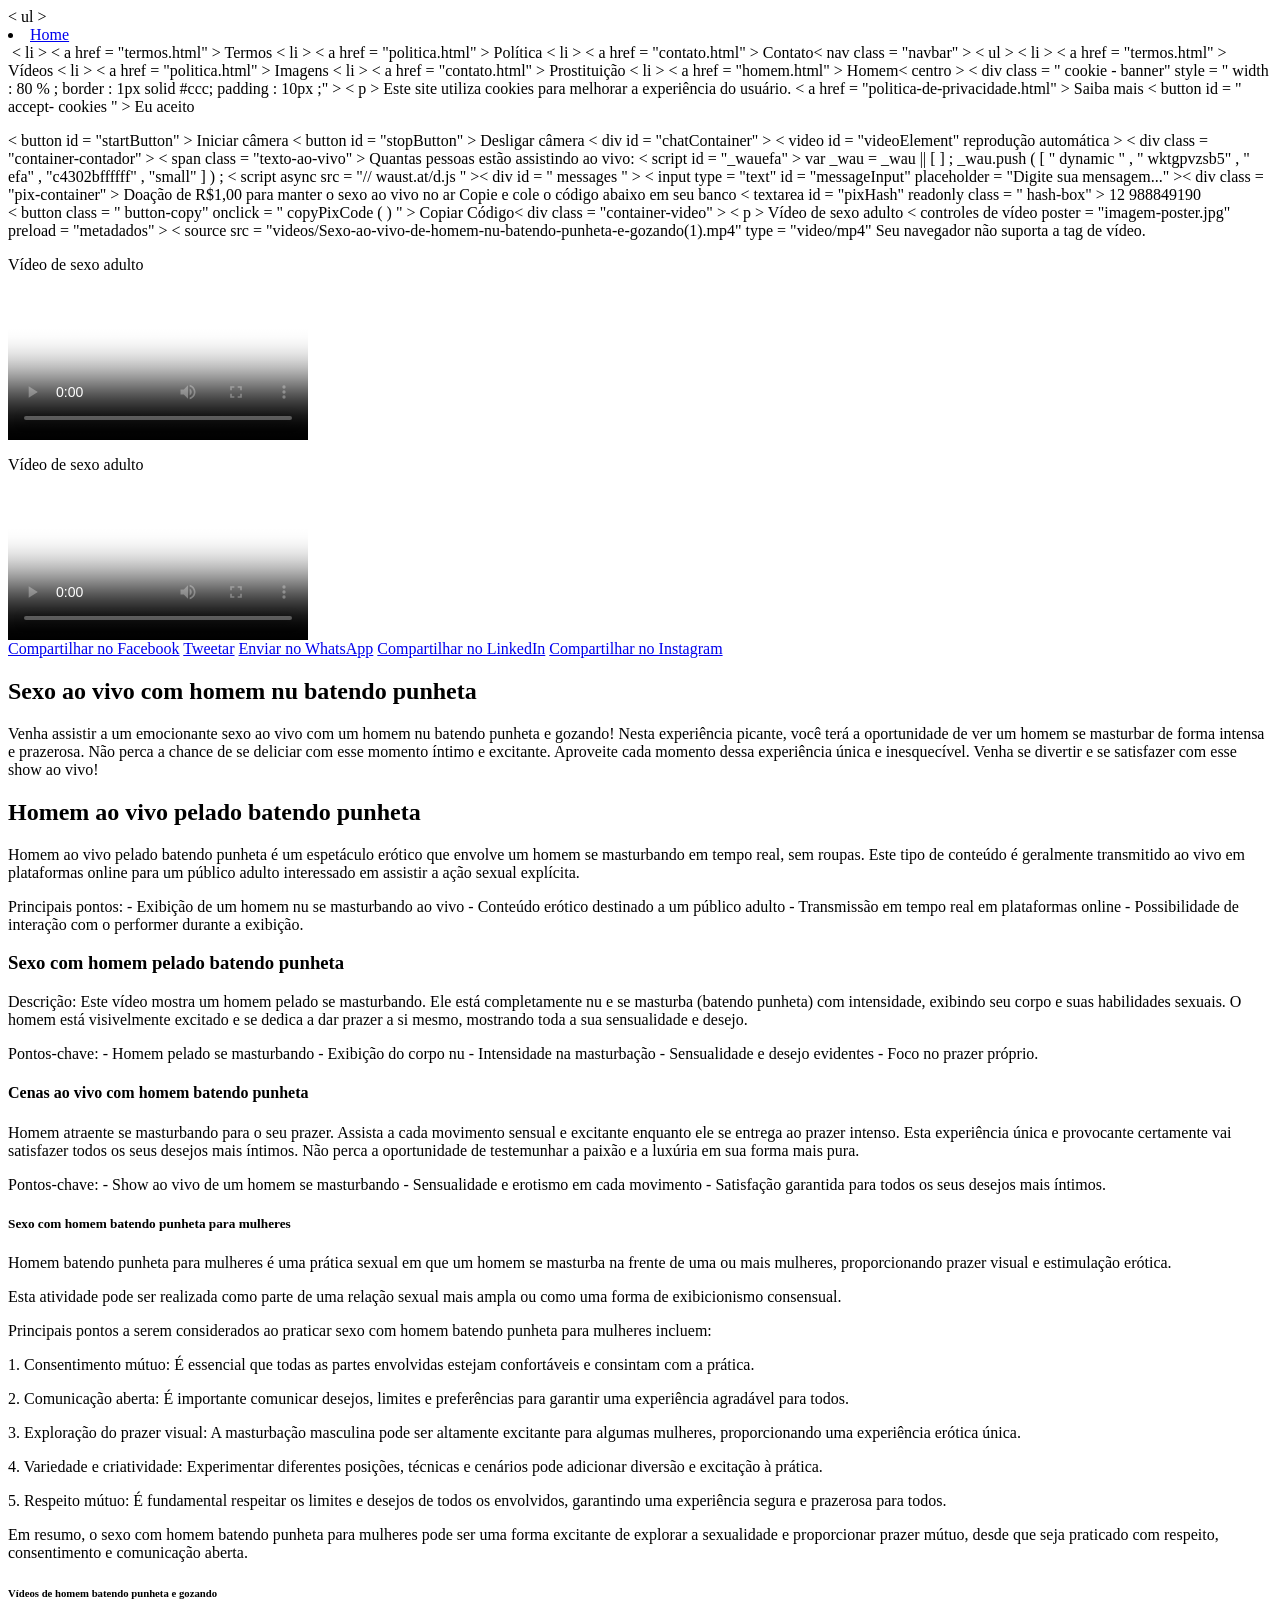
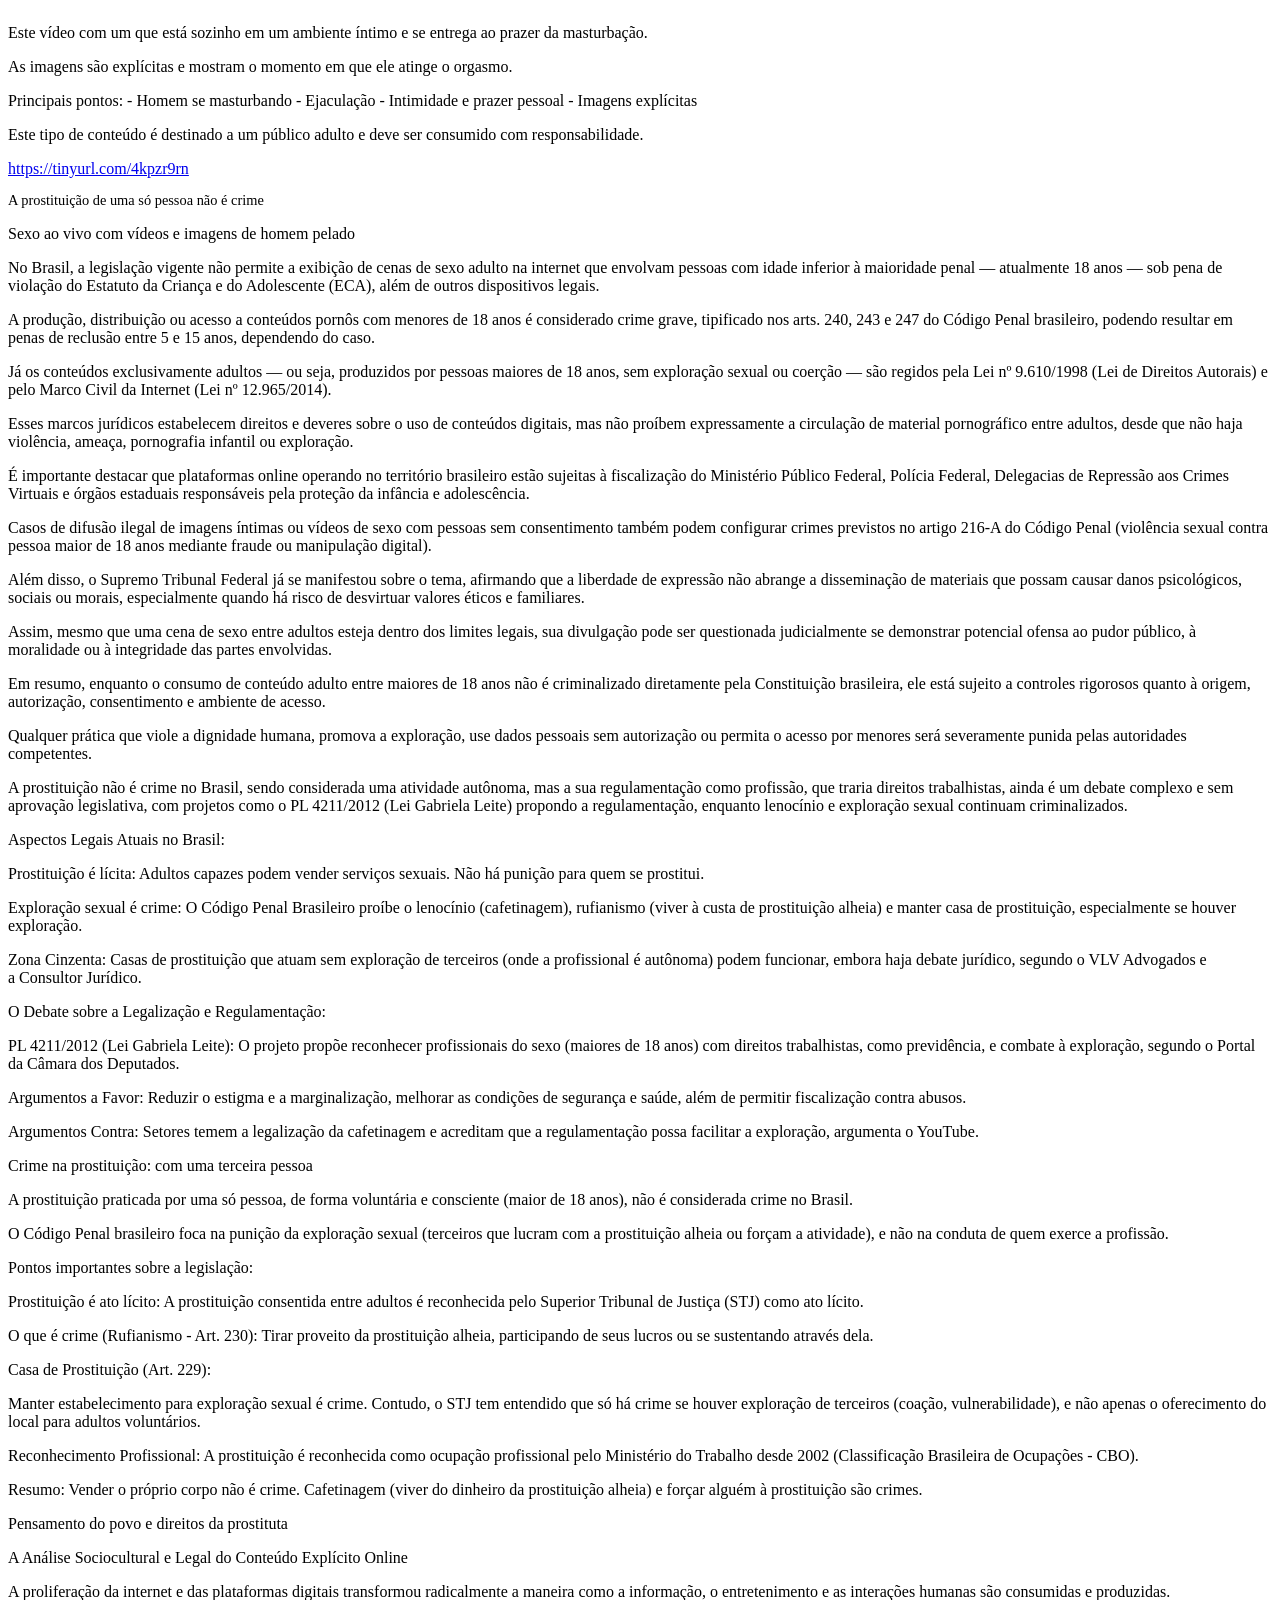
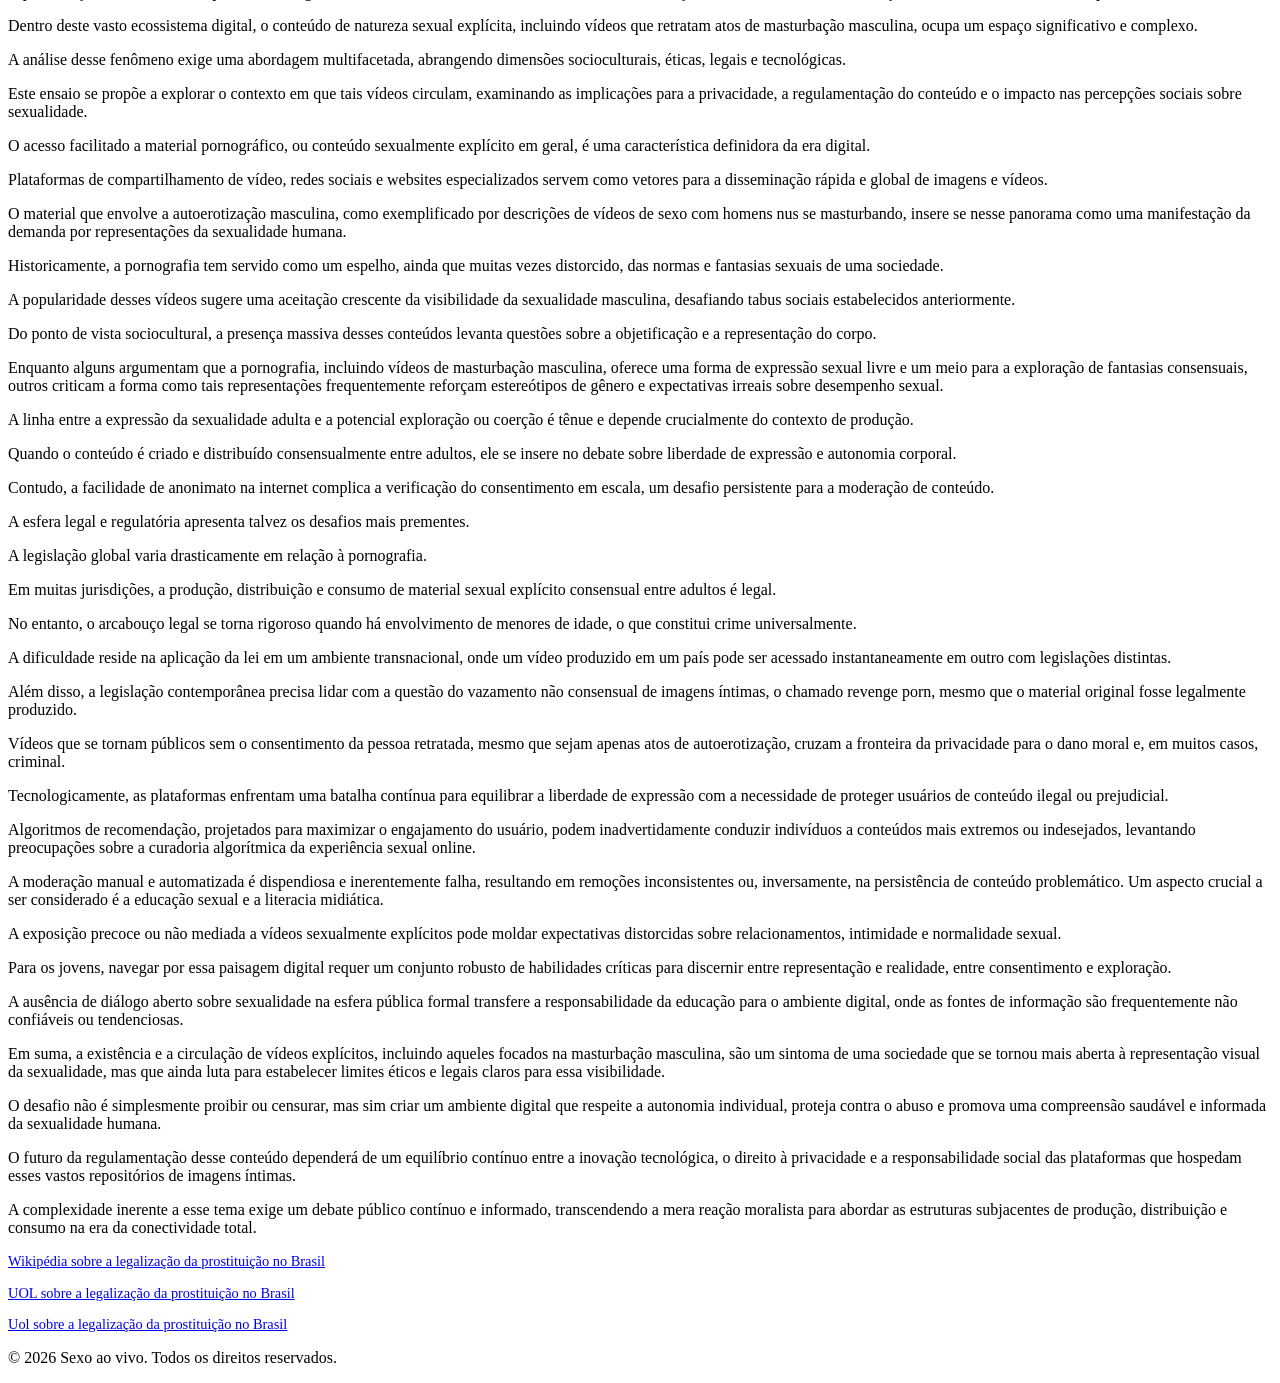
==== aovivo.html @ 9d8fc93e "Update aovivo.html Configuração do menu nav" ====
<DOCTYPE html>
<html lang="pt-BR">
<head>
    <meta charset="UTF-8">
    <meta name="viewport" content="width=device-width, initial-scale=1.0">
    <title>Vídeos ao vivo de homem peludo pelado na cama</title>
    <link rel="stylesheet" href="style.css">
     <script src="script.js" defer></script>

     <link rel="manifest" href="/manifest.json">
<meta name="theme-color" content="#000000"> <!-- Cor da barra de tarefas -->

      <!-- Meta tags para iOS (Safari) -->
    <meta name="apple-mobile-web-app-capable" content="yes">
    <meta name="apple-mobile-web-app-status-bar-style" content="black">
    <meta name="apple-mobile-web-app-title" content="MeuApp">
    <link rel="apple-touch-icon" href="img/Sexo-ao-vivo.jpg">

    <!-- Meta tag para Smart App Banner no iOS (opcional, para apps nativos) -->
    <meta name="apple-itunes-app" content="app-id=myAppStoreID">
    
    

     <meta name="google-site-verification" content="m5PbWbGAQ8kJzJz-nOlaFuLjg4-eoYWNP7OLIvL5nuo"/>     


  <link rel="icon" href="/img/xgvvideos.png" type="image/png">

    <meta name="Vídeos ao vivo de homem peludo pelado na cama" contente="Assista a um emocionante show de sexo ao vivo de um homem nu se masturbando e gozando intensamente. Este homem velho vai te levar à loucura.">
    
    
    <style>
    </style>
    
    </head>
    
   
<body>
  
       
 

   
   <nav class "navbar" >
    < ul >
        <li> <a href="https://xgvvideos.github.io/sexoaovivo/"> Home </a> </li>​​​ ​​​​​​​
        < li > < a  href = "termos.html" > Termos </ a > </ li >
        < li > < a  href = "politica.html" > Política </ a > </ li >
        < li > < a  href = "contato.html" > Contato </ a > </ li >
  </ul>​​
</ nav >

    

    < nav  class = "navbar" >
    < ul >
        < li > < a  href = "termos.html" > Vídeos </ a > </ li >
        < li > < a  href = "politica.html" > Imagens </ a > </ li >
        < li > < a  href = "contato.html" > Prostituição </ a > </ li >
         < li > < a  href = "homem.html" > Homem </ a > </ li >
        </ul>​​
</ nav >


    



    
    
    < centro >
    < div  class = " cookie - banner"  style = " width : 80 % ; border : 1px solid #ccc; padding : 10px ;" > 
        < p > Este site utiliza cookies para melhorar a experiência do usuário.
           < a  href = "politica-de-privacidade.html" > Saiba mais </ a >
        < button  id = " accept- cookies " > Eu aceito </button> </p>
    </div>​​
</ centro >




   
       
    < button  id = "startButton" > Iniciar câmera </ button >
< button  id = "stopButton" > Desligar câmera </ button >

<!-- Janela de -->
< div  id = "chatContainer" >
    < video  id = "videoElement"  reprodução automática > </ video >  <!-- Adicione uma tag video -->
    
       
       
       < div  class = "container-contador" >
    < span  class = "texto-ao-vivo" > Quantas pessoas estão assistindo ao vivo: </ span >
    < script  id = "_wauefa" > var _wau =  _wau || [ ] ; _wau.push ( [ " dynamic " , " wktgpvzsb5" , " efa" , "c4302bffffff" , "small" ] ) ; </script>
    < script  async  src = "// waust.at/d.js " > </script>
</div>​​

       
       
       
    
    < div  id = " messages " > </div>
    < input  type = "text"  id = "messageInput"  placeholder = "Digite sua mensagem..." >
</div>​​

     
    < div  class = "pix-container" >
        Doação de R$1,00 para manter o sexo ao vivo no ar
          <!-- Substitua 'imagem_qr_code.png' pelo seu código QR gerado -->
     Copie e cole o código abaixo em seu banco
        
        < textarea  id = "pixHash"  readonly class  = " hash-box" > 12 988849190 </textarea>
        <br>​​
        < button  class = " button-copy"  onclick = " copyPixCode ( ) " > Copiar Código </button>
    </div>​​


          
     
     
     < div  class = "container-video" >
        < p > Vídeo de sexo adulto </ p >
        
        <!-- Tag <video> com controles e poster -->
        < controles de vídeo  poster = "imagem-poster.jpg" preload = "metadados" >  
            < source  src = "videos/Sexo-ao-vivo-de-homem-nu-batendo-punheta-e-gozando(1).mp4"  type = "video/mp4" 
            <source src="seu-video.webm" type="video/webm">
            Seu navegador não suporta a tag de vídeo.
        </video>
    </div>



         <div class="container-video">
        <p>Vídeo de sexo adulto</p>
        
        <!-- Tag <video> com controles e poster -->
        <video controls poster="imagem-poster.jpg" preload="metadata">
            <source src="videos/Sexo-ao-vivo-de-homem-nu-batendo-punheta-e-gozando(2).mp4" type="video/mp4">
            <source src="seu-video.webm" type="video/webm">
            Seu navegador não suporta a tag de vídeo.
        </video>
    </div>
    
    
    
    <div class="container-video">
        <p>Vídeo de sexo adulto</p>
        
        <!-- Tag <video> com controles e poster -->
        <video controls poster="imagem-poster.jpg" preload="metadata">
            <source src="videos/Sexo-ao-vivo-de-homem-nu-batendo-punheta-e-gozando(3).mp4" type="video/mp4">
            <source src="seu-video.webm" type="video/webm">
            Seu navegador não suporta a tag de vídeo.
        </video>
    </div>
    
    
    


<!-- Facebook -->
<a href="https://www.facebook.com" target="_blank">Compartilhar no Facebook</a>

<!-- Twitter (X) -->
<a href="https://twitter.com" target="_blank">Tweetar</a>

<!-- WhatsApp -->
<a href="whatsapp://send?text=TEXTO_DO_POST SEU_LINK_AQUI" target="_blank">Enviar no WhatsApp</a>

<!-- LinkedIn -->
<a href="https://www.linkedin.com" target="_blank">Compartilhar no LinkedIn</a>


<a href="https://www.instagram.com" target="_blank">Compartilhar no Instagram</a>
    

 


    <div>
 <h1>Sexo ao vivo com homem nu batendo punheta</h1>
 <p>Venha assistir a um emocionante sexo ao vivo com um homem nu batendo punheta e gozando! Nesta experiência picante, você terá a oportunidade de ver um homem se masturbar de forma intensa e prazerosa. Não perca a chance de se deliciar com esse momento íntimo e excitante. Aproveite cada momento dessa experiência única e inesquecível. Venha se divertir e se satisfazer com esse show ao vivo!</p>

        
<h2>Homem ao vivo pelado batendo punheta</h2>
 <p>Homem ao vivo pelado batendo punheta é um espetáculo erótico que envolve um homem se masturbando em tempo real, sem roupas. Este tipo de conteúdo é geralmente transmitido ao vivo em plataformas online para um público adulto interessado em assistir a ação sexual explícita.</p>

<p>Principais pontos:
- Exibição de um homem nu se masturbando ao vivo
- Conteúdo erótico destinado a um público adulto
- Transmissão em tempo real em plataformas online
- Possibilidade de interação com o performer durante a exibição.</p>


<h3>Sexo com homem pelado batendo punheta</h3>
<p>Descrição: Este vídeo mostra um homem pelado se masturbando. Ele está completamente nu e se masturba (batendo punheta) com intensidade, exibindo seu corpo e suas habilidades sexuais. O homem está visivelmente excitado e se dedica a dar prazer a si mesmo, mostrando toda a sua sensualidade e desejo.</p>

<p>Pontos-chave:
- Homem pelado se masturbando
- Exibição do corpo nu
- Intensidade na masturbação
- Sensualidade e desejo evidentes
- Foco no prazer próprio.</p>
   

<h4>Cenas ao vivo com homem batendo punheta</h4>
<p>Homem atraente se masturbando para o seu prazer. Assista a cada movimento sensual e excitante enquanto ele se entrega ao prazer intenso. Esta experiência única e provocante certamente vai satisfazer todos os seus desejos mais íntimos. Não perca a oportunidade de testemunhar a paixão e a luxúria em sua forma mais pura.</p>

<p>Pontos-chave:
- Show ao vivo de um homem se masturbando
- Sensualidade e erotismo em cada movimento
- Satisfação garantida para todos os seus desejos mais íntimos.</p>

    
<h5>Sexo com homem batendo punheta para mulheres</h5>

<p>Homem batendo punheta para mulheres é uma prática sexual em que um homem se masturba na frente de uma ou mais mulheres, proporcionando prazer visual e estimulação erótica.</p>
 Esta atividade pode ser realizada como parte de uma relação sexual mais ampla ou como uma forma de exibicionismo consensual.

<p>Principais pontos a serem considerados ao praticar sexo com homem batendo punheta para mulheres incluem:</p>

<p>1. Consentimento mútuo: É essencial que todas as partes envolvidas estejam confortáveis e consintam com a prática.</p>

<p>2. Comunicação aberta: É importante comunicar desejos, limites e preferências para garantir uma experiência agradável para todos.</p>

<p>3. Exploração do prazer visual: A masturbação masculina pode ser altamente excitante para algumas mulheres, proporcionando uma experiência erótica única.</p>

<p>4. Variedade e criatividade: Experimentar diferentes posições, técnicas e cenários pode adicionar diversão e excitação à prática.</p>

<p>5. Respeito mútuo: É fundamental respeitar os limites e desejos de todos os envolvidos, garantindo uma experiência segura e prazerosa para todos.</p>

<p>Em resumo, o sexo com homem batendo punheta para mulheres pode ser uma forma excitante de explorar a sexualidade e proporcionar prazer mútuo, desde que seja praticado com respeito, consentimento e comunicação aberta.</p>



<h6>Vídeos de homem batendo punheta e gozando</h6>
<p>Este vídeo com um que está sozinho em um ambiente íntimo e se entrega ao prazer da masturbação.</p>
As imagens são explícitas e mostram o momento em que ele atinge o orgasmo.

<p>Principais pontos:
- Homem se masturbando
- Ejaculação
- Intimidade e prazer pessoal
- Imagens explícitas</p>

Este tipo de conteúdo é destinado a um público adulto e deve ser consumido com responsabilidade.</p>


      
    
   <a href="https://tinyurl.com/4kpzr9rn">https://tinyurl.com/4kpzr9rn</a>
        <p style="font-size: 0.9rem;>Sexo ao vivo é um site (aplicativo) de conteúdo adulto dentro da lei da prostituição, não existindo o crime de rufianismo, não havendo uma terceira pessoa participando ou recebendo valor algum em dinheiro, tudo está em nome do criador e profissional do sexo deste site.</p>
    
      
     
 

<p>Como é a lei que trata a prostituição no Brasil</p>
     <p>O sexo entre adultos consensuais, realizados exclusivamente entre duas pessoas do mesmo gênero — neste caso, dois homens — não constitui crime no Brasil, desde que ocorra em ambiente privado, sem violência, ameaça ou exploração.</p>
 A prática é legalmente permitida sob os princípios da liberdade individual, respeito à intimidade e autonomia corporal, garantidos pela Constituição Federal de 1988.</p>

     <p>É fundamental distinguir entre relações sexuais consentidas entre adultos e situações envolvendo tráfico humano, exploração sexual ou prostituição organizada.</p>
 <p>Ressaltando que o simples fato de um homem ter relações sexuais apenas com outro homem, em contexto particular e com pleno acordo mútuo, não caracteriza nem crime de rufianismo, nem qualquer outra infração penal.</p>
     <p>O rufianismo, previsto no artigo 230 do Código Penal brasileiro.</p>
     <p>refere-se especificamente ao ato de explorar alguém por meio de coerção, ameaças ou manipulação para fins de atividade sexual comercial — algo que não se aplica quando há livre consentimento e ausência de exploração econômica.</p>

     <p>Além disso, a Lei Maria da Penha, embora mais conhecida por abordar violência doméstica contra mulheres, reforça o princípio de que todo tipo de relacionamento íntimo baseado no consentimento é protegido pelo Estado.</p>      
     <p>Assim, tanto casais heterossexuais quanto homoafetivos têm direitos iguais perante a lei, especialmente no que diz respeito à esfera privada e aos direitos fundamentais à vida familiar, dignidade e integridade física e psicológica.</p>

     <p>É importante ainda destacar que a criminalização do comportamento sexual entre adultos consensuais foi amplamente superada na jurisprudência brasileira.</p> 
     <p>Em decisões recentes, o Supremo Tribunal Federal tem reafirmado que a orientação sexual e as práticas afetivas são privadas, desde que não interfiram nos direitos alheios.</p>
<p>Isso significa que uma relação entre dois homens, mantida com total liberdade e sem pressão externa, está dentro dos limites legais e morais aceitáveis em uma sociedade democrática.</p>

    <p>Portanto, enquanto houver consentimento livre, informado e recíproco, e nenhuma forma de exploração ou violência esteja presente, o contato íntimo entre adultos — independentemente do gênero — é plenamente compatível com a legislação vigente, não gerando responsabilidade penal, muito menos configurando delito de rufianismo ou qualquer outro tipo de ofensa.</p>
     
     <p>Este vídeo mostra um homem nu se masturbando e ejaculando ao vivo.<br>
 Ele está completamente nu e se masturba até atingir o orgasmo, mostrando todo o processo de excitação e prazer.</p>
<p>Este conteúdo é destinado a maiores de 18 anos e é uma representação explícita da sexualidade masculina.</p>
<p>Assista a este homem se masturbar e gozar intensamente neste emocionante vídeo de sexo ao vivo.</p>
<p>Assista a um emocionante sexo ao vivo de um homem nu se masturbando e gozando intensamente.</p>
     <p>Este homem está pronto para te levar ao êxtase enquanto se entrega ao prazer solitário. Não perca a oportunidade de testemunhar toda a sensualidade e erotismo deste momento íntimo.</p><p>Prepare-se para uma experiência única e excitante!</p>
<p>Desfrute de um emocionante sexo ao vivo com um homem nu, batendo punheta e gozando intensamente.</p> 
<p>Assista a cada movimento e expressão de prazer enquanto ele se entrega ao prazer solitário.</p>
<p>Não perca a oportunidade de testemunhar a intensidade e a sensualidade desse momento íntimo.</p> 

     <p>Esteja preparado para uma experiência excitante e inesquecível. Venha se deliciar com esse espetáculo erótico ao vivo.</p>
    <p>Venha assistir a um sexo ao vivo de um homem coroa peludo e pelado, com o pau duro, se masturbando até gozar.
Este homem maduro está pronto para te levar ao êxtase com sua performance sensual e excitante.
Não perca a oportunidade de ver um homem experiente se entregando ao prazer e se satisfazendo diante das câmeras.
Venha se deliciar com essa experiência única e intensa!</p>
     
     <p>Desfrute de cenas de sexo adulto ao vivo, com um homem na cama se masturbando com seu pênis ereto.
Nossos vídeos e imagens provocantes vão te levar a um novo nível de prazer.
Explore todas as suas fantasias mais íntimas com nossas cenas de sexo adulto explícitas.
Venha se deliciar com momentos intensos e excitantes.Aproveite a experiência única de assistir a um homem se satisfazendo de forma intensa e prazerosa. Venha se juntar a nós e descubra um mundo de prazer sem limites.</p>

    

<p>Sexo ao vivo de cenas de sexo lícito para mulheres</p>
<p style font-size: 0.5rem;><a href="https://tinyurl.com/36vaypzs">A prostituição de uma só pessoa não é crime</a></p>



<p>Sexo ao vivo com vídeos e imagens de homem pelado</p>
    
    <p>No Brasil, a legislação vigente não permite a exibição de cenas de sexo adulto na internet que envolvam pessoas com idade inferior à maioridade penal — atualmente 18 anos — sob pena de violação do Estatuto da Criança e do Adolescente (ECA), além de outros dispositivos legais.</p>
        <p>A produção, distribuição ou acesso a conteúdos pornôs com menores de 18 anos é considerado crime grave, tipificado nos arts. 240, 243 e 247 do Código Penal brasileiro, podendo resultar em penas de reclusão entre 5 e 15 anos, dependendo do caso.</p>

<p>Já os conteúdos exclusivamente adultos — ou seja, produzidos por pessoas maiores de 18 anos, sem exploração sexual ou coerção — são regidos pela Lei nº 9.610/1998 (Lei de Direitos Autorais) e pelo Marco Civil da Internet (Lei nº 12.965/2014).</p>
<p>Esses marcos jurídicos estabelecem direitos e deveres sobre o uso de conteúdos digitais, mas não proíbem expressamente a circulação de material pornográfico entre adultos, desde que não haja violência, ameaça, pornografia infantil ou exploração.</p>

<p>É importante destacar que plataformas online operando no território brasileiro estão sujeitas à fiscalização do Ministério Público Federal, Polícia Federal, Delegacias de Repressão aos Crimes Virtuais e órgãos estaduais responsáveis pela proteção da infância e adolescência.</p>
   <p>Casos de difusão ilegal de imagens íntimas ou vídeos de sexo com pessoas sem consentimento também podem configurar crimes previstos no artigo 216-A do Código Penal (violência sexual contra pessoa maior de 18 anos mediante fraude ou manipulação digital).</p>

<p>Além disso, o Supremo Tribunal Federal já se manifestou sobre o tema, afirmando que a liberdade de expressão não abrange a disseminação de materiais que possam causar danos psicológicos, sociais ou morais, especialmente quando há risco de desvirtuar valores éticos e familiares.</p>
       <p>Assim, mesmo que uma cena de sexo entre adultos esteja dentro dos limites legais, sua divulgação pode ser questionada judicialmente se demonstrar potencial ofensa ao pudor público, à moralidade ou à integridade das partes envolvidas.</p>

<p>Em resumo, enquanto o consumo de conteúdo adulto entre maiores de 18 anos não é criminalizado diretamente pela Constituição brasileira, ele está sujeito a controles rigorosos quanto à origem, autorização, consentimento e ambiente de acesso.</p>
    <p>Qualquer prática que viole a dignidade humana, promova a exploração, use dados pessoais sem autorização ou permita o acesso por menores será severamente punida pelas autoridades competentes.  </p>
    
    
    <p>A prostituição não é crime no Brasil, sendo considerada uma atividade autônoma, mas a sua regulamentação como profissão, que traria direitos trabalhistas, ainda é um debate complexo e sem aprovação legislativa, com projetos como o PL 4211/2012 (Lei Gabriela Leite) propondo a regulamentação, enquanto lenocínio e exploração sexual continuam criminalizados.</p>

     <p>Aspectos Legais Atuais no Brasil:</p>

     <p>Prostituição é lícita: Adultos capazes podem vender serviços sexuais. Não há punição para quem se prostitui.</p>

     Exploração sexual é crime: O Código Penal Brasileiro proíbe o lenocínio (cafetinagem), rufianismo (viver à custa de prostituição alheia) e manter casa de prostituição, especialmente se houver exploração.

     <p>Zona Cinzenta: Casas de prostituição que atuam sem exploração de terceiros (onde a profissional é autônoma) podem funcionar, embora haja debate jurídico, segundo o VLV Advogados e a Consultor Jurídico.</p>

<p>O Debate sobre a Legalização e Regulamentação:</p>

PL 4211/2012 (Lei Gabriela Leite): O projeto propõe reconhecer profissionais do sexo (maiores de 18 anos) com direitos trabalhistas, como previdência, e combate à exploração, segundo o Portal da Câmara dos Deputados.

     <p>Argumentos a Favor: Reduzir o estigma e a marginalização, melhorar as condições de segurança e saúde, além de permitir fiscalização contra abusos.</p>

     Argumentos Contra: Setores temem a legalização da cafetinagem e acreditam que a regulamentação possa facilitar a exploração, argumenta o YouTube.


<p>Crime na prostituição: com uma terceira 
pessoa</p>

     A prostituição praticada por uma só pessoa, de forma voluntária e consciente (maior de 18 anos), não é considerada crime no Brasil.

     <p>O Código Penal brasileiro foca na punição da exploração sexual (terceiros que lucram com a prostituição alheia ou forçam a atividade), e não na conduta de quem exerce a profissão.</p>

     <p>Pontos importantes sobre a legislação:</p>

     <p>Prostituição é ato lícito: A prostituição consentida entre adultos é reconhecida pelo Superior Tribunal de Justiça (STJ) como ato lícito.</p>

     O que é crime (Rufianismo - Art. 230): Tirar proveito da prostituição alheia, participando de seus lucros ou se sustentando através dela.

     <p>Casa de Prostituição (Art. 229):</p>
     <p>Manter estabelecimento para exploração sexual é crime. Contudo, o STJ tem entendido que só há crime se houver exploração de terceiros (coação, vulnerabilidade), e não apenas o oferecimento do local para adultos voluntários.</p>

     <p>Reconhecimento Profissional: A prostituição é reconhecida como ocupação profissional pelo Ministério do Trabalho desde 2002 (Classificação Brasileira de Ocupações - CBO).</p>

     Resumo: Vender o próprio corpo não é crime. Cafetinagem (viver do dinheiro da prostituição alheia) e forçar alguém à prostituição são crimes.

<p>Pensamento do povo e direitos da prostituta</p> 

     <p>A Análise Sociocultural e Legal do Conteúdo Explícito Online</p>
     <p>A proliferação da internet e das plataformas digitais transformou radicalmente a maneira como a informação, o entretenimento e as interações humanas são consumidas e produzidas.</p>
     <p>Dentro deste vasto ecossistema digital, o conteúdo de natureza sexual explícita, incluindo vídeos que retratam atos de masturbação masculina, ocupa um espaço significativo e complexo.</p>
     <p>A análise desse fenômeno exige uma abordagem multifacetada, abrangendo dimensões socioculturais, éticas, legais e tecnológicas.</p>
         <p>Este ensaio se propõe a explorar o contexto em que tais vídeos circulam, examinando as implicações para a privacidade, a regulamentação do conteúdo e o impacto nas percepções sociais sobre sexualidade.</p>
     <p>O acesso facilitado a material pornográfico, ou conteúdo sexualmente explícito em geral, é uma característica definidora da era digital.</p>
     <p>Plataformas de compartilhamento de vídeo, redes sociais e websites especializados servem como vetores para a disseminação rápida e global de imagens e vídeos.</p>
     <p>O material que envolve a autoerotização masculina, como exemplificado por descrições de vídeos de sexo com homens nus se masturbando, insere se nesse panorama como uma manifestação da demanda por representações da sexualidade humana.</p>
     <p>Historicamente, a pornografia tem servido como um espelho, ainda que muitas vezes distorcido, das normas e fantasias sexuais de uma sociedade.</p>
     <p>A popularidade desses vídeos sugere uma aceitação crescente da visibilidade da sexualidade masculina, desafiando tabus sociais estabelecidos anteriormente.</p>
        <p>Do ponto de vista sociocultural, a presença massiva desses conteúdos levanta questões sobre a objetificação e a representação do corpo.</p>
     <p>Enquanto alguns argumentam que a pornografia, incluindo vídeos de masturbação masculina, oferece uma forma de expressão sexual livre e um meio para a exploração de fantasias consensuais, outros criticam a forma como tais representações frequentemente reforçam estereótipos de gênero e expectativas irreais sobre desempenho sexual.</p>
     <p>A linha entre a expressão da sexualidade adulta e a potencial exploração ou coerção é tênue e depende crucialmente do contexto de produção.</p>
     <p>Quando o conteúdo é criado e distribuído consensualmente entre adultos, ele se insere no debate sobre liberdade de expressão e autonomia corporal.</p>
     <p>Contudo, a facilidade de anonimato na internet complica a verificação do consentimento em escala, um desafio persistente para a moderação de conteúdo.</p>
     A esfera legal e regulatória apresenta talvez os desafios mais prementes.
     <p>A legislação global varia drasticamente em relação à pornografia.</p>
     Em muitas jurisdições, a produção, distribuição e consumo de material sexual explícito consensual entre adultos é legal.
     <p>No entanto, o arcabouço legal se torna rigoroso quando há envolvimento de menores de idade, o que constitui crime universalmente.</p>
     A dificuldade reside na aplicação da lei em um ambiente transnacional, onde um vídeo produzido em um país pode ser acessado instantaneamente em outro com legislações distintas.
     <p>Além disso, a legislação contemporânea precisa lidar com a questão do vazamento não consensual de imagens íntimas, o chamado revenge porn, mesmo que o material original fosse legalmente produzido.</p>
     Vídeos que se tornam públicos sem o consentimento da pessoa retratada, mesmo que sejam apenas atos de autoerotização, cruzam a fronteira da privacidade para o dano moral e, em muitos casos, criminal.
     <p>Tecnologicamente, as plataformas enfrentam uma batalha contínua para equilibrar a liberdade de expressão com a necessidade de proteger usuários de conteúdo ilegal ou prejudicial.</p>
     <p>Algoritmos de recomendação, projetados para maximizar o engajamento do usuário, podem inadvertidamente conduzir indivíduos a conteúdos mais extremos ou indesejados, levantando preocupações sobre a curadoria algorítmica da experiência sexual online.</p>
     A moderação manual e automatizada é dispendiosa e inerentemente falha, resultando em remoções inconsistentes ou, inversamente, na persistência de conteúdo problemático.
Um aspecto crucial a ser considerado é a educação sexual e a literacia midiática.
     <p>A exposição precoce ou não mediada a vídeos sexualmente explícitos pode moldar expectativas distorcidas sobre relacionamentos, intimidade e normalidade sexual.</p>
     Para os jovens, navegar por essa paisagem digital requer um conjunto robusto de habilidades críticas para discernir entre representação e realidade, entre consentimento e exploração.
     <p>A ausência de diálogo aberto sobre sexualidade na esfera pública formal transfere a responsabilidade da educação para o ambiente digital, onde as fontes de informação são frequentemente não confiáveis ou 
tendenciosas.</p>
     Em suma, a existência e a circulação de vídeos explícitos, incluindo aqueles focados na masturbação masculina, são um sintoma de uma sociedade que se tornou mais aberta à representação visual da sexualidade, mas que ainda luta para estabelecer limites éticos e legais claros para essa visibilidade.
        <p>O desafio não é simplesmente proibir ou censurar, mas sim criar um ambiente digital que respeite a autonomia individual, proteja contra o abuso e promova uma compreensão saudável e informada da sexualidade humana.</p>
     O futuro da regulamentação desse conteúdo dependerá de um equilíbrio contínuo entre a inovação tecnológica, o direito à privacidade e a responsabilidade social das plataformas que hospedam esses vastos repositórios de imagens íntimas.
     <p>A complexidade inerente a esse tema exige um debate público contínuo e informado, transcendendo a mera reação moralista para abordar as estruturas subjacentes de produção, distribuição e consumo na era da conectividade total.</p>


   <p style="font-size: 0.9rem;"><a href="https://www.google.com">Wikipédia sobre a legalização da prostituição no Brasil</a></p>

  <p style="font-size: 0.9rem;"><a href="https://www.google.com/search?q=Uol+sobre+a+legaliza%C3%A7%C3%A3o+da+prostitui%C3%A7%C3%A3o+no+Brasil">UOL sobre a legalização da prostituição no Brasil</a></p>
   
  
  <p style="font-size: 0.9rem;"><a href="https://tinyurl.com/4z6n74wy">Uol sobre a legalização da prostituição no Brasil</a></p>

    
       <footer>
    <p>&copy; 2026 Sexo ao vivo. Todos os direitos reservados.</p>
       </footer>

   
   <script>
  if ('serviceWorker' in navigator) {
    navigator.serviceWorker.register('/sw.js')
      .then(() => console.log('Service Worker registrado!'));  }
   </script>

   
   <script src="script.js"></script>
   

</body>

</html>
---- style.css ----
body {
  /* Substitua 'imagem.jpg' pelo caminho da sua imagem */
  background-image: url('imagem/Sexo-ao-vivo-de-homem-nu-batendo-punheta-e-gozando(2).jpg');
  
  /* Faz a imagem cobrir toda a tela */
  background-size: cover;
  
  /* Centraliza a imagem */
  background-position: center;
  
  /* Impede que a imagem se repita */
  background-repeat: no-repeat;
  
  /* Mantém a imagem fixa ao rolar (opcional) */
  background-attachment: fixed; }




    .container-pai {
    display: flex;
    justify-content: center; /* Centraliza a caixa horizontalmente */ }

.sua-classe {
    border: 1px solid black;
    border-radius: 10px;
    margin: 10px;
    text-align: center;
    color: black;
    width: fit-content; /* Opcional: faz a borda abraçar o texto */ }



         
         
    
   
       
    .banner {
    width: 100%;
    position: relative;
    text-align: center; 
    border: 1px solid black;  }

    .banner img {
    width: 980px; 
    max-width: 100%;
    height: auto;
    display: block;  }

    .banner-text {
    position: absolute;
    top: 50%;
    left: 50%;
    transform: translate(-50%, -50%);  }
    
    
    
    // Navegação//
       


/* Reset básico para remover margens padrão */
body {
    margin: 0;
    font-family: Arial, sans-serif; }

/* Container da Navbar */
.navbar {
    background-color: #333; /* Cor de fundo escura */
    width: 100%;
    position: sticky; /* Fica no topo ao rolar */
    top: 0;
    z-index: 1000; }

/* Lista */
.navbar ul {
    list-style-type: none; /* Remove bolinhas */
    margin: 0;
    padding: 0;
    display: flex; /* Alinha horizontalmente */
    justify-content: center; /* Centraliza o menu (use 'flex-end' para direita) */
    flex-wrap: wrap; /* Permite quebra de linha em telas pequenas */ }

/* Itens da lista */
.navbar li {
    padding: 0; }

/* Links */
.navbar a {
    display: block;
    color: white;
    text-align: center;
    padding: 15px 20px;
    text-decoration: none; /* Remove sublinhado */
    font-weight: bold;
    transition: background-color 0.3s, color 0.3s; /* Animação suave */ }

/* Efeito Hover (passar o mouse) */
.navbar a:hover {
    background-color: #f4f4f4;
    color: #333; }

/* Responsividade: Telas menores que 600px */
@media screen and (max-width: 600px) {
    .navbar ul {
        flex-direction: column; /* Empilha os itens verticalmente *  }
    .navbar a {
        padding: 12px;
        border-bottom: 1px solid #555; } }







    
      
     
  /* Estilo para todos os títulos */
 

            .container-contador {
    background-color: #f4f4f4; /* Cor de fundo suave */
    padding: 15px; /* Espaçamento interno */
    border-radius: 8px; /* Bordas arredondadas */
    font-family: Arial, sans-serif; /* Fonte */
    text-align: center; /* Centraliza o texto */
    border: 1px solid #ddd; /* Borda fina */
    display: inline-block; margin: 10px 5px 10px 5px;/* Ajusta o tamanho ao conteúdo */ }

.texto-ao-vivo {
    font-weight: bold;
    color: #333; /* Cor do texto */
    margin-right: 30px; /* Espaço entre o texto e o contador */
    display: block; /* Quebra linha antes do contador */
    margin-bottom: 5px; }

/* Estilizando o número gerado pelo script (geralmente ele fica dentro de um link ou span gerado) */
.container-contador a {
    color: #c4302b; /* Cor baseada no código (c4302bffffff) */
    font-size: 1.2em; /* Tamanho da fonte */
    font-weight: bold;
    text-decoration: none; }

        
        
        

 
 
h1 { font-size: 2.0em; 
     color: #e67e22;  }

h2 { font-size: 1.8em;
     color: #e67e22; }
         
h3 { font-size: 1.6em;
     color: #27ae60; }
     
h4 { font-size: 1.4em;
     color: #000; }
     
h5 { font-size: 1.2em;
     color: #00FF7F; }
  
h6 { font-size: 1.0em;
     color: #DAA520; }

    
     
     
     // Formulário//


        
.form-group {
    margin-bottom: 15px; }
label {
    display: block;
    margin-bottom: 5px;  }
    
    /* ... seu código anterior ... */

input[type="text"],
input[type="email"] {
    padding: 8px;
    width: 300px; /* Isso faz todos ficarem grandes */
    border: 1px solid #777;
    border-radius: 4px;
    box-sizing: border-box; }

/* ... resto do seu código ... */
  
input[type="checkbox"] {
    margin-right: 10px; }
    
button {
    padding: 10px 15px;
    background-color: #007BFF;
    color: white;
    border: none;
    cursor: pointer; }
    
button:hover {
    background-color: #0056b3; }

     
                   
       
  // Mídias sociais//

        

        .social-buttons a {
  text-decoration: none;
  padding: 10px;
  color: white;
  margin: 5px;
  display: inline-block;
  border-radius: 5px; }
.fb { background-color: #3b5998; }
.tw { background-color: #00aced; }

   
    
    
    // Este site utiliza cookies//
    
    
     .form-group { margin-bottom: 100px; }
        label { display: block; margin-bottom: 5px; }
        input[type="text"], input[type="number"] { padding: 8px; width: 300px; }
        input[type="checkbox"] { margin-right: 10px;  }
        button { padding: 10px 15px; background-color: #007BFF; color: #000; border: none; cursor: pointer; margin: 10px 10px 10px 10px; }
        button:hover { background-color: red; }
    
    
    
 

   
    
        .pix-container { width: 300px; margin: 0 auto; border: 1px solid #000; padding: 20px; border-radius: 10px; }
        .qr-code { width: 200px; height: 200px; margin: 10px 0; }
        .hash-box { width: 90%; padding: 10px; margin-top: 10px; font-size: 12px; }
        .button-copy { background-color: #32BFB5; color: white; border: none; padding: 10px 20px; cursor: pointer; border-radius: 5px; margin-top: 10px; }
        .button-copy:hover { background-color: #299b92; }
        
        
        

  /* Container principal para centralização */
  .contador-wrapper {
    display: flex;
    justify-content: center; 
    margin: 20px 0;  }

  /* Estilização da borda e do contador */
  .contador {
    border: 2px solid #333; 
    border-radius: 8px; 
    padding: 10px; 
    background-color: #f9f9f9; 
    display: inline-flex;
    flex-direction: column; 
    align-items: center; 
    box-shadow: 2px 2px 5px   rgba(0,0,0,0.2);  }

  /* Ajustar imagem (opcional) */
  .contador img {
    max-width: 100%;
    height: auto;
    margin-bottom: 5px;  }

  /* Estilizar o link inferior */
  .contador a:last-child {
    font-family: sans-serif;
    font-size: 10px;
    color: #555;
    text-decoration: none;   }
    
    
    
    
    
    
    // Vídeo //
    
    
    
    /* CSS para tornar o vídeo responsivo */
        .container-video {
            max-width: 800px;
            margin: 0 auto;
            padding: 20px;   }

        video {
            width: 100%;
            height: auto;
            border: 2px solid #333;
            border-radius: 8px;
            box-shadow: 0 4px 8px rgba(0,0,0,0.2);   }
    
    
        
    
          
    // img homem//
    
    
    
    
    body { font-family: Arial, sans-serif; } 
    
    .banner { width: 100%; height: 100%; display: flex; justify-content: center; align-items: center; background-size: cover; background-position: center;  }
    
    .banner { width: 100%; height: 100%; display: flex; justify-content: center; align-items: center; background-size: cover; background-position: center; }
    
    .banner { width: 100%; height: 100%; display: flex; justify-content: center; align-items: center; background-size: cover; background-position: center; }

     .banner { width: 100%; height: 100%; display: flex; justify-content: center; align-items: center; background-size: cover; background-position: center; }
     
     .banner { width: 100%; height: 100%; display: flex; justify-content: center; align-items: center; background-size: cover; background-position: center; }
     
     .banner { width: 100%; height: 100%; display: flex; justify-content: center; align-items: center; background-size: cover; background-position: center; }
     
     .banner { width: 100%; height: 100%; display: flex; justify-content: center; align-items: center; background-size: cover; background-position: center; }
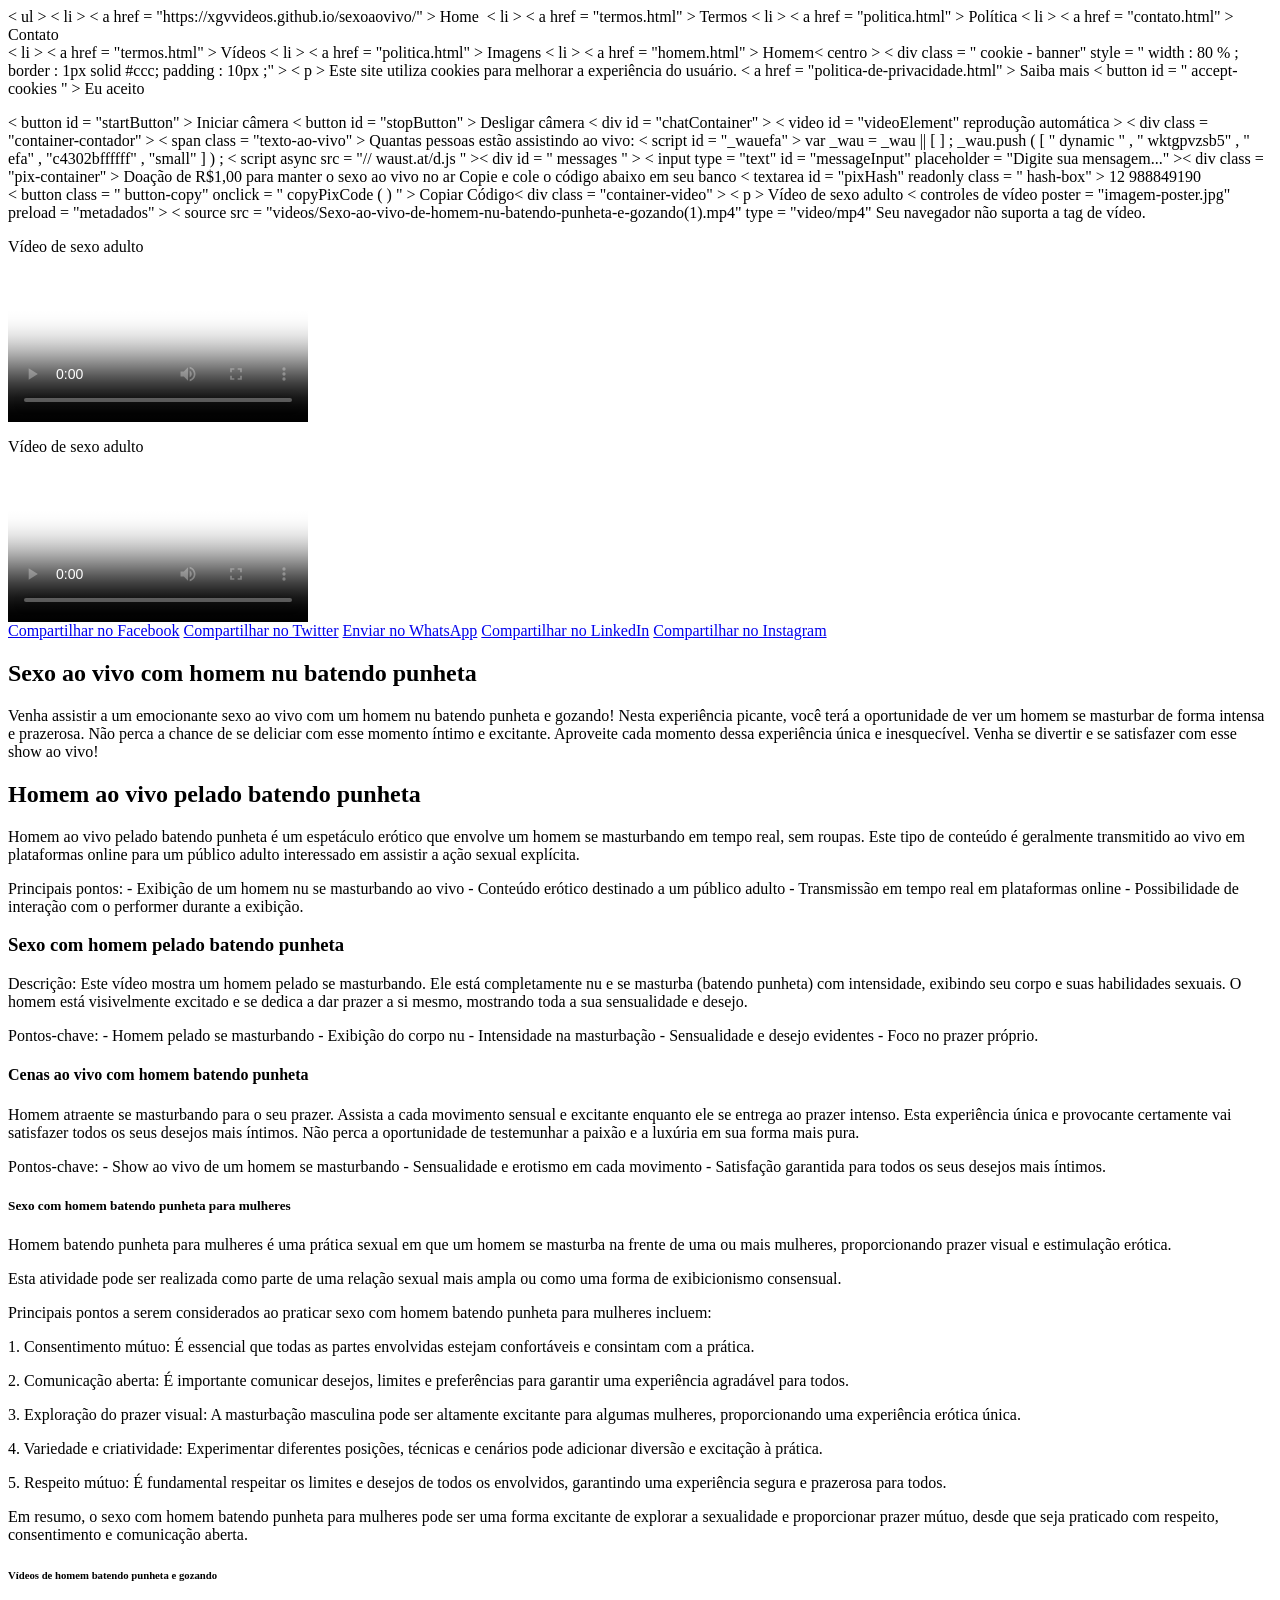
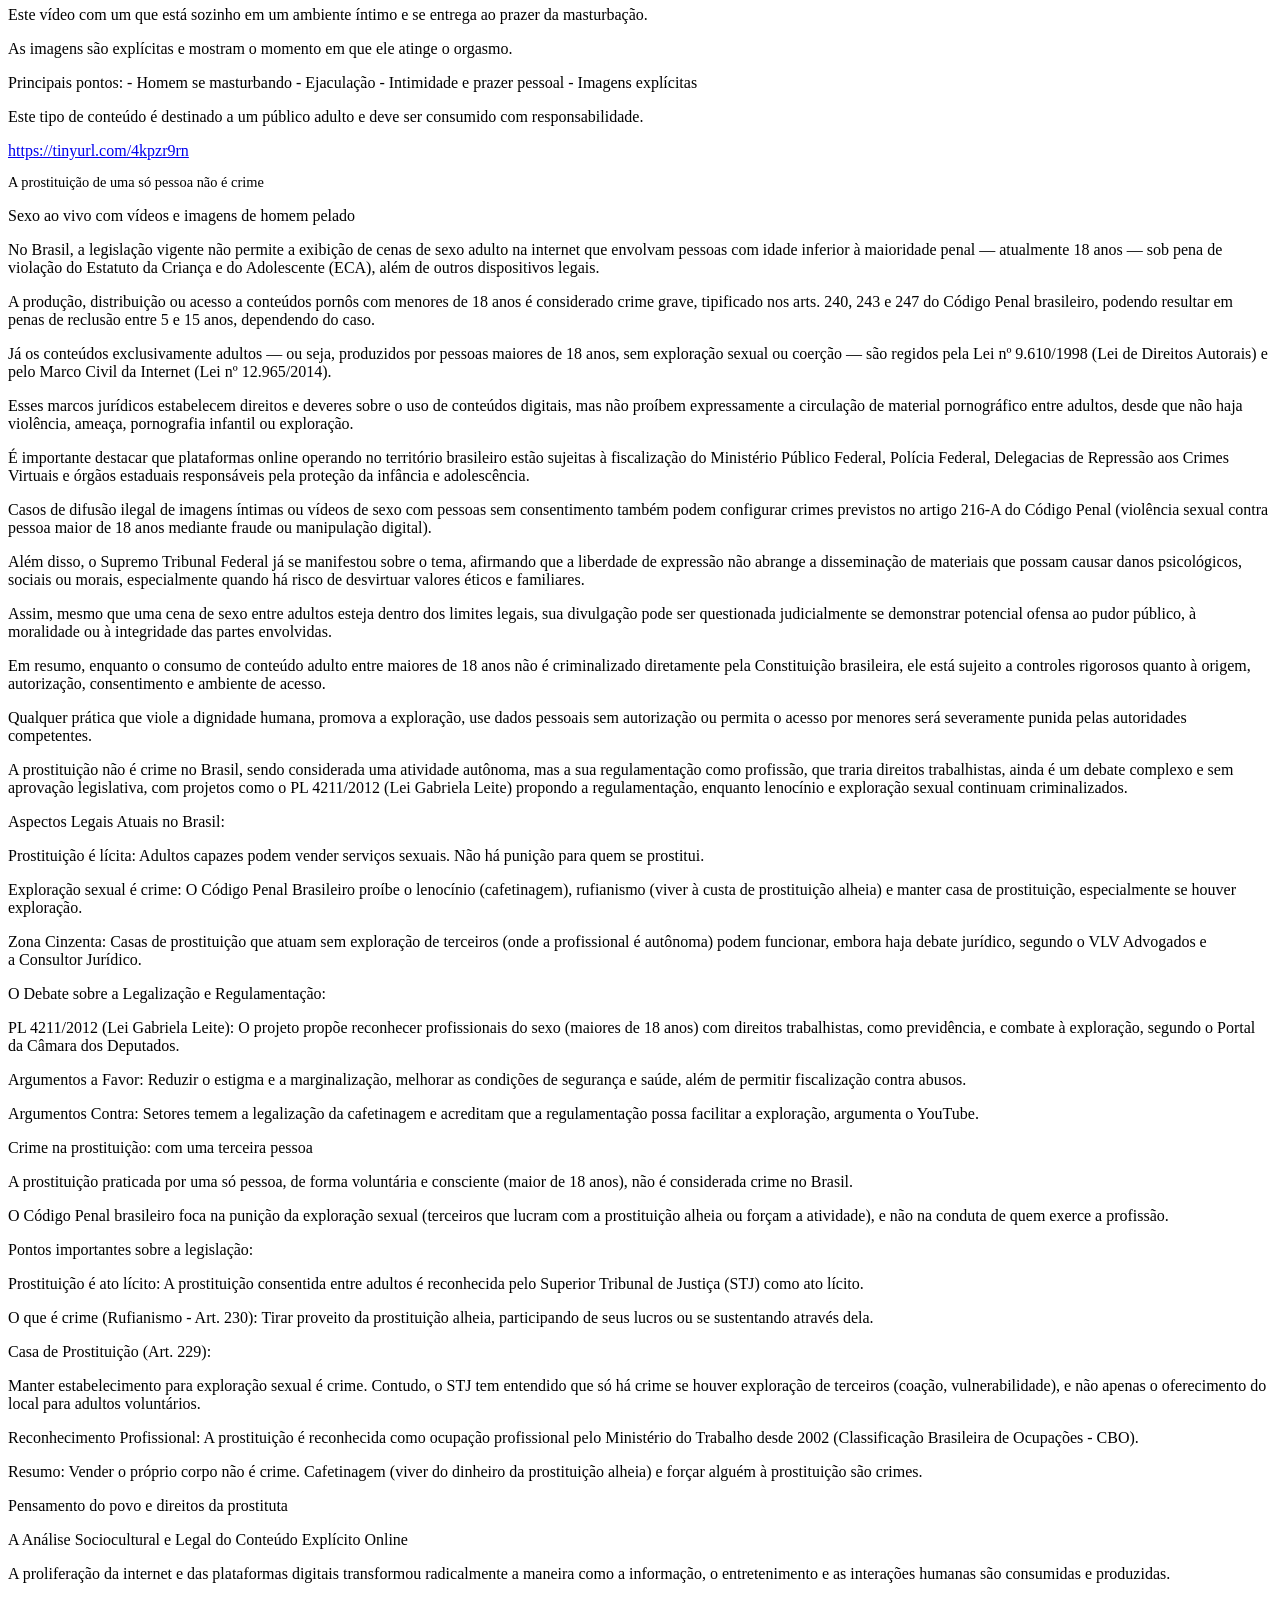
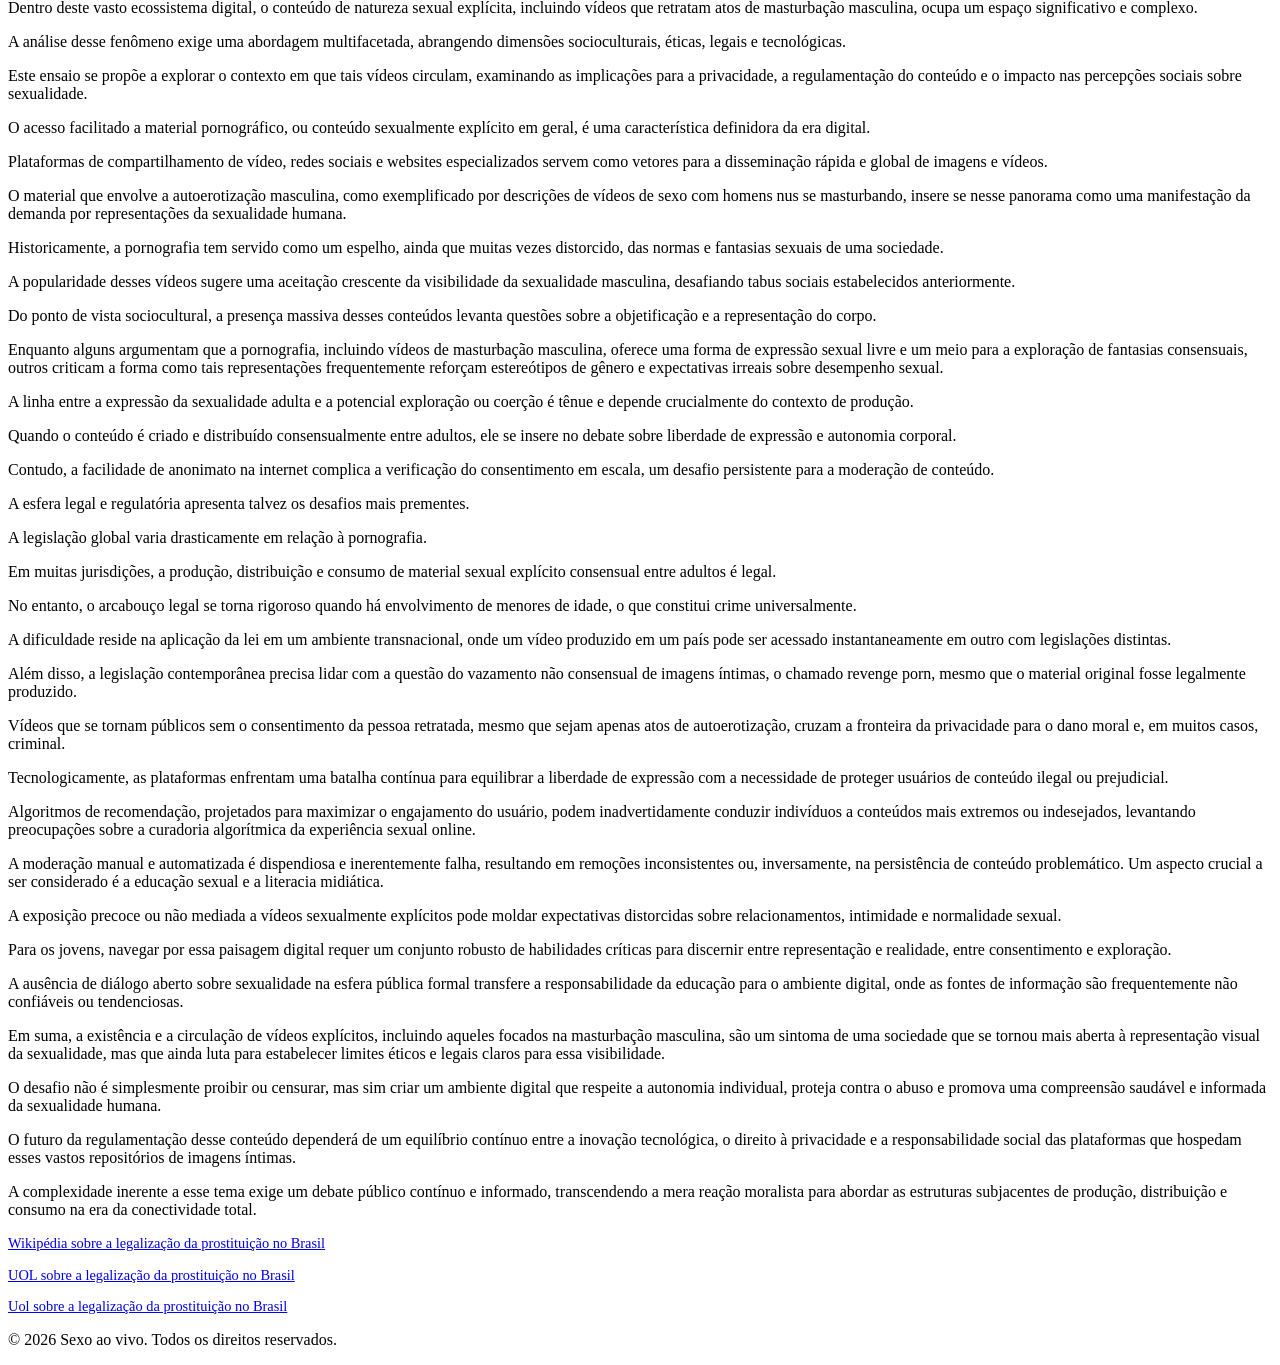
==== commit 9dfcd73a: "Update aovivo.html Corrigindo erro na primeira tag do nav" ====
--- a/aovivo.html
+++ b/aovivo.html
@@ -42,24 +42,16 @@
 
    
    <nav class "navbar" >
-    < ul >
-        <li> <a href="https://xgvvideos.github.io/sexoaovivo/"> Home </a> </li>​​​ ​​​​​​​
+        < ul >
+        < li > < a  href = "https://xgvvideos.github.io/sexoaovivo/" > Home </a> </ li >​​​ ​​​​​​​
         < li > < a  href = "termos.html" > Termos </ a > </ li >
         < li > < a  href = "politica.html" > Política </ a > </ li >
-        < li > < a  href = "contato.html" > Contato </ a > </ li >
-  </ul>​​
-</ nav >
-
-    
-
-    < nav  class = "navbar" >
-    < ul >
+        < li > < a  href = "contato.html" > Contato </ a > </ li ><br>
         < li > < a  href = "termos.html" > Vídeos </ a > </ li >
         < li > < a  href = "politica.html" > Imagens </ a > </ li >
-        < li > < a  href = "contato.html" > Prostituição </ a > </ li >
-         < li > < a  href = "homem.html" > Homem </ a > </ li >
+        < li > < a  href = "homem.html" > Homem </ a > </ li >
         </ul>​​
-</ nav >
+   </ nav >
 
 
     
@@ -164,7 +156,7 @@
 <a href="https://www.facebook.com" target="_blank">Compartilhar no Facebook</a>
 
 <!-- Twitter (X) -->
-<a href="https://twitter.com" target="_blank">Tweetar</a>
+<a href="https://twitter.com" target="_blank">Compartilhar no Twitter</a>
 
 <!-- WhatsApp -->
 <a href="whatsapp://send?text=TEXTO_DO_POST SEU_LINK_AQUI" target="_blank">Enviar no WhatsApp</a>
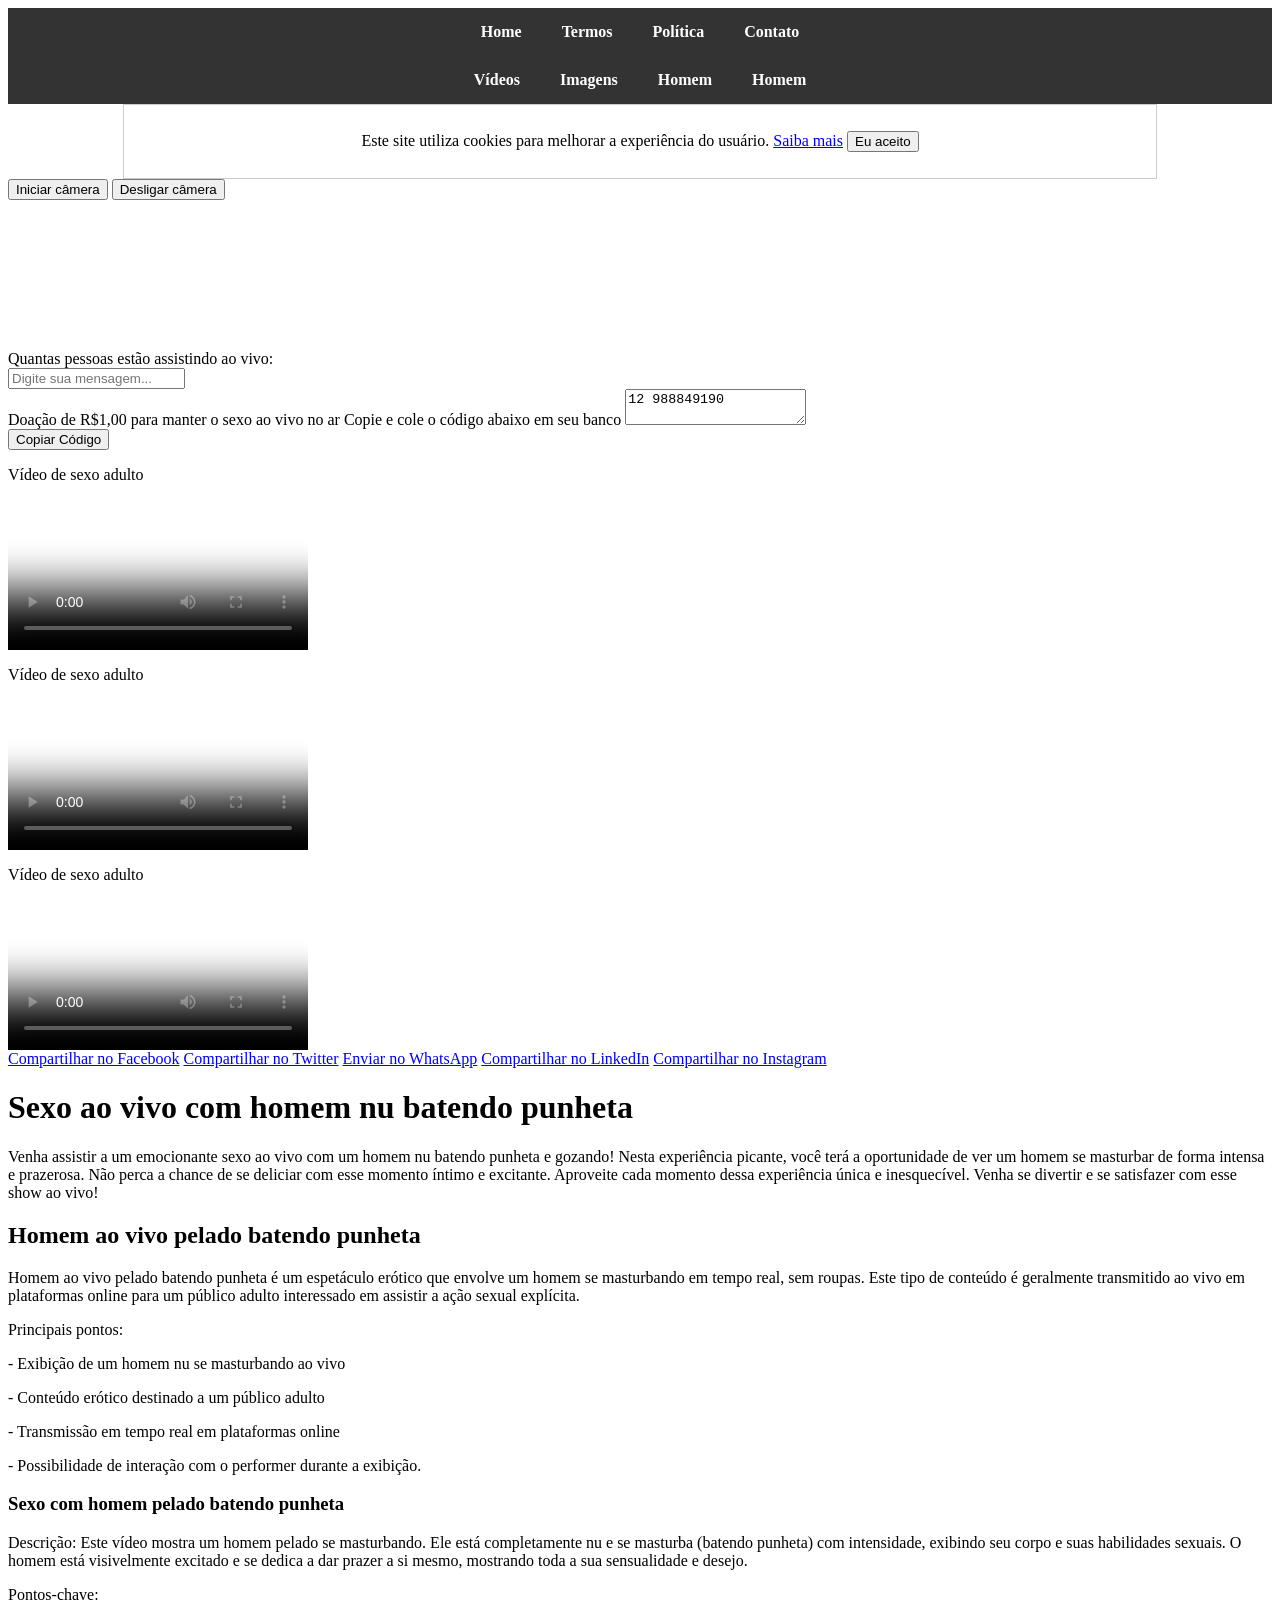
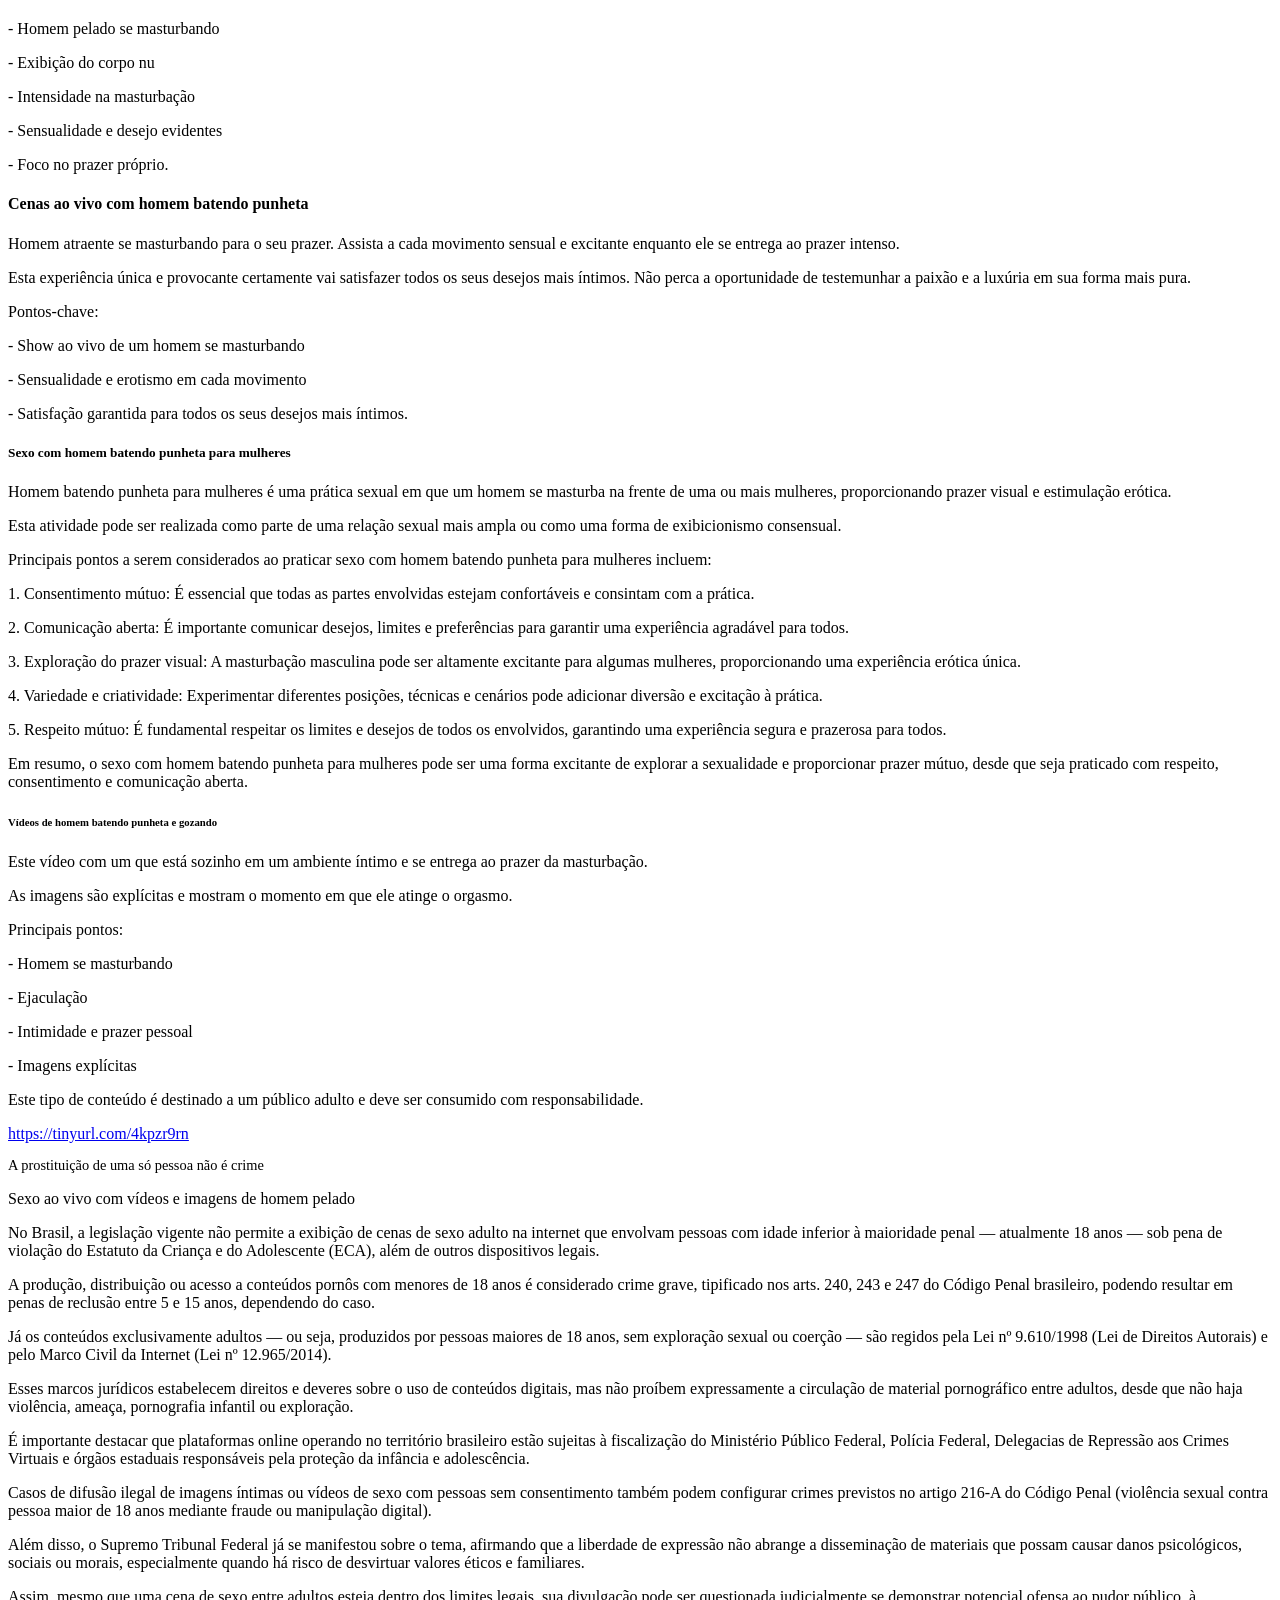
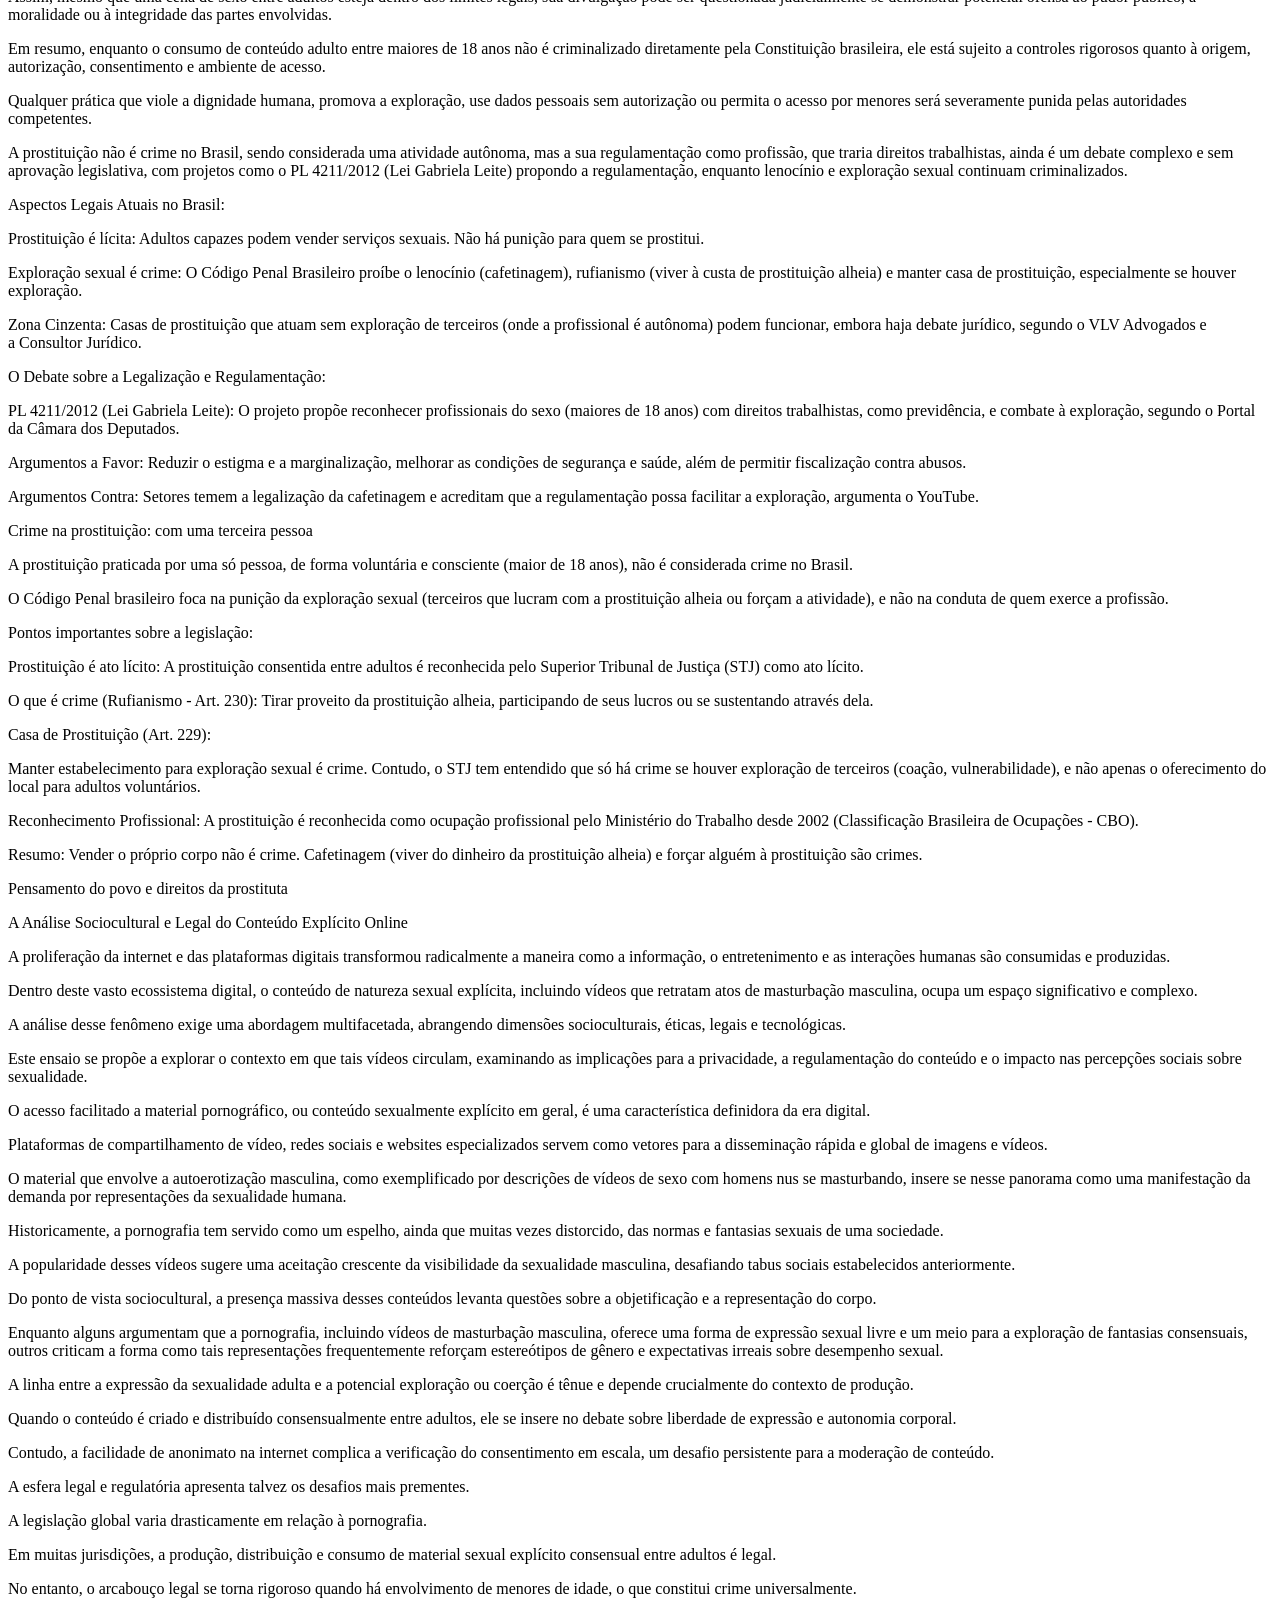
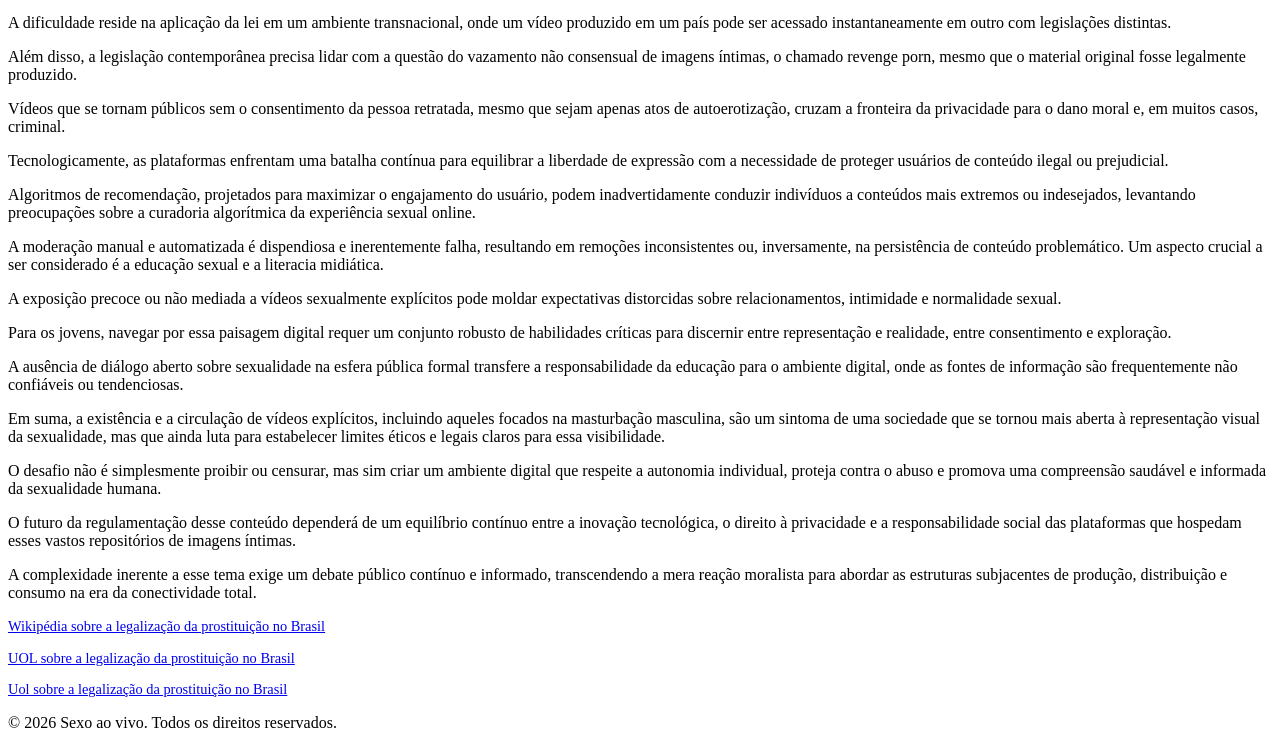
==== commit 86761035: "Update aovivo.html Nav" ====
--- a/aovivo.html
+++ b/aovivo.html
@@ -41,82 +41,89 @@
  
 
    
-   <nav class "navbar" >
-        < ul >
-        < li > < a  href = "https://xgvvideos.github.io/sexoaovivo/" > Home </a> </ li >​​​ ​​​​​​​
-        < li > < a  href = "termos.html" > Termos </ a > </ li >
-        < li > < a  href = "politica.html" > Política </ a > </ li >
-        < li > < a  href = "contato.html" > Contato </ a > </ li ><br>
-        < li > < a  href = "termos.html" > Vídeos </ a > </ li >
-        < li > < a  href = "politica.html" > Imagens </ a > </ li >
-        < li > < a  href = "homem.html" > Homem </ a > </ li >
-        </ul>​​
-   </ nav >
-
-
-    
-
-
-
-    
-    
-    < centro >
-    < div  class = " cookie - banner"  style = " width : 80 % ; border : 1px solid #ccc; padding : 10px ;" > 
-        < p > Este site utiliza cookies para melhorar a experiência do usuário.
-           < a  href = "politica-de-privacidade.html" > Saiba mais </ a >
-        < button  id = " accept- cookies " > Eu aceito </button> </p>
-    </div>​​
-</ centro >
-
-
-
-
-   
-       
-    < button  id = "startButton" > Iniciar câmera </ button >
-< button  id = "stopButton" > Desligar câmera </ button >
-
-<!-- Janela de -->
-< div  id = "chatContainer" >
-    < video  id = "videoElement"  reprodução automática > </ video >  <!-- Adicione uma tag video -->
-    
-       
-       
-       < div  class = "container-contador" >
-    < span  class = "texto-ao-vivo" > Quantas pessoas estão assistindo ao vivo: </ span >
-    < script  id = "_wauefa" > var _wau =  _wau || [ ] ; _wau.push ( [ " dynamic " , " wktgpvzsb5" , " efa" , "c4302bffffff" , "small" ] ) ; </script>
-    < script  async  src = "// waust.at/d.js " > </script>
-</div>​​
-
-       
-       
-       
-    
-    < div  id = " messages " > </div>
-    < input  type = "text"  id = "messageInput"  placeholder = "Digite sua mensagem..." >
-</div>​​
-
-     
-    < div  class = "pix-container" >
+
+         <nav class="navbar">
+    <ul>
+        <li><a href="https://sexoaovivo.website"/aovivo.html/">Home</a></li>
+        <li><a href="termos.html">Termos</a></li>
+        <li><a href="politica.html">Política</a></li>
+        <li><a href="contato.html">Contato</a></li>
+  </ul>
+</nav>
+
+    
+
+    <nav class="navbar">
+    <ul>
+        <li><a href="videos.html">Vídeos</a></li>
+        <li><a href="imagens.html">Imagens</a></li>
+        <li><a href="homem.html">Homem</a></li>
+        
+         <li><a href="homem.html">Homem</a></li>
+        </ul>
+</nav>
+
+
+
+    
+    
+    <center>
+    <div class="cookie-banner" style="width: 80%; border: 1px solid #ccc; padding: 10px;">
+        <p>Este site utiliza cookies para melhorar a experiência do usuário.
+           <a href="politica-de-privacidade.html">Saiba mais</a>
+        <button id="accept-cookies">Eu aceito</button></p>
+    </div>
+</center>
+
+
+
+
+   
+       
+    <button id="startButton">Iniciar câmera</button>
+<button id="stopButton">Desligar câmera</button>
+
+<!-- Janela de Mensagens -->
+<div id="chatContainer">
+    <video id="videoElement" autoplay></video> <!-- Adicione a tag video -->
+    
+       
+       
+       <div class="container-contador">
+    <span class="texto-ao-vivo">Quantas pessoas estão assistindo ao vivo:</span>
+    <script id="_wauefa">var _wau = _wau || []; _wau.push(["dynamic", "wktgpvzsb5", "efa", "c4302bffffff", "small"]);</script>
+    <script async src="//waust.at/d.js"></script>
+</div>
+
+       
+       
+       
+    
+    <div id="messages"></div>
+    <input type="text" id="messageInput" placeholder="Digite sua mensagem...">
+</div>
+
+     
+    <div class="pix-container">
         Doação de R$1,00 para manter o sexo ao vivo no ar
           <!-- Substitua 'imagem_qr_code.png' pelo seu código QR gerado -->
      Copie e cole o código abaixo em seu banco
         
-        < textarea  id = "pixHash"  readonly class  = " hash-box" > 12 988849190 </textarea>
-        <br>​​
-        < button  class = " button-copy"  onclick = " copyPixCode ( ) " > Copiar Código </button>
-    </div>​​
+        <textarea id="pixHash" readonly class="hash-box">12 988849190</textarea>
+        <br>
+        <button class="button-copy" onclick="copyPixCode()">Copiar Código</button>
+    </div>
 
 
           
      
      
-     < div  class = "container-video" >
-        < p > Vídeo de sexo adulto </ p >
+     <div class="container-video">
+        <p>Vídeo de sexo adulto</p>
         
         <!-- Tag <video> com controles e poster -->
-        < controles de vídeo  poster = "imagem-poster.jpg" preload = "metadados" >  
-            < source  src = "videos/Sexo-ao-vivo-de-homem-nu-batendo-punheta-e-gozando(1).mp4"  type = "video/mp4" 
+        <video controls poster="imagem-poster.jpg" preload="metadata">
+            <source src="videos/Sexo-ao-vivo-de-homem-nu-batendo-punheta-e-gozando(1).mp4" type="video/mp4">
             <source src="seu-video.webm" type="video/webm">
             Seu navegador não suporta a tag de vídeo.
         </video>
@@ -179,37 +186,38 @@
 <h2>Homem ao vivo pelado batendo punheta</h2>
  <p>Homem ao vivo pelado batendo punheta é um espetáculo erótico que envolve um homem se masturbando em tempo real, sem roupas. Este tipo de conteúdo é geralmente transmitido ao vivo em plataformas online para um público adulto interessado em assistir a ação sexual explícita.</p>
 
-<p>Principais pontos:
-- Exibição de um homem nu se masturbando ao vivo
-- Conteúdo erótico destinado a um público adulto
-- Transmissão em tempo real em plataformas online
-- Possibilidade de interação com o performer durante a exibição.</p>
+<p>Principais pontos:</p>
+<p> - Exibição de um homem nu se masturbando ao vivo</p>
+<p> - Conteúdo erótico destinado a um público adulto</p>
+<p> - Transmissão em tempo real em plataformas online</p>
+<p> - Possibilidade de interação com o performer durante a exibição.</p>
 
 
 <h3>Sexo com homem pelado batendo punheta</h3>
 <p>Descrição: Este vídeo mostra um homem pelado se masturbando. Ele está completamente nu e se masturba (batendo punheta) com intensidade, exibindo seu corpo e suas habilidades sexuais. O homem está visivelmente excitado e se dedica a dar prazer a si mesmo, mostrando toda a sua sensualidade e desejo.</p>
 
-<p>Pontos-chave:
-- Homem pelado se masturbando
-- Exibição do corpo nu
-- Intensidade na masturbação
-- Sensualidade e desejo evidentes
-- Foco no prazer próprio.</p>
+<p>Pontos-chave:</p>
+<p> - Homem pelado se masturbando</p>
+<p> - Exibição do corpo nu</p>
+<p> - Intensidade na masturbação</p>
+<p> - Sensualidade e desejo evidentes</p>
+<p> - Foco no prazer próprio.</p>
    
 
 <h4>Cenas ao vivo com homem batendo punheta</h4>
-<p>Homem atraente se masturbando para o seu prazer. Assista a cada movimento sensual e excitante enquanto ele se entrega ao prazer intenso. Esta experiência única e provocante certamente vai satisfazer todos os seus desejos mais íntimos. Não perca a oportunidade de testemunhar a paixão e a luxúria em sua forma mais pura.</p>
-
-<p>Pontos-chave:
-- Show ao vivo de um homem se masturbando
-- Sensualidade e erotismo em cada movimento
-- Satisfação garantida para todos os seus desejos mais íntimos.</p>
+<p>Homem atraente se masturbando para o seu prazer. Assista a cada movimento sensual e excitante enquanto ele se entrega ao prazer intenso.</p> 
+<p>Esta experiência única e provocante certamente vai satisfazer todos os seus desejos mais íntimos. Não perca a oportunidade de testemunhar a paixão e a luxúria em sua forma mais pura.</p>
+
+<p>Pontos-chave:</p>
+<p> - Show ao vivo de um homem se masturbando</p>
+<p> - Sensualidade e erotismo em cada movimento</p>
+<p> - Satisfação garantida para todos os seus desejos mais íntimos.</p>
 
     
 <h5>Sexo com homem batendo punheta para mulheres</h5>
 
 <p>Homem batendo punheta para mulheres é uma prática sexual em que um homem se masturba na frente de uma ou mais mulheres, proporcionando prazer visual e estimulação erótica.</p>
- Esta atividade pode ser realizada como parte de uma relação sexual mais ampla ou como uma forma de exibicionismo consensual.
+ <p>Esta atividade pode ser realizada como parte de uma relação sexual mais ampla ou como uma forma de exibicionismo consensual.</p>
 
 <p>Principais pontos a serem considerados ao praticar sexo com homem batendo punheta para mulheres incluem:</p>
 
@@ -229,15 +237,15 @@
 
 <h6>Vídeos de homem batendo punheta e gozando</h6>
 <p>Este vídeo com um que está sozinho em um ambiente íntimo e se entrega ao prazer da masturbação.</p>
-As imagens são explícitas e mostram o momento em que ele atinge o orgasmo.
-
-<p>Principais pontos:
-- Homem se masturbando
-- Ejaculação
-- Intimidade e prazer pessoal
-- Imagens explícitas</p>
-
-Este tipo de conteúdo é destinado a um público adulto e deve ser consumido com responsabilidade.</p>
+<p>As imagens são explícitas e mostram o momento em que ele atinge o orgasmo.</p>
+
+<p>Principais pontos:</p>
+<p>- Homem se masturbando</p>
+<p>- Ejaculação</p>
+<p>- Intimidade e prazer pessoal</p>
+<p>- Imagens explícitas</p>
+
+<p>Este tipo de conteúdo é destinado a um público adulto e deve ser consumido com responsabilidade.</p>
 
 
       
@@ -251,7 +259,7 @@
 
 <p>Como é a lei que trata a prostituição no Brasil</p>
      <p>O sexo entre adultos consensuais, realizados exclusivamente entre duas pessoas do mesmo gênero — neste caso, dois homens — não constitui crime no Brasil, desde que ocorra em ambiente privado, sem violência, ameaça ou exploração.</p>
- A prática é legalmente permitida sob os princípios da liberdade individual, respeito à intimidade e autonomia corporal, garantidos pela Constituição Federal de 1988.</p>
+ <p>A prática é legalmente permitida sob os princípios da liberdade individual, respeito à intimidade e autonomia corporal, garantidos pela Constituição Federal de 1988.</p>
 
      <p>É fundamental distinguir entre relações sexuais consentidas entre adultos e situações envolvendo tráfico humano, exploração sexual ou prostituição organizada.</p>
  <p>Ressaltando que o simples fato de um homem ter relações sexuais apenas com outro homem, em contexto particular e com pleno acordo mútuo, não caracteriza nem crime de rufianismo, nem qualquer outra infração penal.</p>
@@ -267,8 +275,8 @@
 
     <p>Portanto, enquanto houver consentimento livre, informado e recíproco, e nenhuma forma de exploração ou violência esteja presente, o contato íntimo entre adultos — independentemente do gênero — é plenamente compatível com a legislação vigente, não gerando responsabilidade penal, muito menos configurando delito de rufianismo ou qualquer outro tipo de ofensa.</p>
      
-     <p>Este vídeo mostra um homem nu se masturbando e ejaculando ao vivo.<br>
- Ele está completamente nu e se masturba até atingir o orgasmo, mostrando todo o processo de excitação e prazer.</p>
+     <p>Este vídeo mostra um homem nu se masturbando e ejaculando ao vivo.</p>
+ <p>Ele está completamente nu e se masturba até atingir o orgasmo, mostrando todo o processo de excitação e prazer.</p>
 <p>Este conteúdo é destinado a maiores de 18 anos e é uma representação explícita da sexualidade masculina.</p>
 <p>Assista a este homem se masturbar e gozar intensamente neste emocionante vídeo de sexo ao vivo.</p>
 <p>Assista a um emocionante sexo ao vivo de um homem nu se masturbando e gozando intensamente.</p>
@@ -278,10 +286,10 @@
 <p>Não perca a oportunidade de testemunhar a intensidade e a sensualidade desse momento íntimo.</p> 
 
      <p>Esteja preparado para uma experiência excitante e inesquecível. Venha se deliciar com esse espetáculo erótico ao vivo.</p>
-    <p>Venha assistir a um sexo ao vivo de um homem coroa peludo e pelado, com o pau duro, se masturbando até gozar.
-Este homem maduro está pronto para te levar ao êxtase com sua performance sensual e excitante.
-Não perca a oportunidade de ver um homem experiente se entregando ao prazer e se satisfazendo diante das câmeras.
-Venha se deliciar com essa experiência única e intensa!</p>
+    <p>Venha assistir a um sexo ao vivo de um homem coroa peludo e pelado, com o pau duro, se masturbando até gozar.</p>
+<p>Este homem maduro está pronto para te levar ao êxtase com sua performance sensual e excitante.</p>
+<p>Não perca a oportunidade de ver um homem experiente se entregando ao prazer e se satisfazendo diante das câmeras.</p>
+<p>Venha se deliciar com essa experiência única e intensa!</p>
      
      <p>Desfrute de cenas de sexo adulto ao vivo, com um homem na cama se masturbando com seu pênis ereto.
 Nossos vídeos e imagens provocantes vão te levar a um novo nível de prazer.
@@ -319,23 +327,23 @@
 
      <p>Prostituição é lícita: Adultos capazes podem vender serviços sexuais. Não há punição para quem se prostitui.</p>
 
-     Exploração sexual é crime: O Código Penal Brasileiro proíbe o lenocínio (cafetinagem), rufianismo (viver à custa de prostituição alheia) e manter casa de prostituição, especialmente se houver exploração.
+     <p>Exploração sexual é crime: O Código Penal Brasileiro proíbe o lenocínio (cafetinagem), rufianismo (viver à custa de prostituição alheia) e manter casa de prostituição, especialmente se houver exploração.</p>
 
      <p>Zona Cinzenta: Casas de prostituição que atuam sem exploração de terceiros (onde a profissional é autônoma) podem funcionar, embora haja debate jurídico, segundo o VLV Advogados e a Consultor Jurídico.</p>
 
 <p>O Debate sobre a Legalização e Regulamentação:</p>
 
-PL 4211/2012 (Lei Gabriela Leite): O projeto propõe reconhecer profissionais do sexo (maiores de 18 anos) com direitos trabalhistas, como previdência, e combate à exploração, segundo o Portal da Câmara dos Deputados.
+<p>PL 4211/2012 (Lei Gabriela Leite): O projeto propõe reconhecer profissionais do sexo (maiores de 18 anos) com direitos trabalhistas, como previdência, e combate à exploração, segundo o Portal da Câmara dos Deputados.</p>
 
      <p>Argumentos a Favor: Reduzir o estigma e a marginalização, melhorar as condições de segurança e saúde, além de permitir fiscalização contra abusos.</p>
 
-     Argumentos Contra: Setores temem a legalização da cafetinagem e acreditam que a regulamentação possa facilitar a exploração, argumenta o YouTube.
+     <p>Argumentos Contra: Setores temem a legalização da cafetinagem e acreditam que a regulamentação possa facilitar a exploração, argumenta o YouTube.</p>
 
 
 <p>Crime na prostituição: com uma terceira 
 pessoa</p>
 
-     A prostituição praticada por uma só pessoa, de forma voluntária e consciente (maior de 18 anos), não é considerada crime no Brasil.
+     <p>A prostituição praticada por uma só pessoa, de forma voluntária e consciente (maior de 18 anos), não é considerada crime no Brasil.</p>
 
      <p>O Código Penal brasileiro foca na punição da exploração sexual (terceiros que lucram com a prostituição alheia ou forçam a atividade), e não na conduta de quem exerce a profissão.</p>
 
@@ -343,14 +351,14 @@
 
      <p>Prostituição é ato lícito: A prostituição consentida entre adultos é reconhecida pelo Superior Tribunal de Justiça (STJ) como ato lícito.</p>
 
-     O que é crime (Rufianismo - Art. 230): Tirar proveito da prostituição alheia, participando de seus lucros ou se sustentando através dela.
+     <p>O que é crime (Rufianismo - Art. 230): Tirar proveito da prostituição alheia, participando de seus lucros ou se sustentando através dela.</p>
 
      <p>Casa de Prostituição (Art. 229):</p>
      <p>Manter estabelecimento para exploração sexual é crime. Contudo, o STJ tem entendido que só há crime se houver exploração de terceiros (coação, vulnerabilidade), e não apenas o oferecimento do local para adultos voluntários.</p>
 
      <p>Reconhecimento Profissional: A prostituição é reconhecida como ocupação profissional pelo Ministério do Trabalho desde 2002 (Classificação Brasileira de Ocupações - CBO).</p>
 
-     Resumo: Vender o próprio corpo não é crime. Cafetinagem (viver do dinheiro da prostituição alheia) e forçar alguém à prostituição são crimes.
+     <p>Resumo: Vender o próprio corpo não é crime. Cafetinagem (viver do dinheiro da prostituição alheia) e forçar alguém à prostituição são crimes.</p>
 
 <p>Pensamento do povo e direitos da prostituta</p> 
 
@@ -373,7 +381,7 @@
      <p>A legislação global varia drasticamente em relação à pornografia.</p>
      Em muitas jurisdições, a produção, distribuição e consumo de material sexual explícito consensual entre adultos é legal.
      <p>No entanto, o arcabouço legal se torna rigoroso quando há envolvimento de menores de idade, o que constitui crime universalmente.</p>
-     A dificuldade reside na aplicação da lei em um ambiente transnacional, onde um vídeo produzido em um país pode ser acessado instantaneamente em outro com legislações distintas.
+     <p>A dificuldade reside na aplicação da lei em um ambiente transnacional, onde um vídeo produzido em um país pode ser acessado instantaneamente em outro com legislações distintas.</p>
      <p>Além disso, a legislação contemporânea precisa lidar com a questão do vazamento não consensual de imagens íntimas, o chamado revenge porn, mesmo que o material original fosse legalmente produzido.</p>
      Vídeos que se tornam públicos sem o consentimento da pessoa retratada, mesmo que sejam apenas atos de autoerotização, cruzam a fronteira da privacidade para o dano moral e, em muitos casos, criminal.
      <p>Tecnologicamente, as plataformas enfrentam uma batalha contínua para equilibrar a liberdade de expressão com a necessidade de proteger usuários de conteúdo ilegal ou prejudicial.</p>
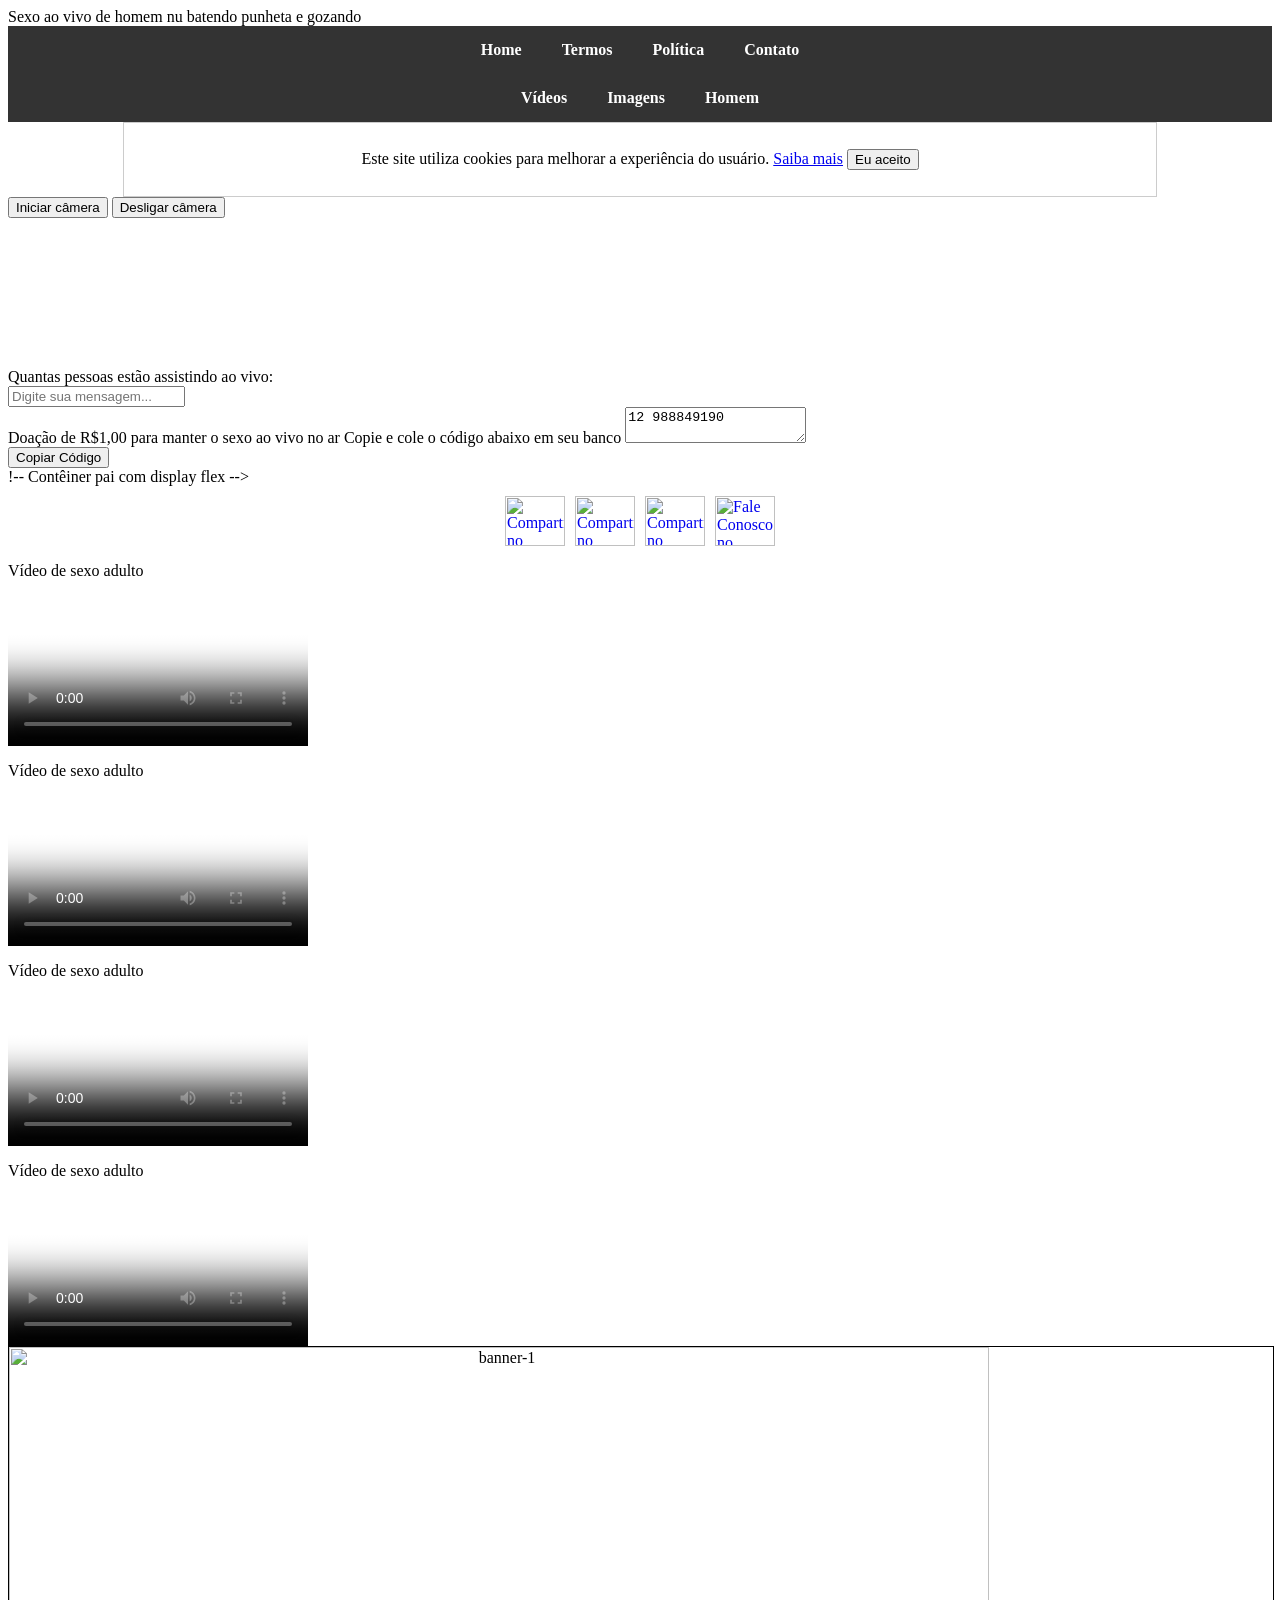
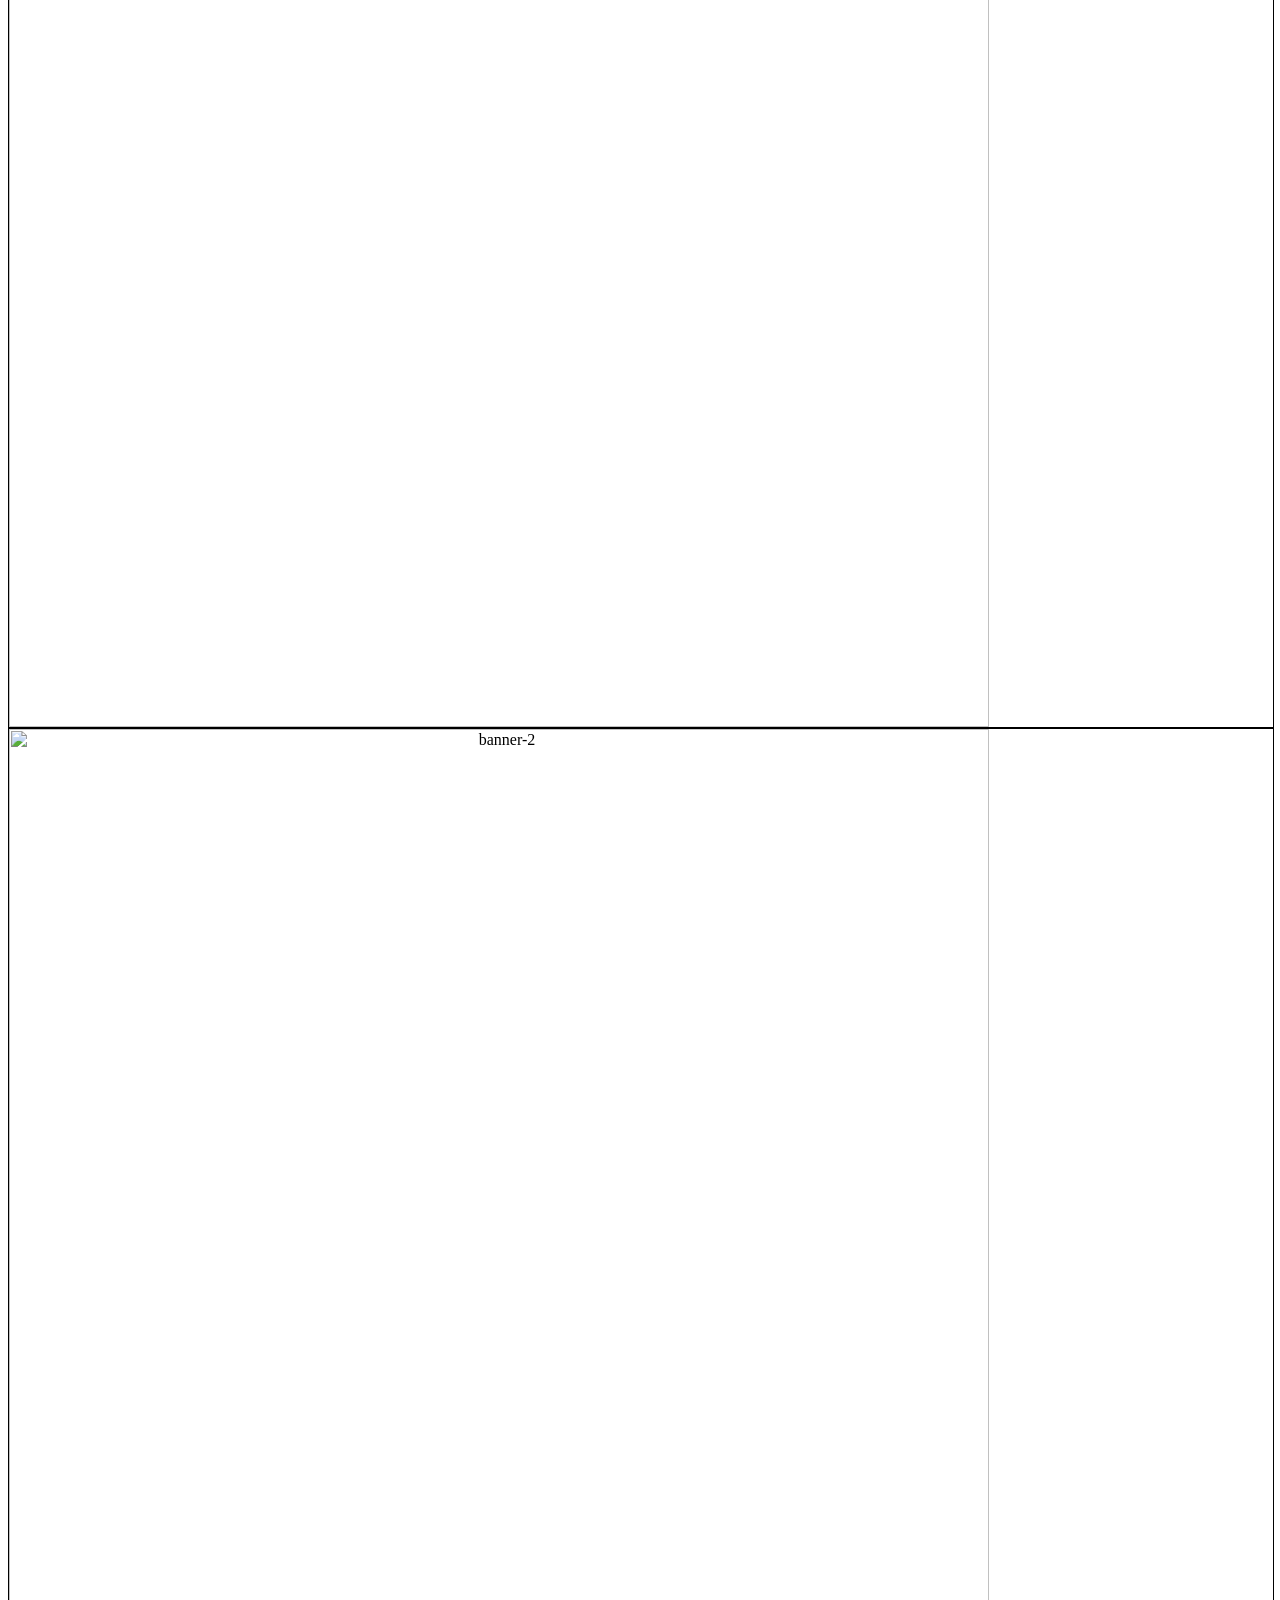
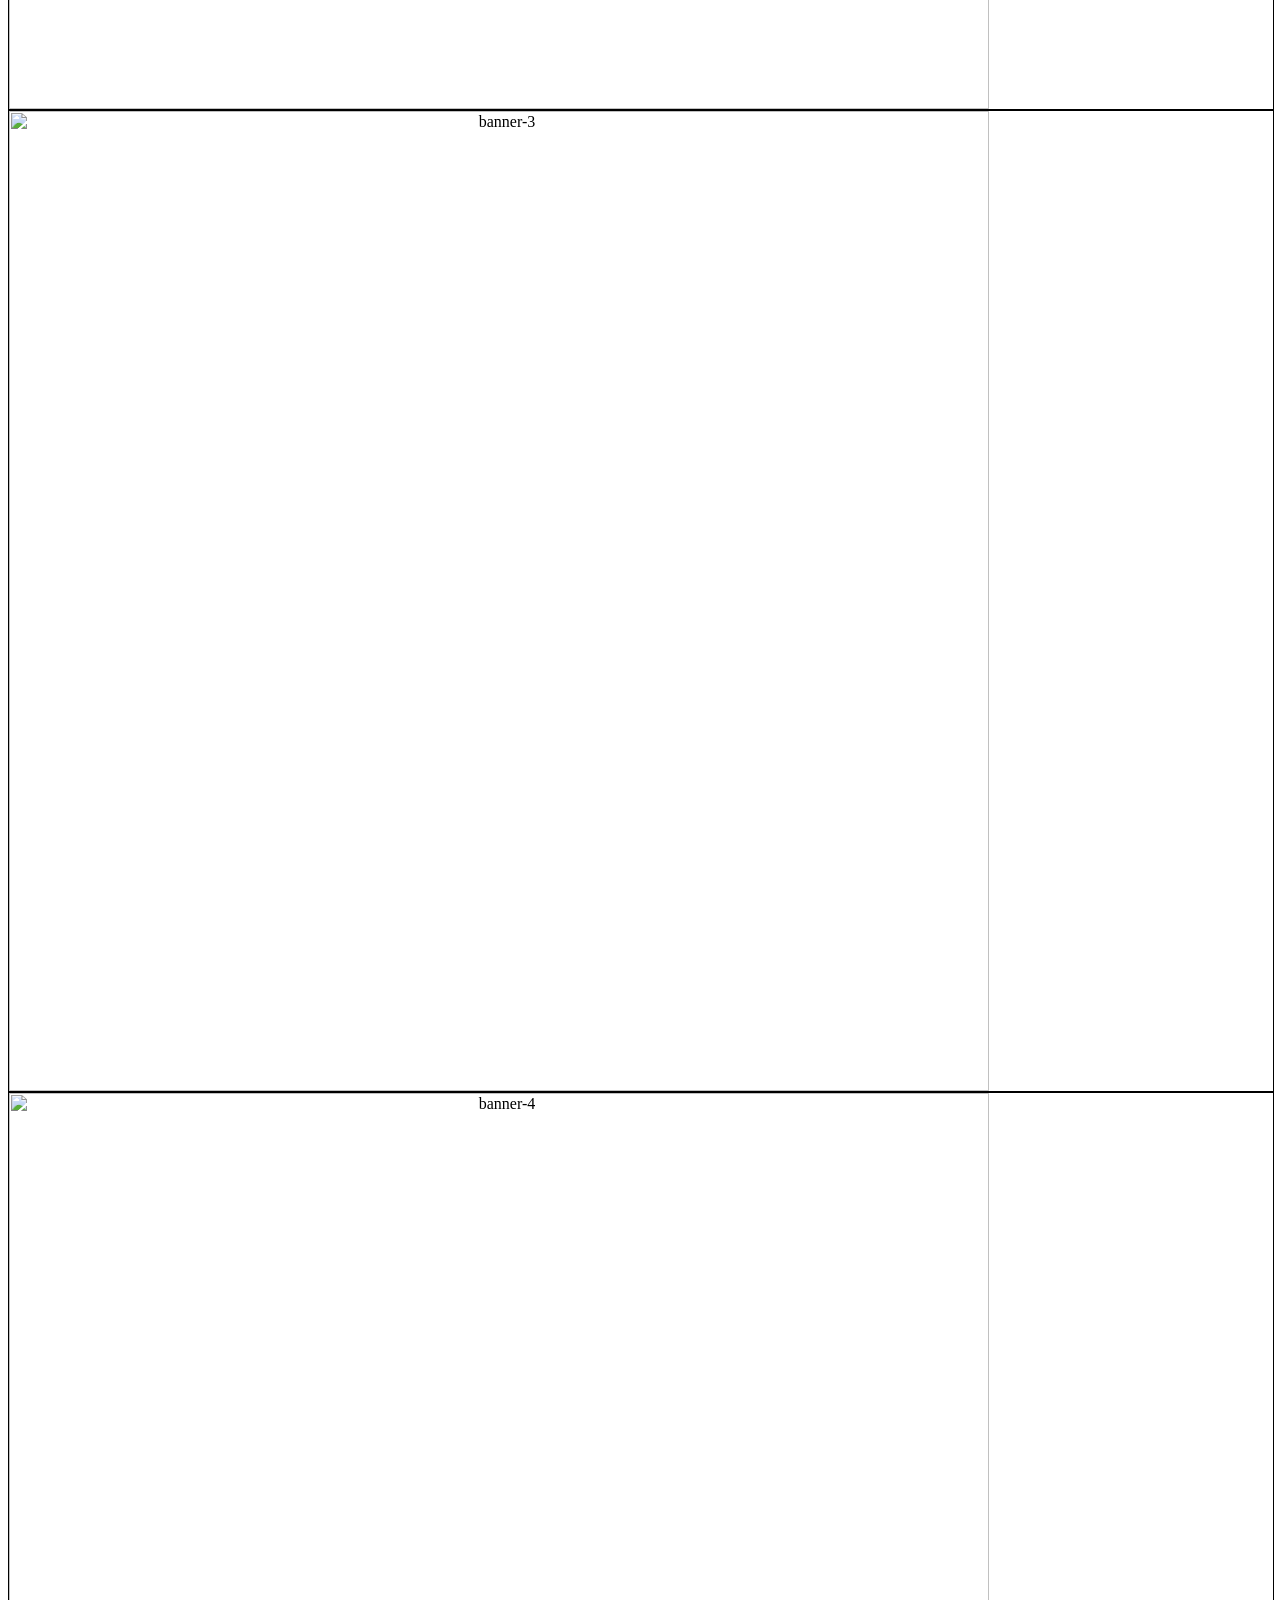
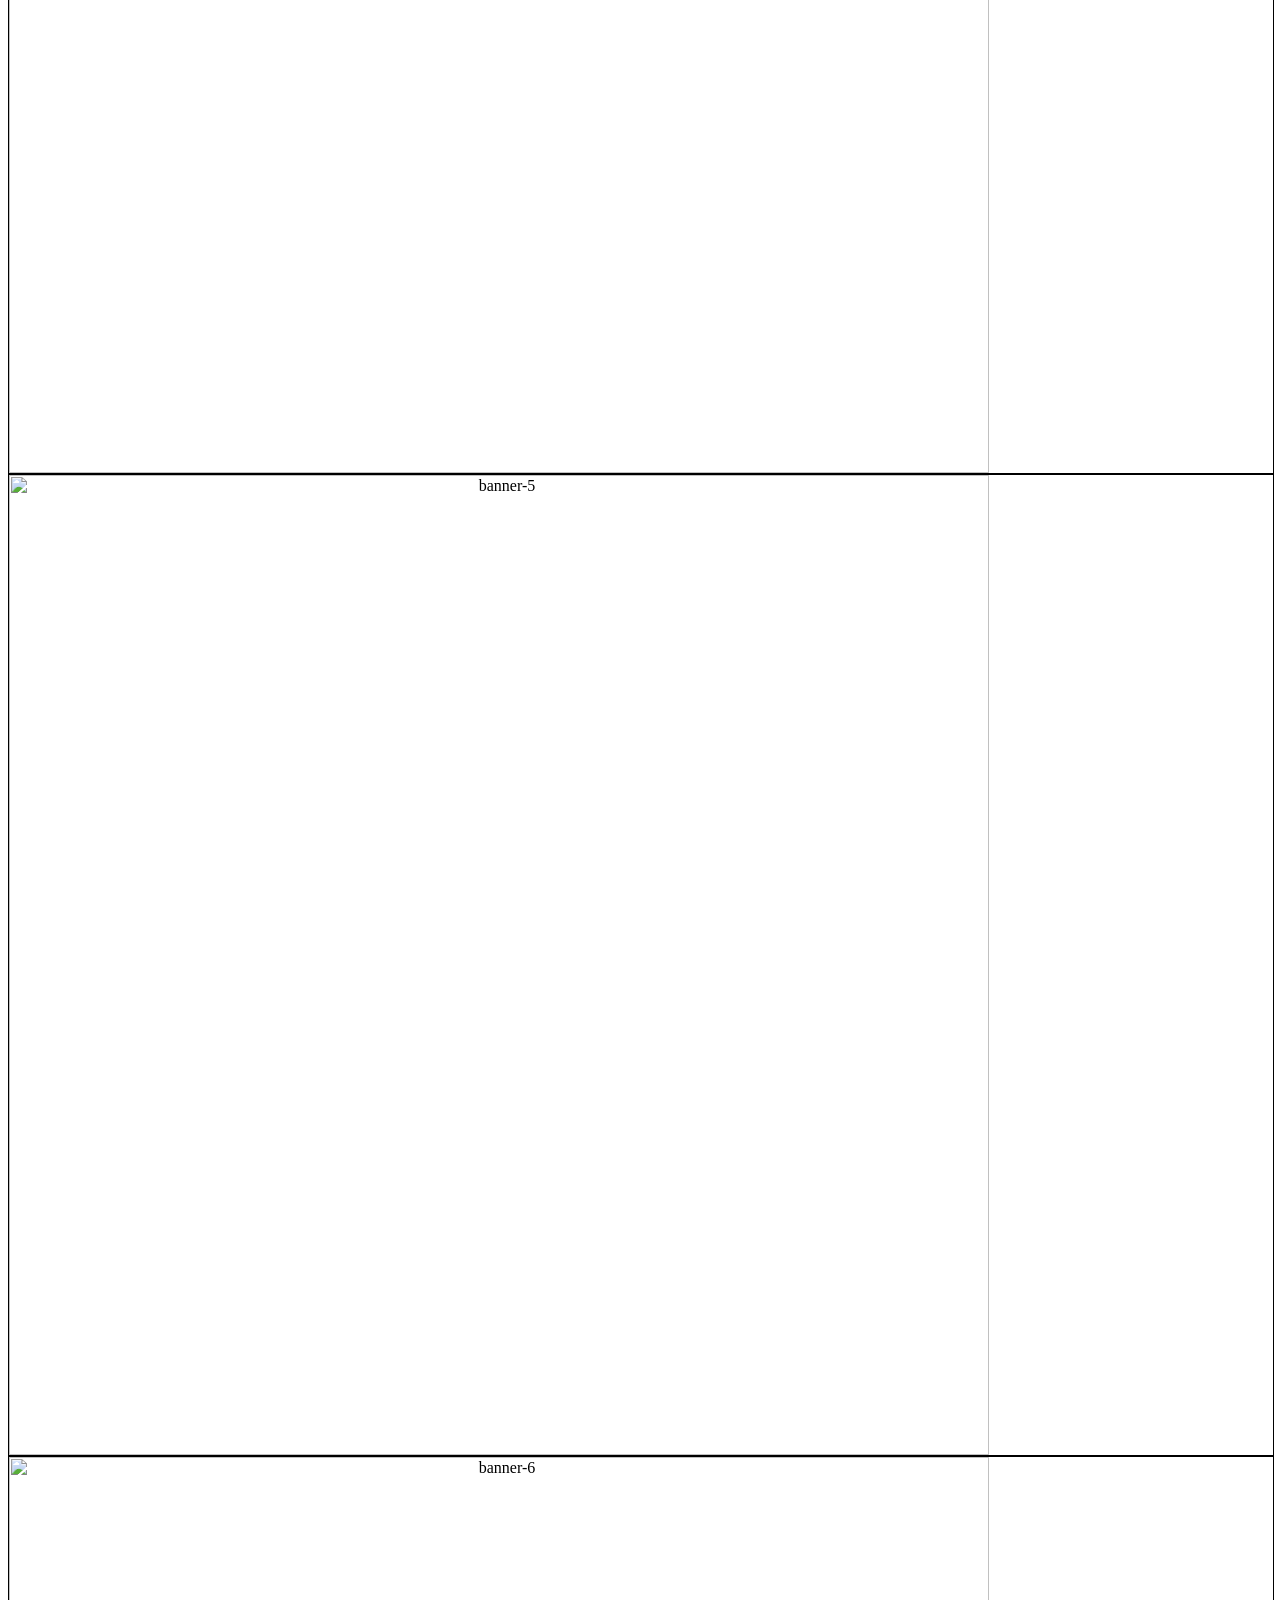
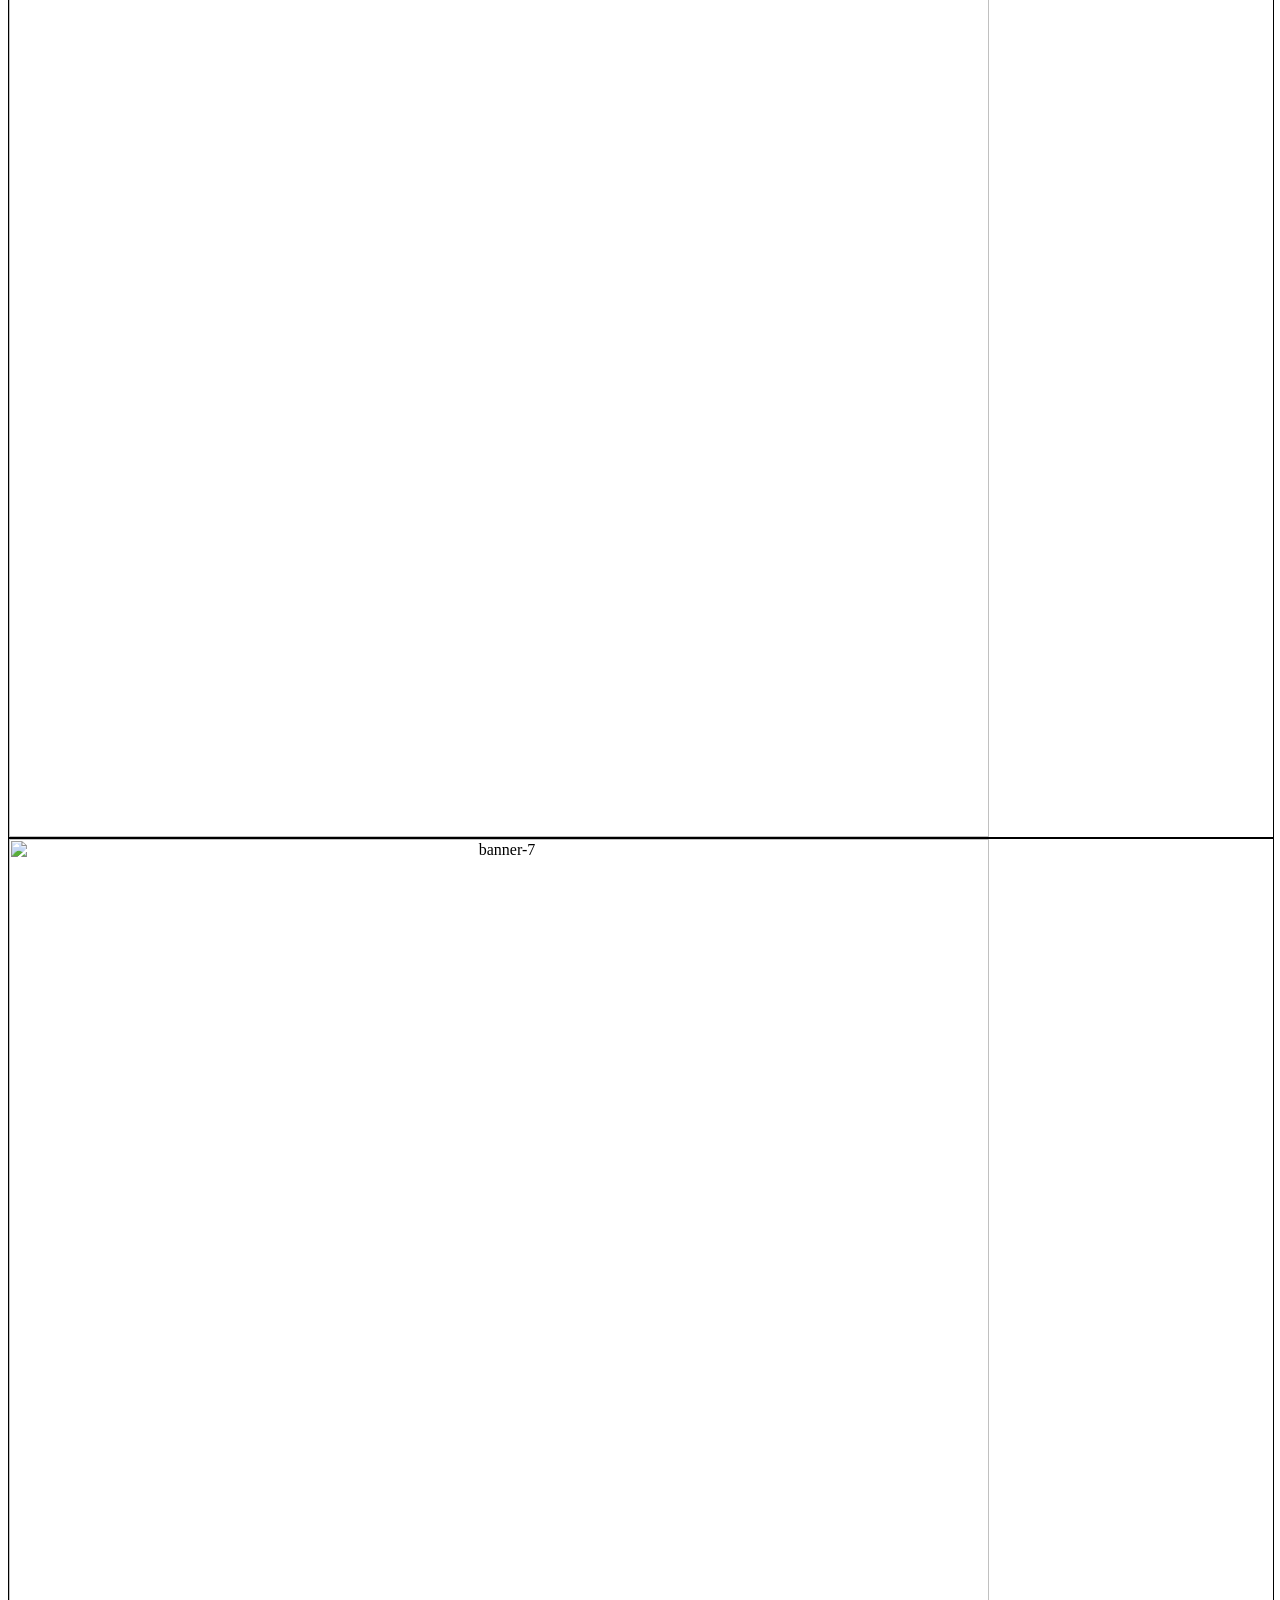
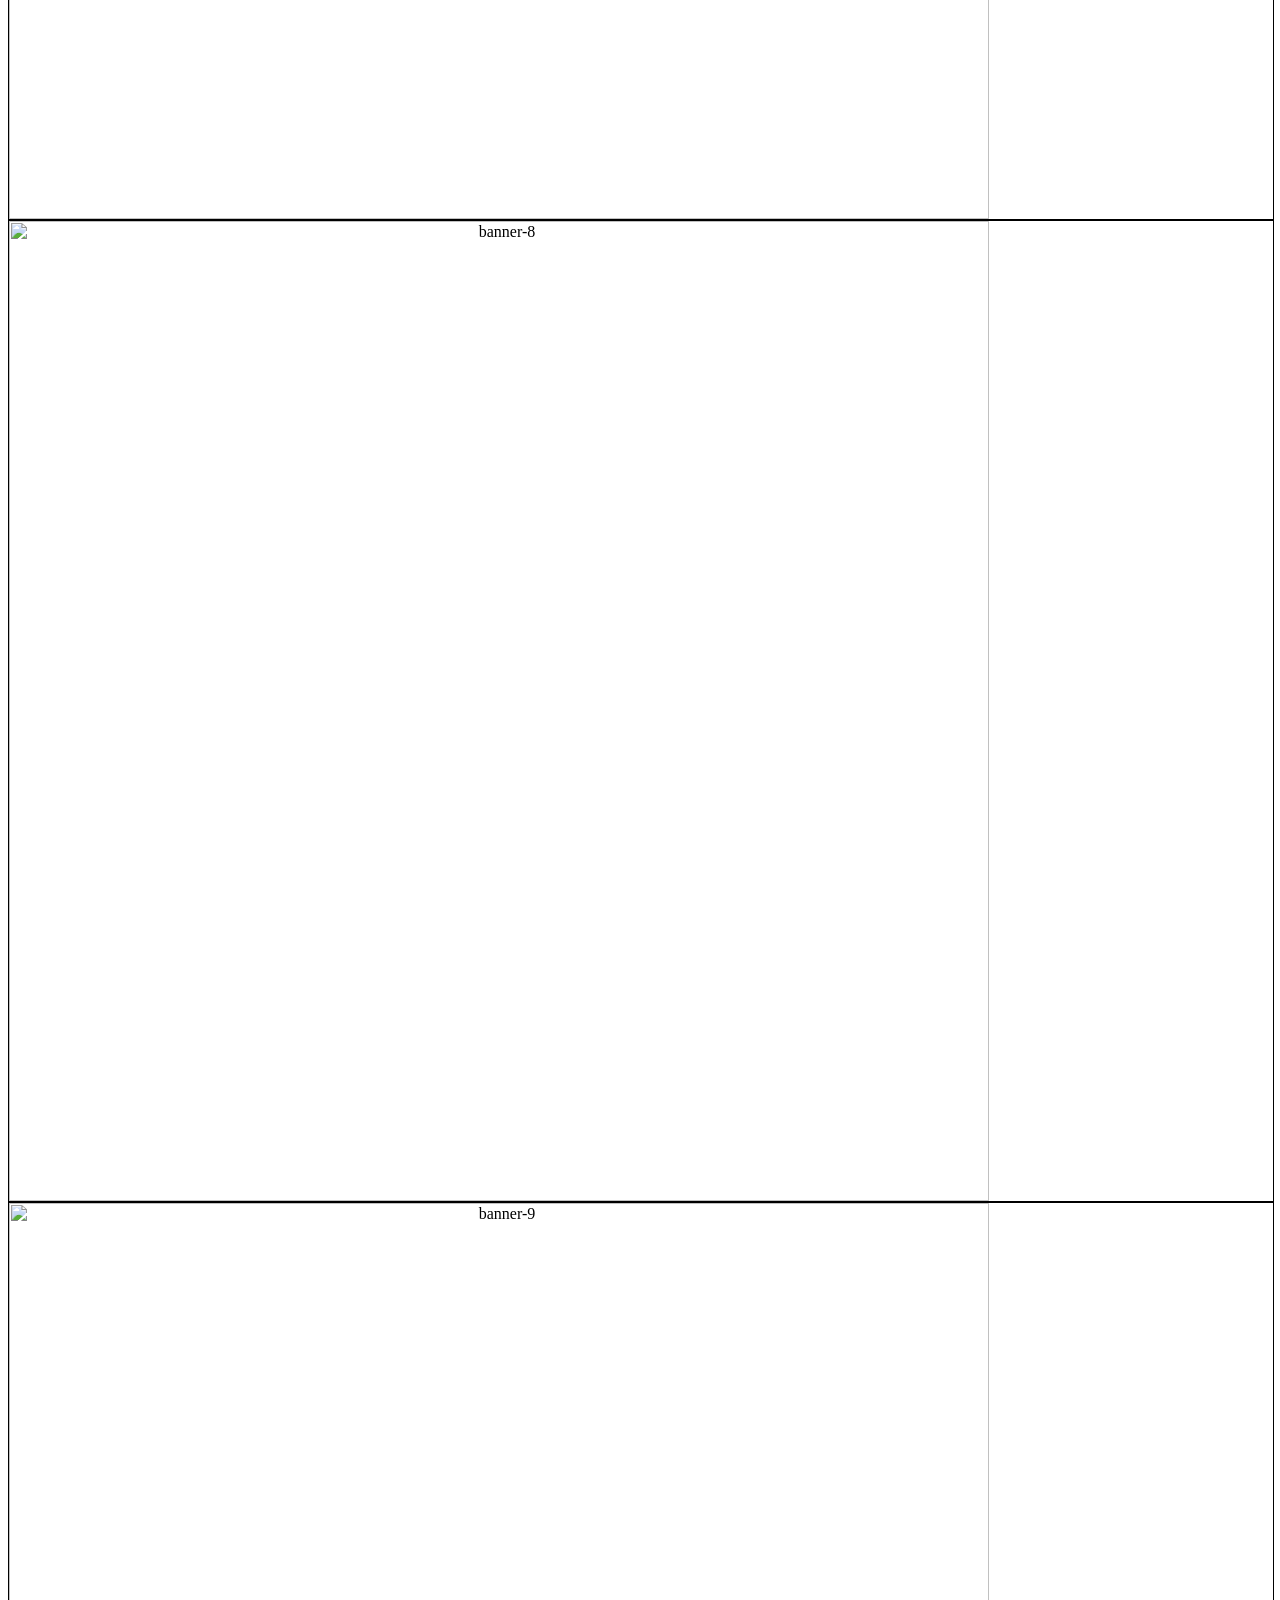
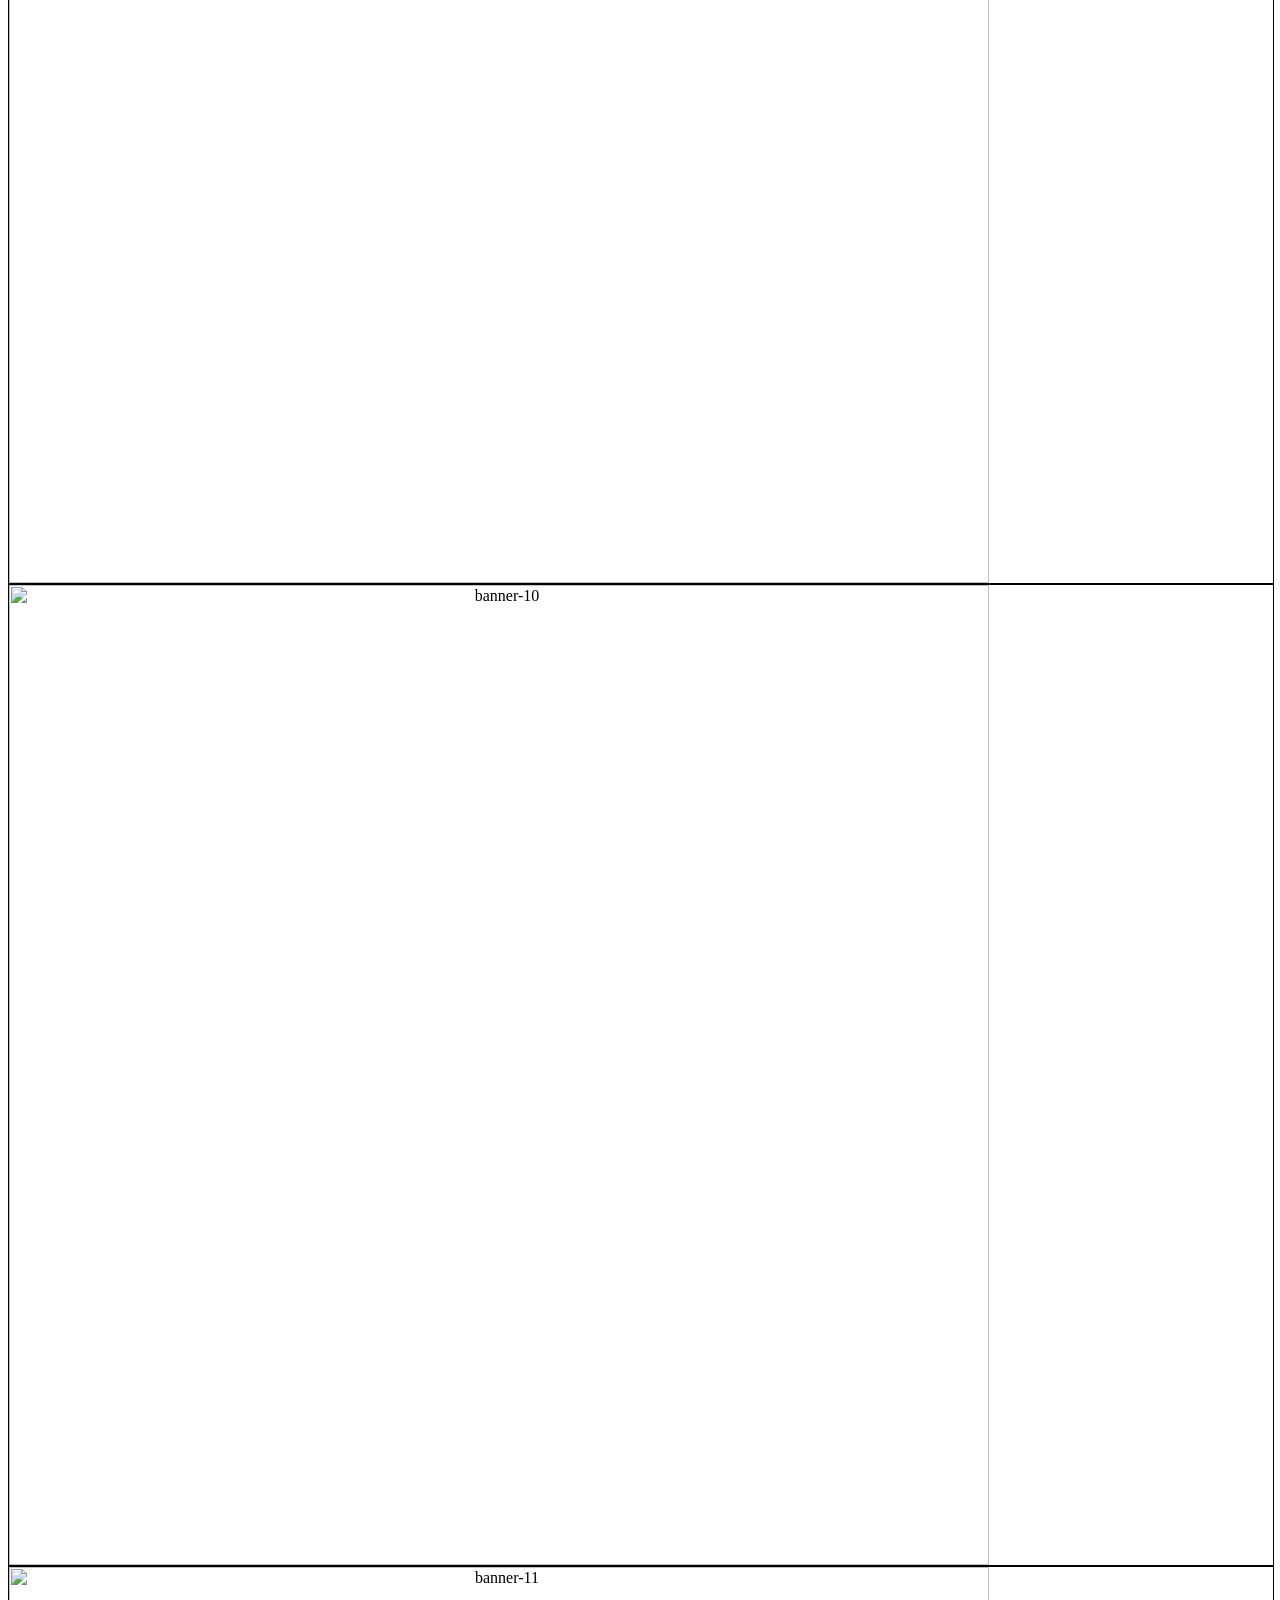
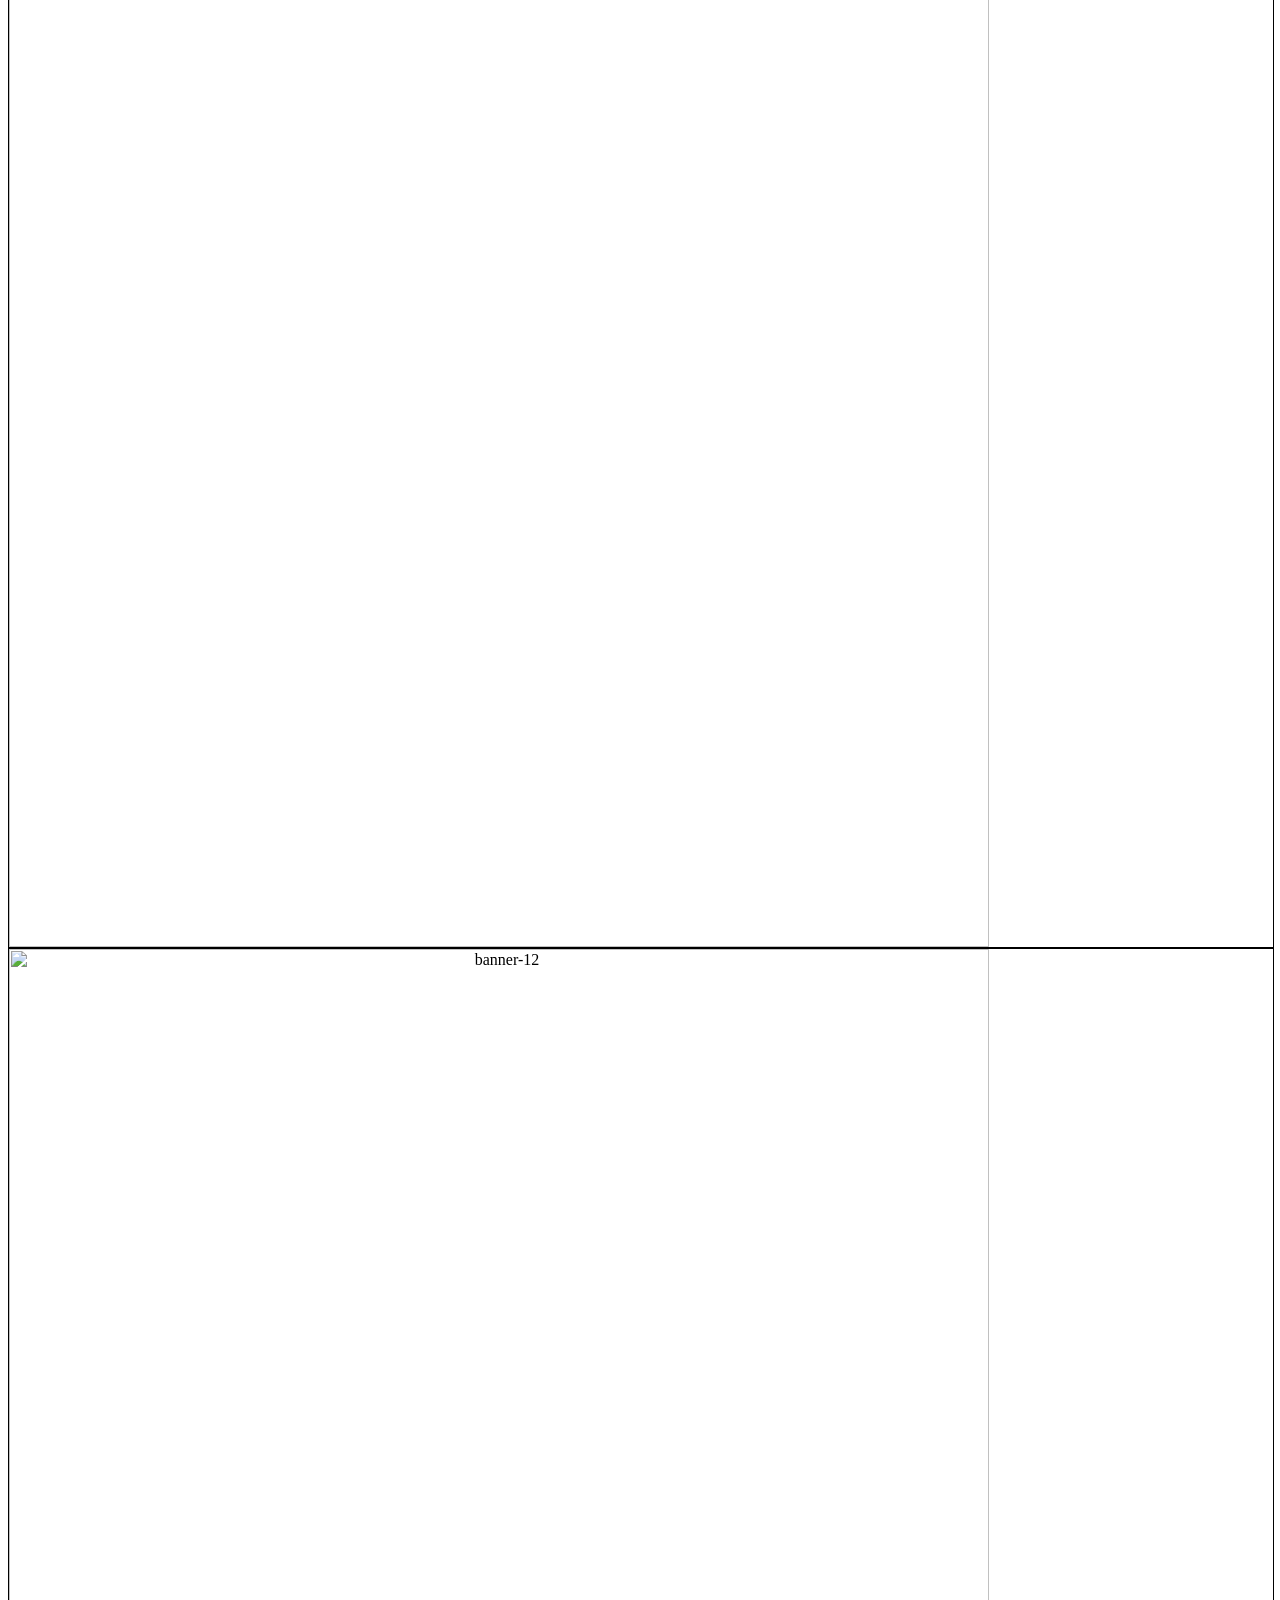
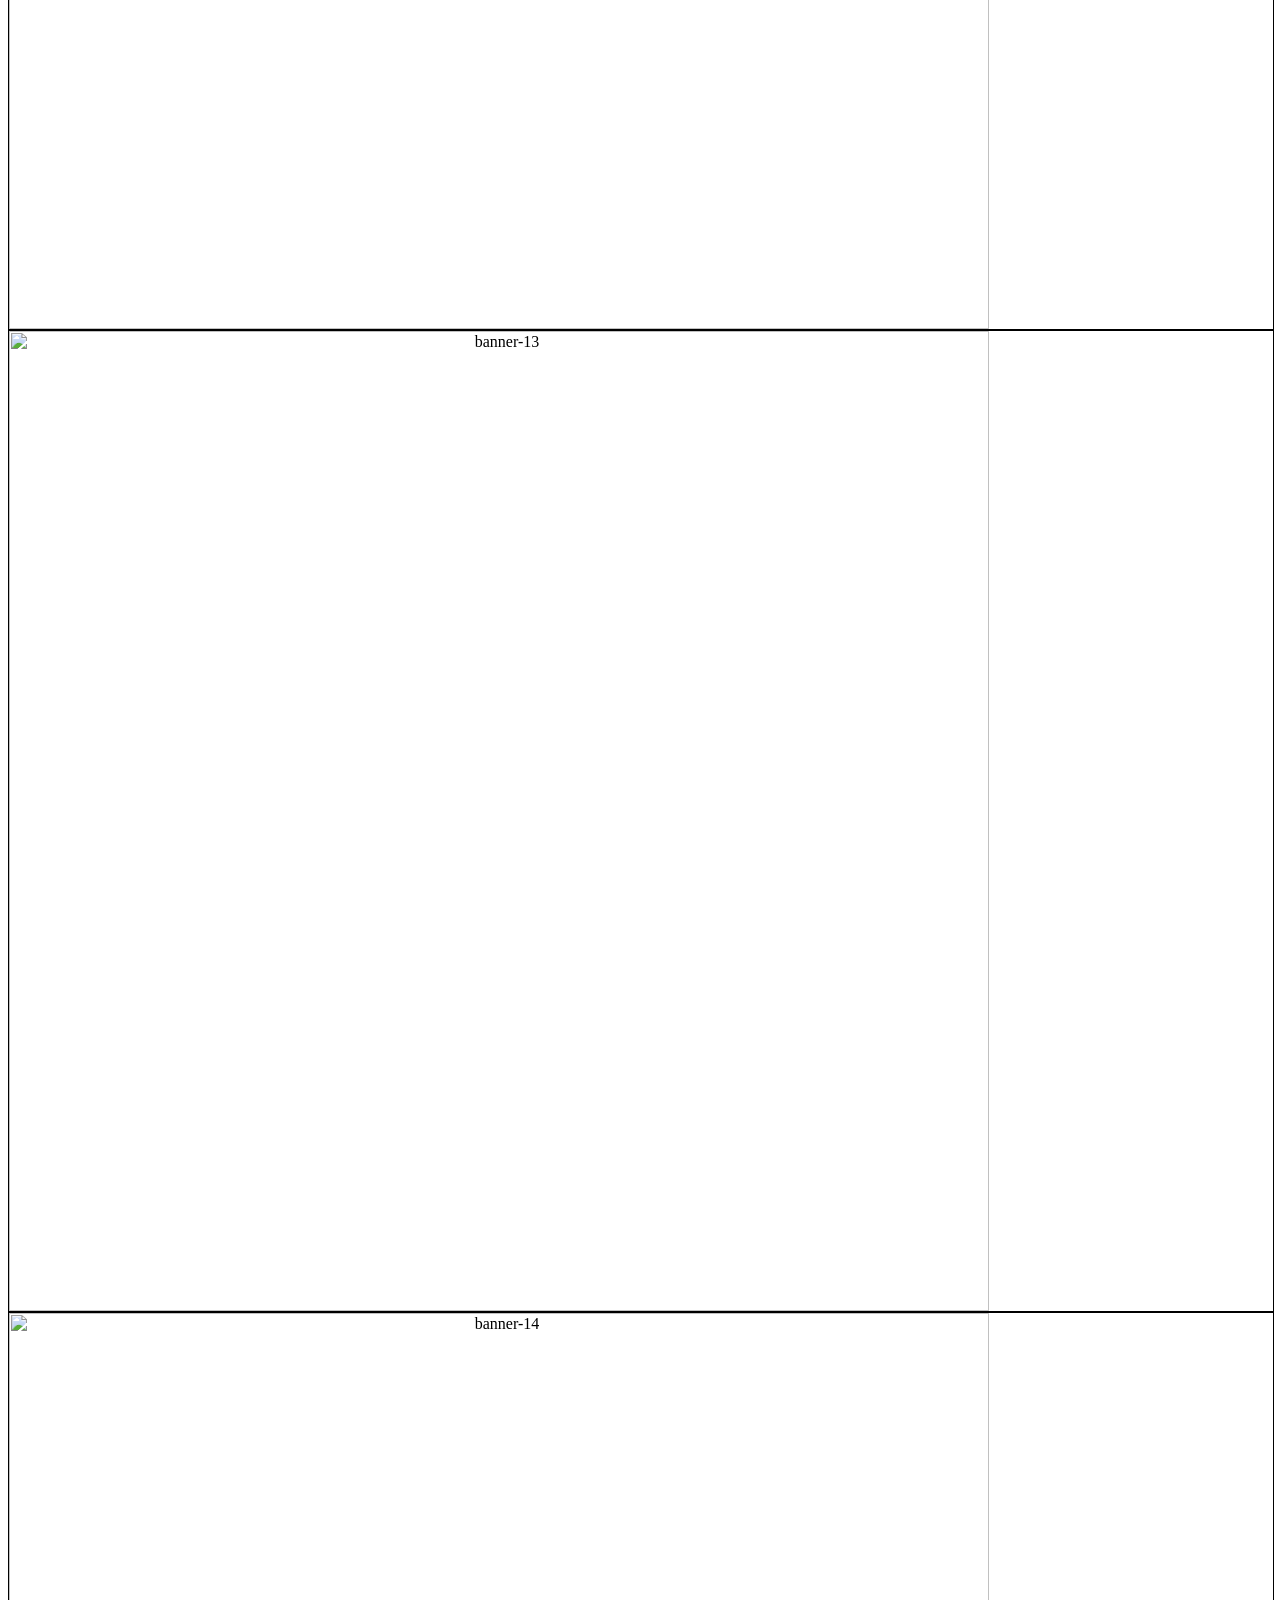
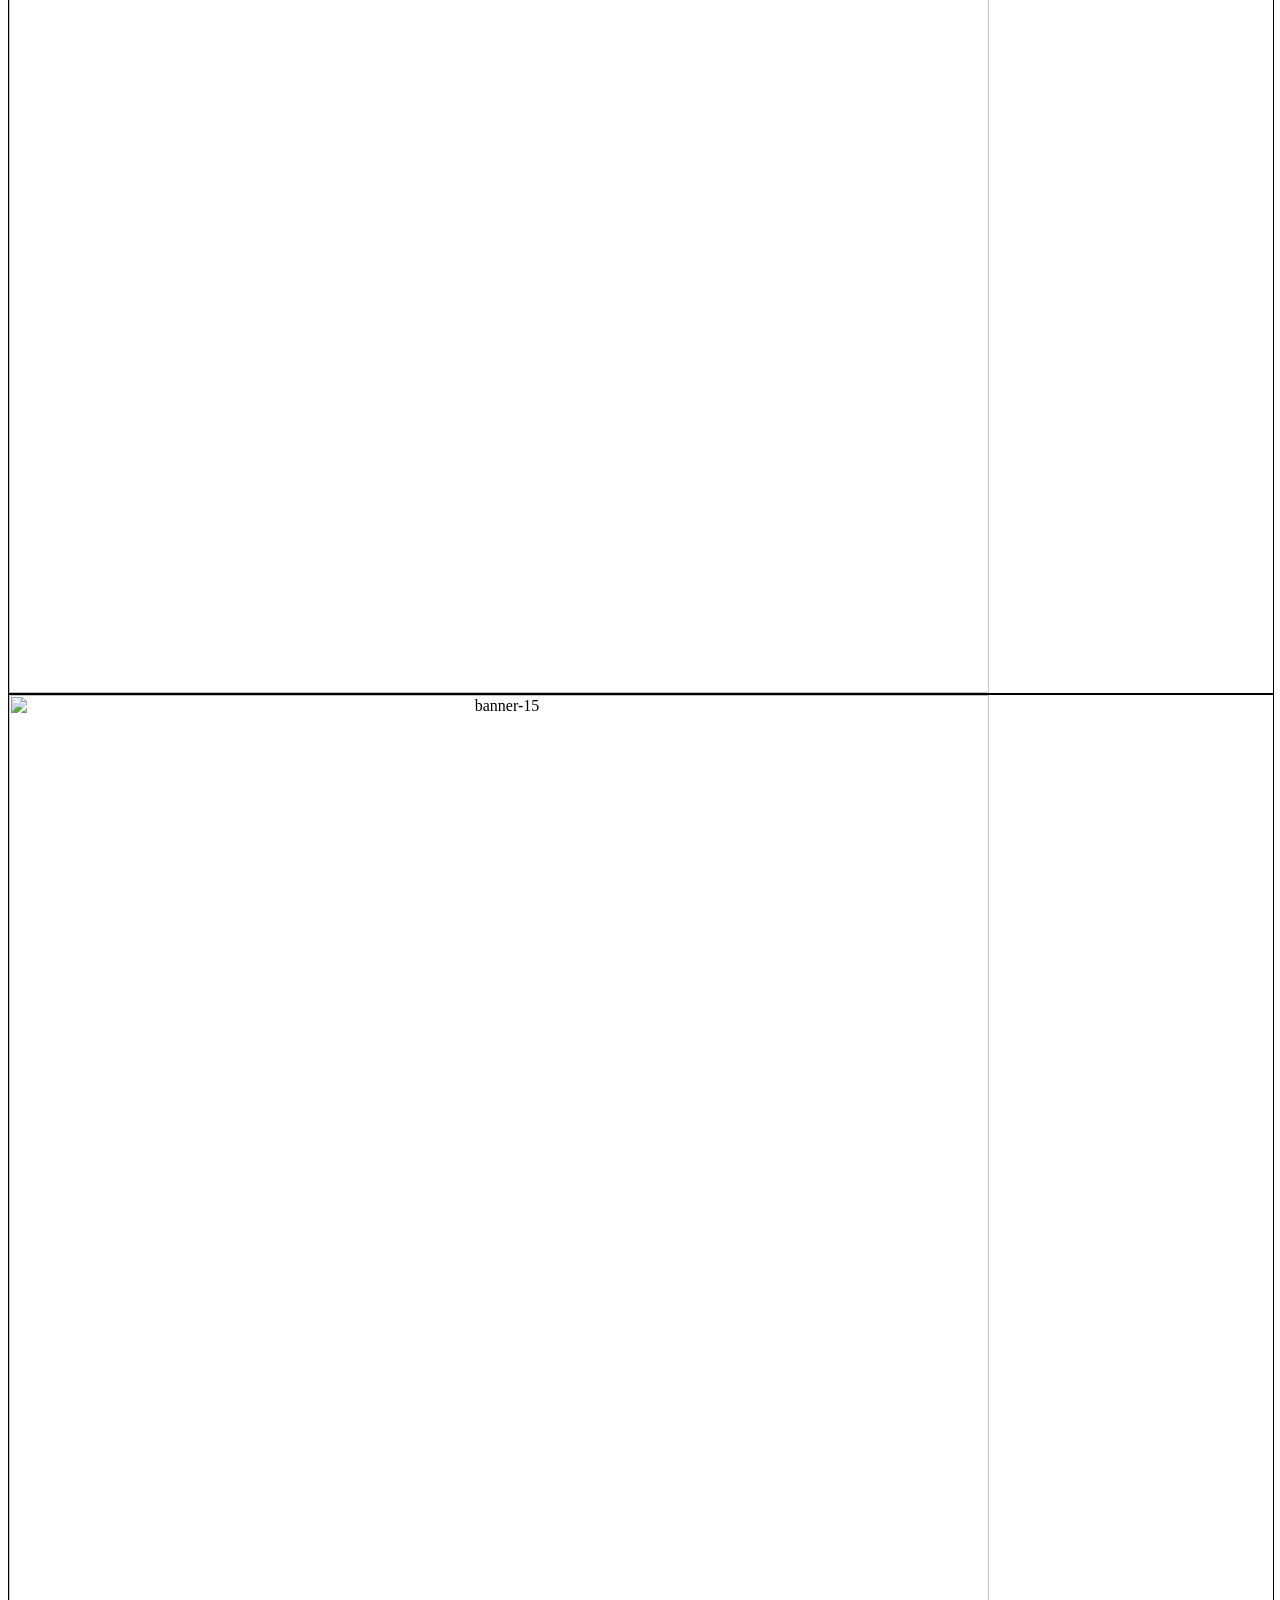
==== commit a6dcee8c: "Update aovivo.html Troca do código inteiro da página" ====
--- a/aovivo.html
+++ b/aovivo.html
@@ -14,7 +14,7 @@
     <meta name="apple-mobile-web-app-capable" content="yes">
     <meta name="apple-mobile-web-app-status-bar-style" content="black">
     <meta name="apple-mobile-web-app-title" content="MeuApp">
-    <link rel="apple-touch-icon" href="img/Sexo-ao-vivo.jpg">
+    <link rel="apple-touch-icon" href="img/banner-3.png">
 
     <!-- Meta tag para Smart App Banner no iOS (opcional, para apps nativos) -->
     <meta name="apple-itunes-app" content="app-id=myAppStoreID">
@@ -24,7 +24,7 @@
      <meta name="google-site-verification" content="m5PbWbGAQ8kJzJz-nOlaFuLjg4-eoYWNP7OLIvL5nuo"/>     
 
 
-  <link rel="icon" href="/img/xgvvideos.png" type="image/png">
+  <link rel="icon" href="/img/banner-3.png" type="image/png">
 
     <meta name="Vídeos ao vivo de homem peludo pelado na cama" contente="Assista a um emocionante show de sexo ao vivo de um homem nu se masturbando e gozando intensamente. Este homem velho vai te levar à loucura.">
     
@@ -36,15 +36,24 @@
     
    
 <body>
+
+
+    <header>
+      <div class="logo">Sexo ao vivo de homem nu batendo punheta e gozando</div>
+    </header>
+
+
+
   
-       
- 
+
+
+      
 
    
 
          <nav class="navbar">
     <ul>
-        <li><a href="https://sexoaovivo.website"/aovivo.html/">Home</a></li>
+        <li><a href="https://sexoaovivo.website">Home</a></li>
         <li><a href="termos.html">Termos</a></li>
         <li><a href="politica.html">Política</a></li>
         <li><a href="contato.html">Contato</a></li>
@@ -57,7 +66,6 @@
     <ul>
         <li><a href="videos.html">Vídeos</a></li>
         <li><a href="imagens.html">Imagens</a></li>
-        <li><a href="homem.html">Homem</a></li>
         
          <li><a href="homem.html">Homem</a></li>
         </ul>
@@ -117,64 +125,177 @@
 
           
      
-     
-     <div class="container-video">
+  
+  
+  !-- Contêiner pai com display flex -->
+<div style="display: flex; gap: 10px; justify-content: center; align-items: center; flex-wrap: wrap; margin: 10px;">
+
+    <!-- Facebook -->
+    <a href="https://www.facebook.com/share/1AKLpkTkf7/" target="_blank">
+        <img src="img/facebook.jpg" alt="Compartilhar no Facebook" style="width:60px;height:50px;border:0;">
+    </a>
+
+    <!-- Instagram -->
+    <a href="https://www.instagram.com/alvesgeraldovainernogueira" target="_blank">
+        <img src="img/instagram.jpg" alt="Compartilhar no Instagram" style="width:60px;height:50px;border:0;">
+    </a>
+
+    <!-- Twitter -->
+    <a href="https://x.com/@livesexogeraldo" target="_blank">
+        <img src="img/twitter.jpg" alt="Compartilhar no Twitter" style="width:60px;height:50px;border:0;">
+    </a>
+
+    <!-- WhatsApp -->
+    <a href="https://wa.me" target="_blank">
+        <img src="img/whatsapp.jpg" alt="Fale Conosco no WhatsApp" style="width:60px;height:50px;border:0;">
+    </a>
+
+</div>
+
+
+
+  
+     
+     
+     
+
+
+
+
+     
+     
+      
+    
+    <div class="container-video">
         <p>Vídeo de sexo adulto</p>
         
         <!-- Tag <video> com controles e poster -->
         <video controls poster="imagem-poster.jpg" preload="metadata">
-            <source src="videos/Sexo-ao-vivo-de-homem-nu-batendo-punheta-e-gozando(1).mp4" type="video/mp4">
+            <source src="videos/video-1.mp4" type="video/mp4">
             <source src="seu-video.webm" type="video/webm">
             Seu navegador não suporta a tag de vídeo.
         </video>
     </div>
-
-
-
-         <div class="container-video">
+    
+    
+     <div class="container-video">
         <p>Vídeo de sexo adulto</p>
         
         <!-- Tag <video> com controles e poster -->
         <video controls poster="imagem-poster.jpg" preload="metadata">
-            <source src="videos/Sexo-ao-vivo-de-homem-nu-batendo-punheta-e-gozando(2).mp4" type="video/mp4">
+            <source src="videos/video-2.mp4" type="video/mp4">
             <source src="seu-video.webm" type="video/webm">
             Seu navegador não suporta a tag de vídeo.
         </video>
     </div>
     
     
-    
-    <div class="container-video">
+     <div class="container-video">
         <p>Vídeo de sexo adulto</p>
         
         <!-- Tag <video> com controles e poster -->
         <video controls poster="imagem-poster.jpg" preload="metadata">
-            <source src="videos/Sexo-ao-vivo-de-homem-nu-batendo-punheta-e-gozando(3).mp4" type="video/mp4">
+            <source src="videos/video-3.mp4" type="video/mp4">
             <source src="seu-video.webm" type="video/webm">
             Seu navegador não suporta a tag de vídeo.
         </video>
     </div>
     
     
-    
-
-
-<!-- Facebook -->
-<a href="https://www.facebook.com" target="_blank">Compartilhar no Facebook</a>
-
-<!-- Twitter (X) -->
-<a href="https://twitter.com" target="_blank">Compartilhar no Twitter</a>
-
-<!-- WhatsApp -->
-<a href="whatsapp://send?text=TEXTO_DO_POST SEU_LINK_AQUI" target="_blank">Enviar no WhatsApp</a>
-
-<!-- LinkedIn -->
-<a href="https://www.linkedin.com" target="_blank">Compartilhar no LinkedIn</a>
-
-
-<a href="https://www.instagram.com" target="_blank">Compartilhar no Instagram</a>
-    
-
+     <div class="container-video">
+        <p>Vídeo de sexo adulto</p>
+        
+        <!-- Tag <video> com controles e poster -->
+        <video controls poster="imagem-poster.jpg" preload="metadata">
+            <source src="videos/video-4.mp4" type="video/mp4">
+            <source src="seu-video.webm" type="video/webm">
+            Seu navegador não suporta a tag de vídeo.
+        </video>
+    </div>
+    
+    
+   
+ 
+ 
+ 
+ 
+ <div class="banner">
+    <img src="img/homem-1.jpg" alt="banner-1" title="banner">
+   </div>
+   
+   
+   <div class="banner">
+    <img src="img/homem-2.jpg" alt="banner-2" title="banner">
+   </div>
+   
+   
+   <div class="banner">
+    <img src="img/homem-3.jpg" alt="banner-3" title="banner">
+   </div>
+   
+   
+   <div class="banner">
+    <img src="img/homem-4.jpg" alt="banner-4" title="banner">
+   </div>
+   
+   
+   <div class="banner">
+    <img src="img/homem-5.jpg" alt="banner-5" title="banner">
+   </div>
+   
+   
+   <div class="banner">
+    <img src="img/homem-6.jpg" alt="banner-6" title="banner">
+   </div>
+   
+   
+   <div class="banner">
+    <img src="img/homem-7.jpg" alt="banner-7" title="banner">
+   </div>
+   
+   
+   <div class="banner">
+    <img src="img/homem-8.jpg" alt="banner-8" title="banner">
+   </div>
+   
+   
+   <div class="banner">
+    <img src="img/homem-9.jpg" alt="banner-9" title="banner">
+   </div>
+   
+   
+   <div class="banner">
+    <img src="img/homem-10.jpg" alt="banner-10" title="banner">
+   </div>
+   
+   
+   <div class="banner">
+    <img src="img/homem-11.jpg" alt="banner-11" title="banner">
+   </div>
+   
+   
+   <div class="banner">
+    <img src="img/homem-12.jpg" alt="banner-12" title="banner">
+   </div>
+   
+   
+   <div class="banner">
+    <img src="img/homem-13.jpg" alt="banner-13" title="banner">
+   </div>
+   
+   
+   <div class="banner">
+    <img src="img/homem-14.jpg" alt="banner-14" title="banner">
+   </div>
+   
+   
+   <div class="banner">
+    <img src="img/homem-15.jpg" alt="banner-15" title="banner">
+   </div>
+   
+   
+   
+   
  
 
 
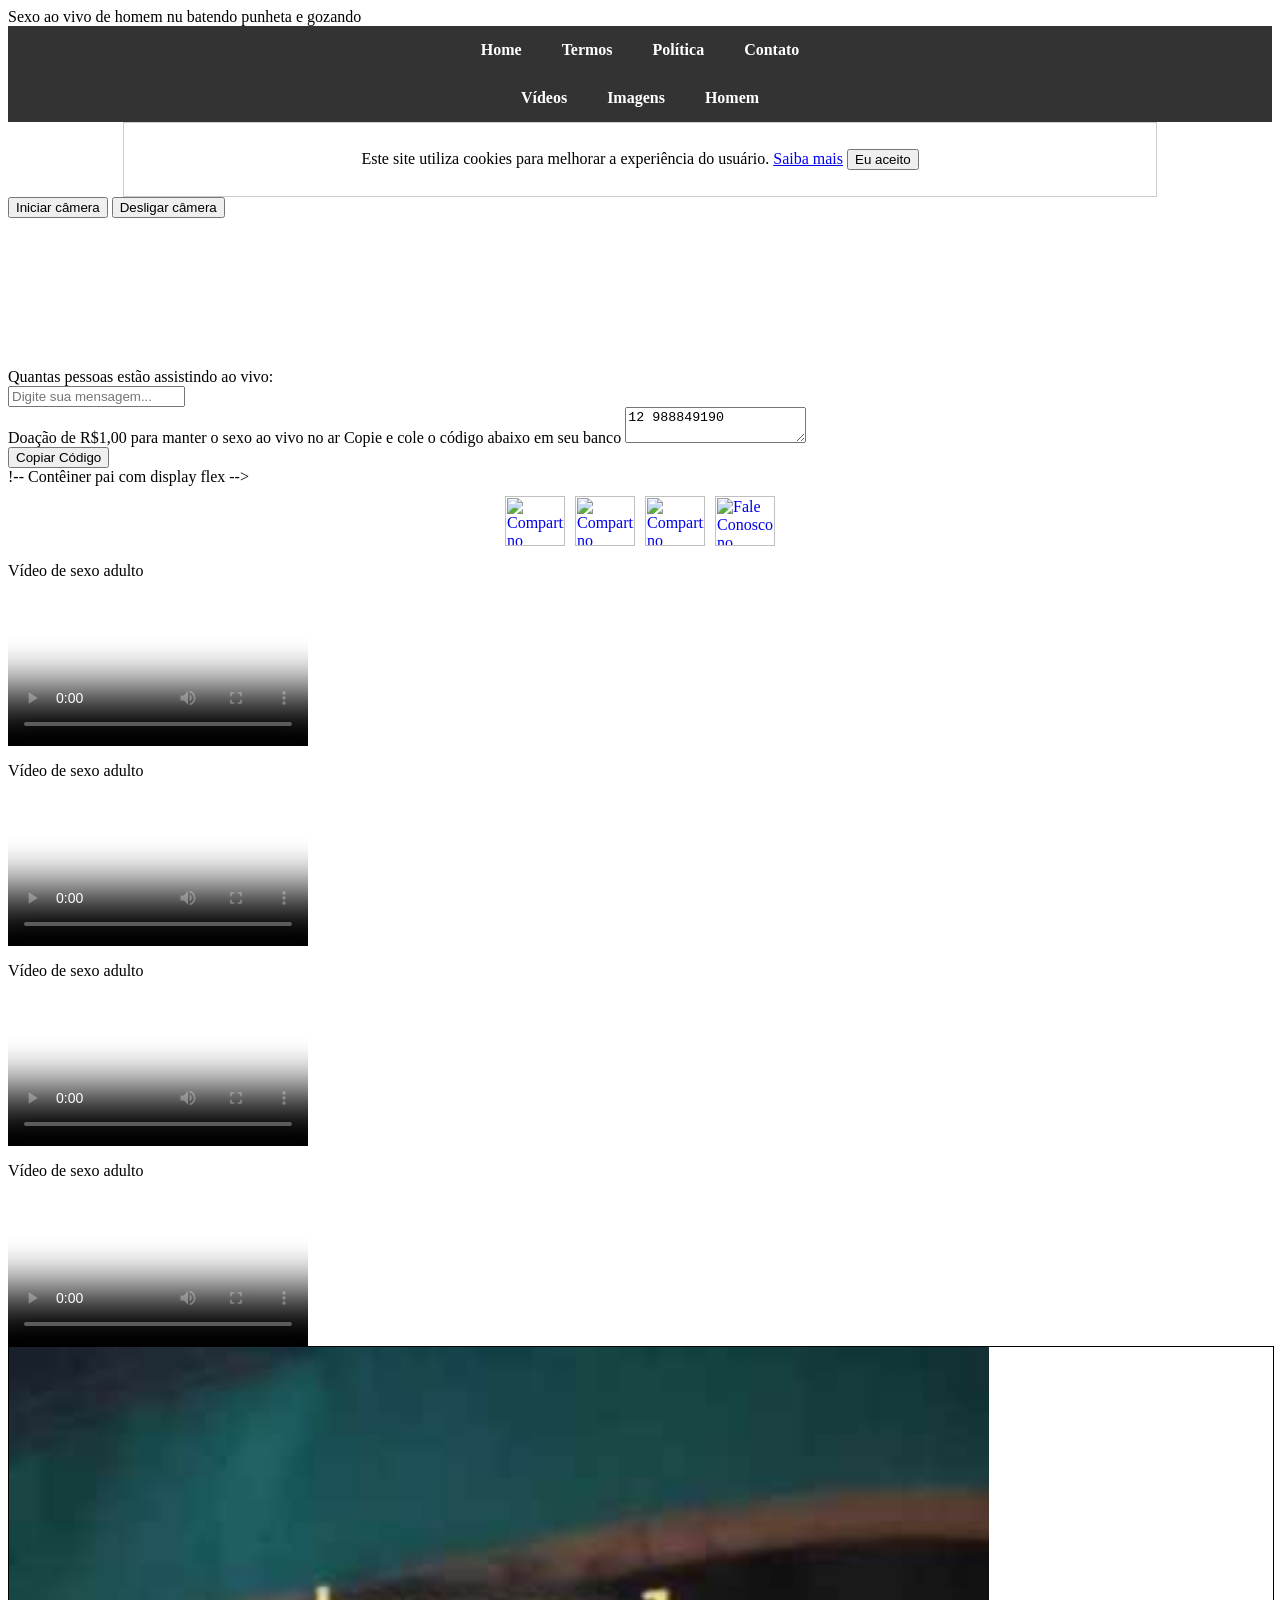
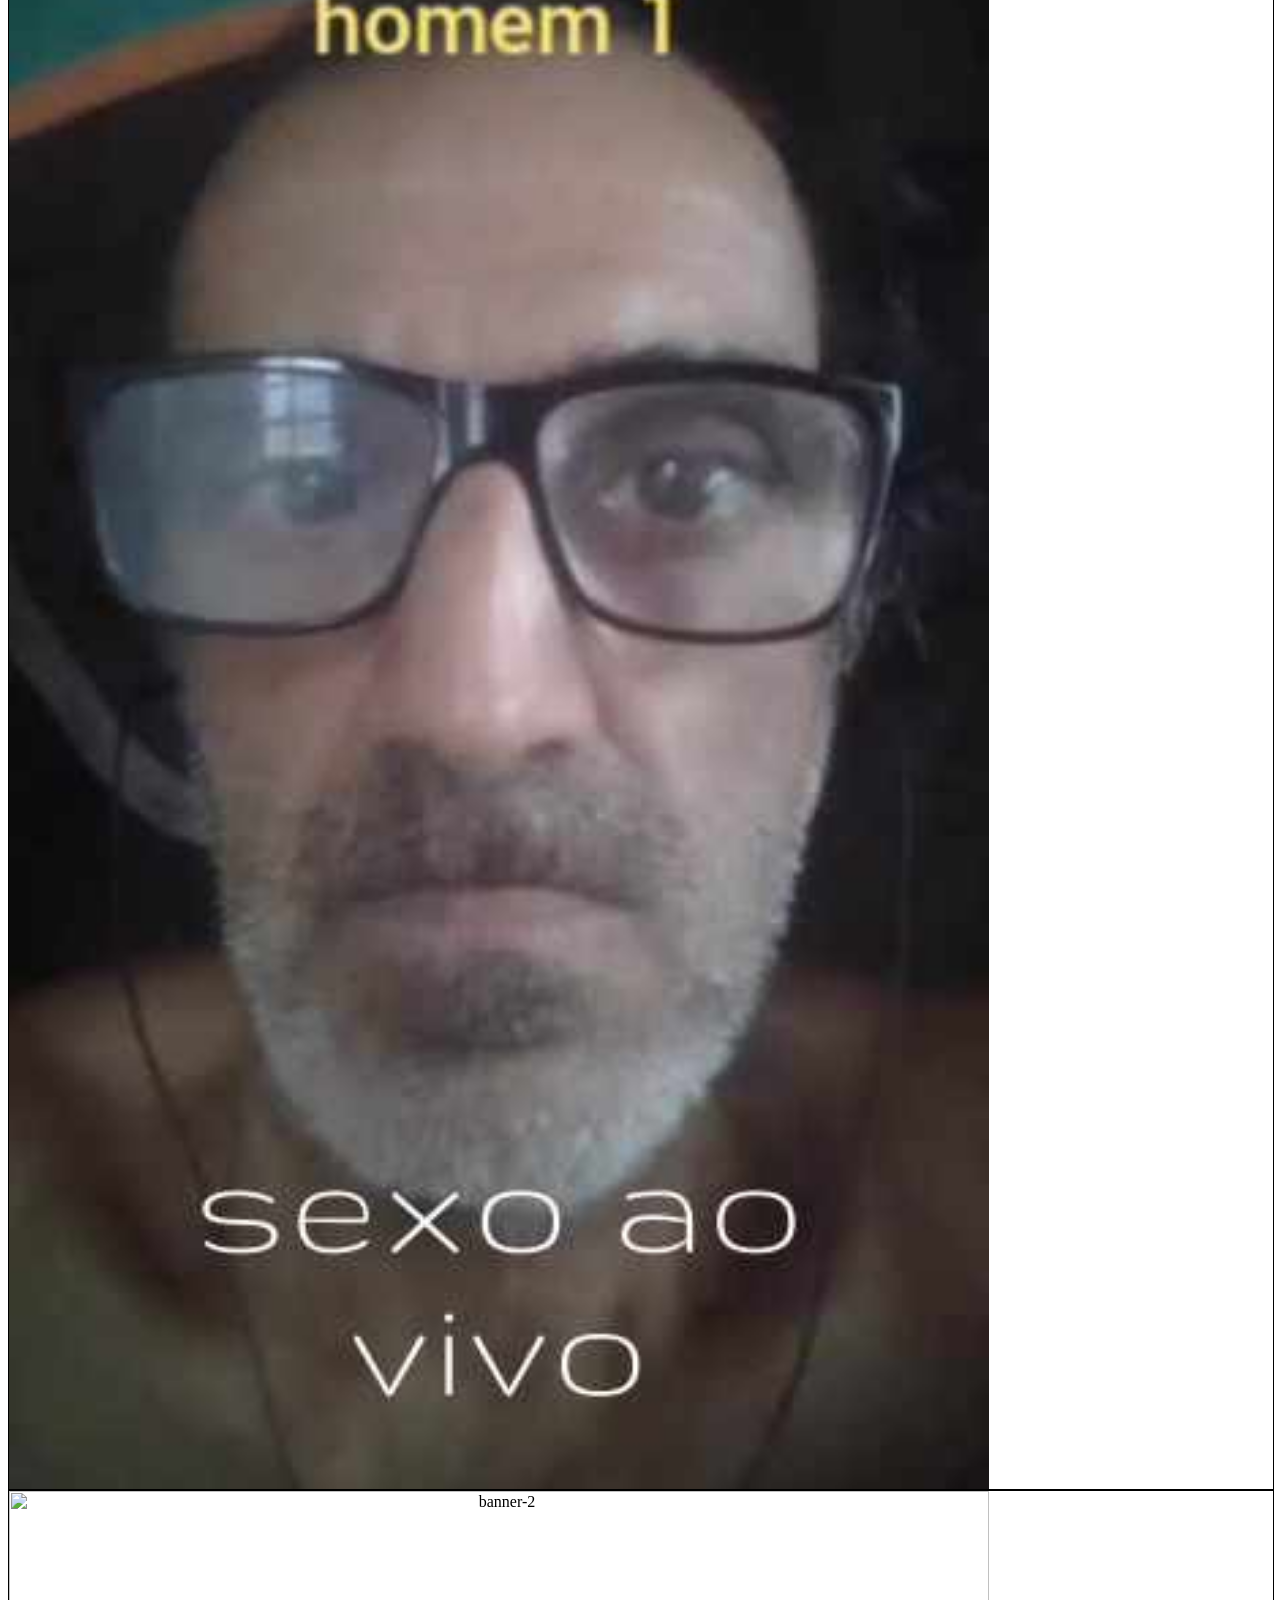
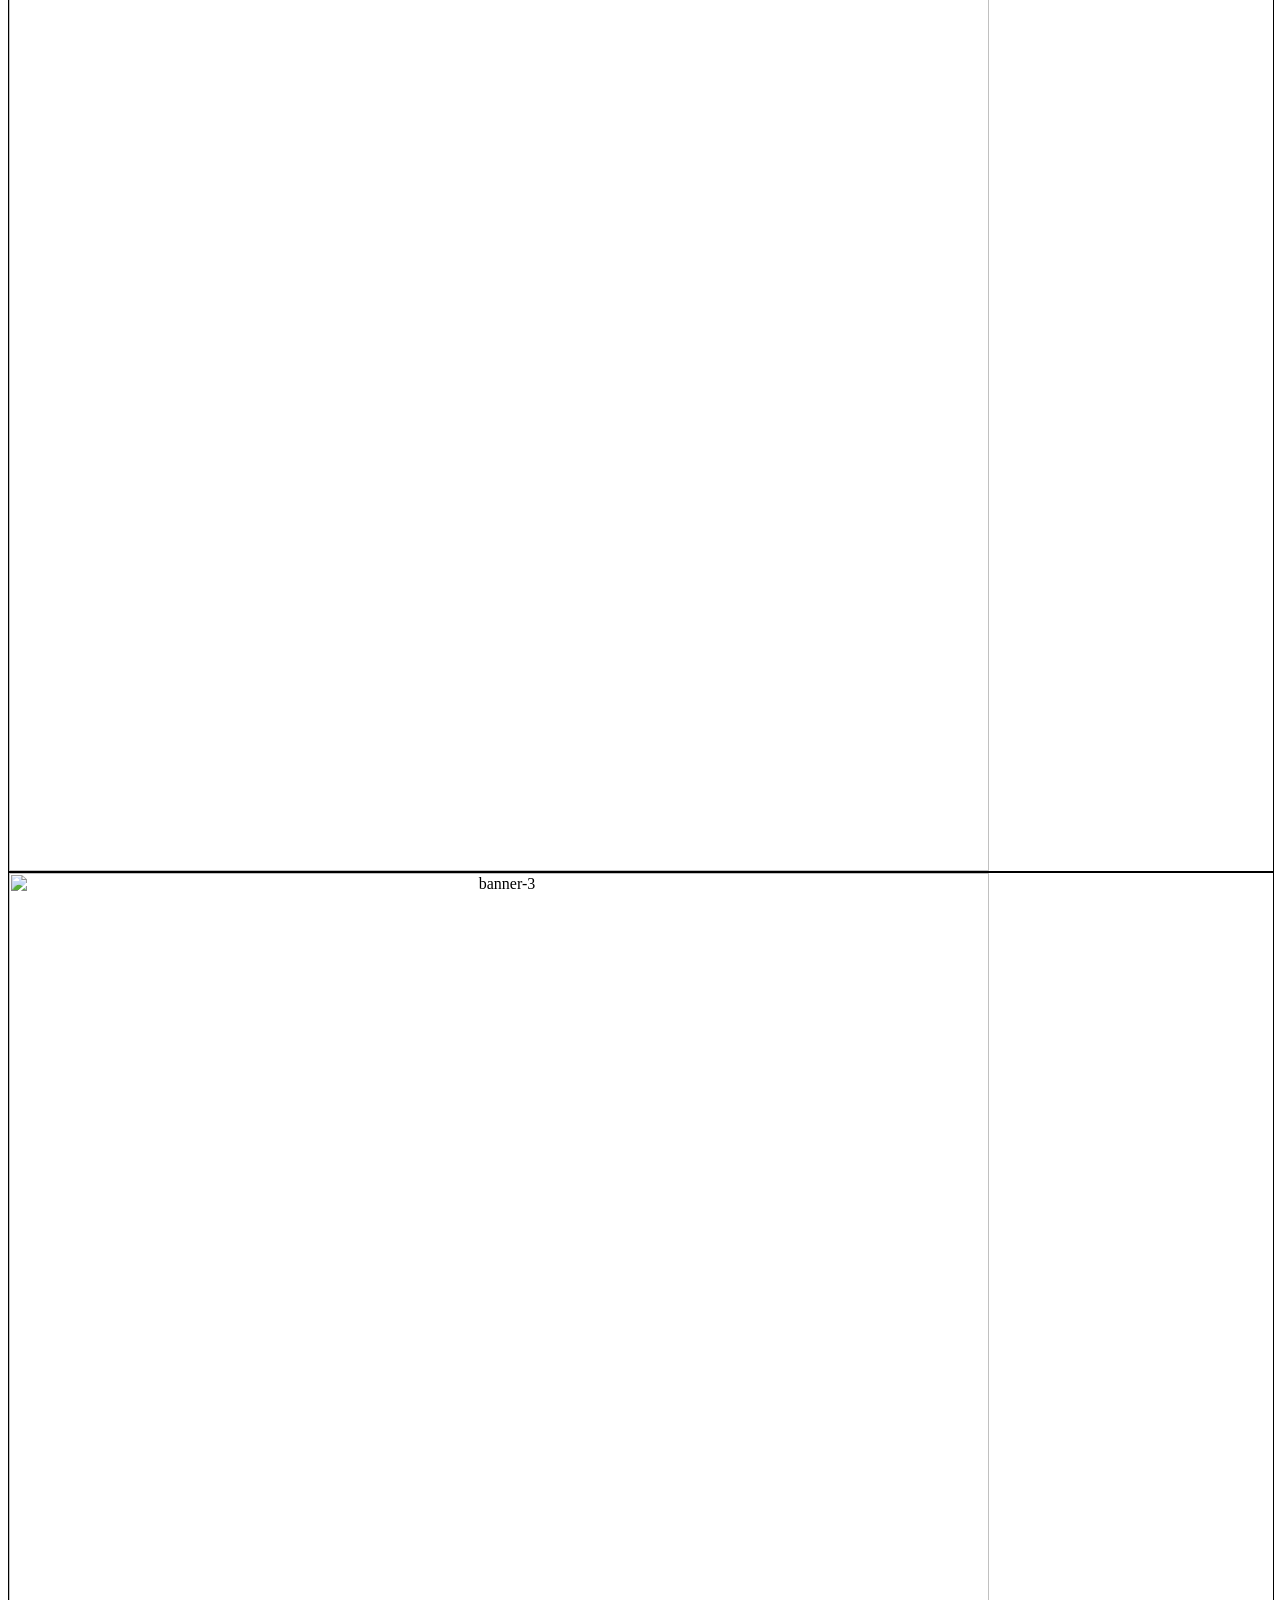
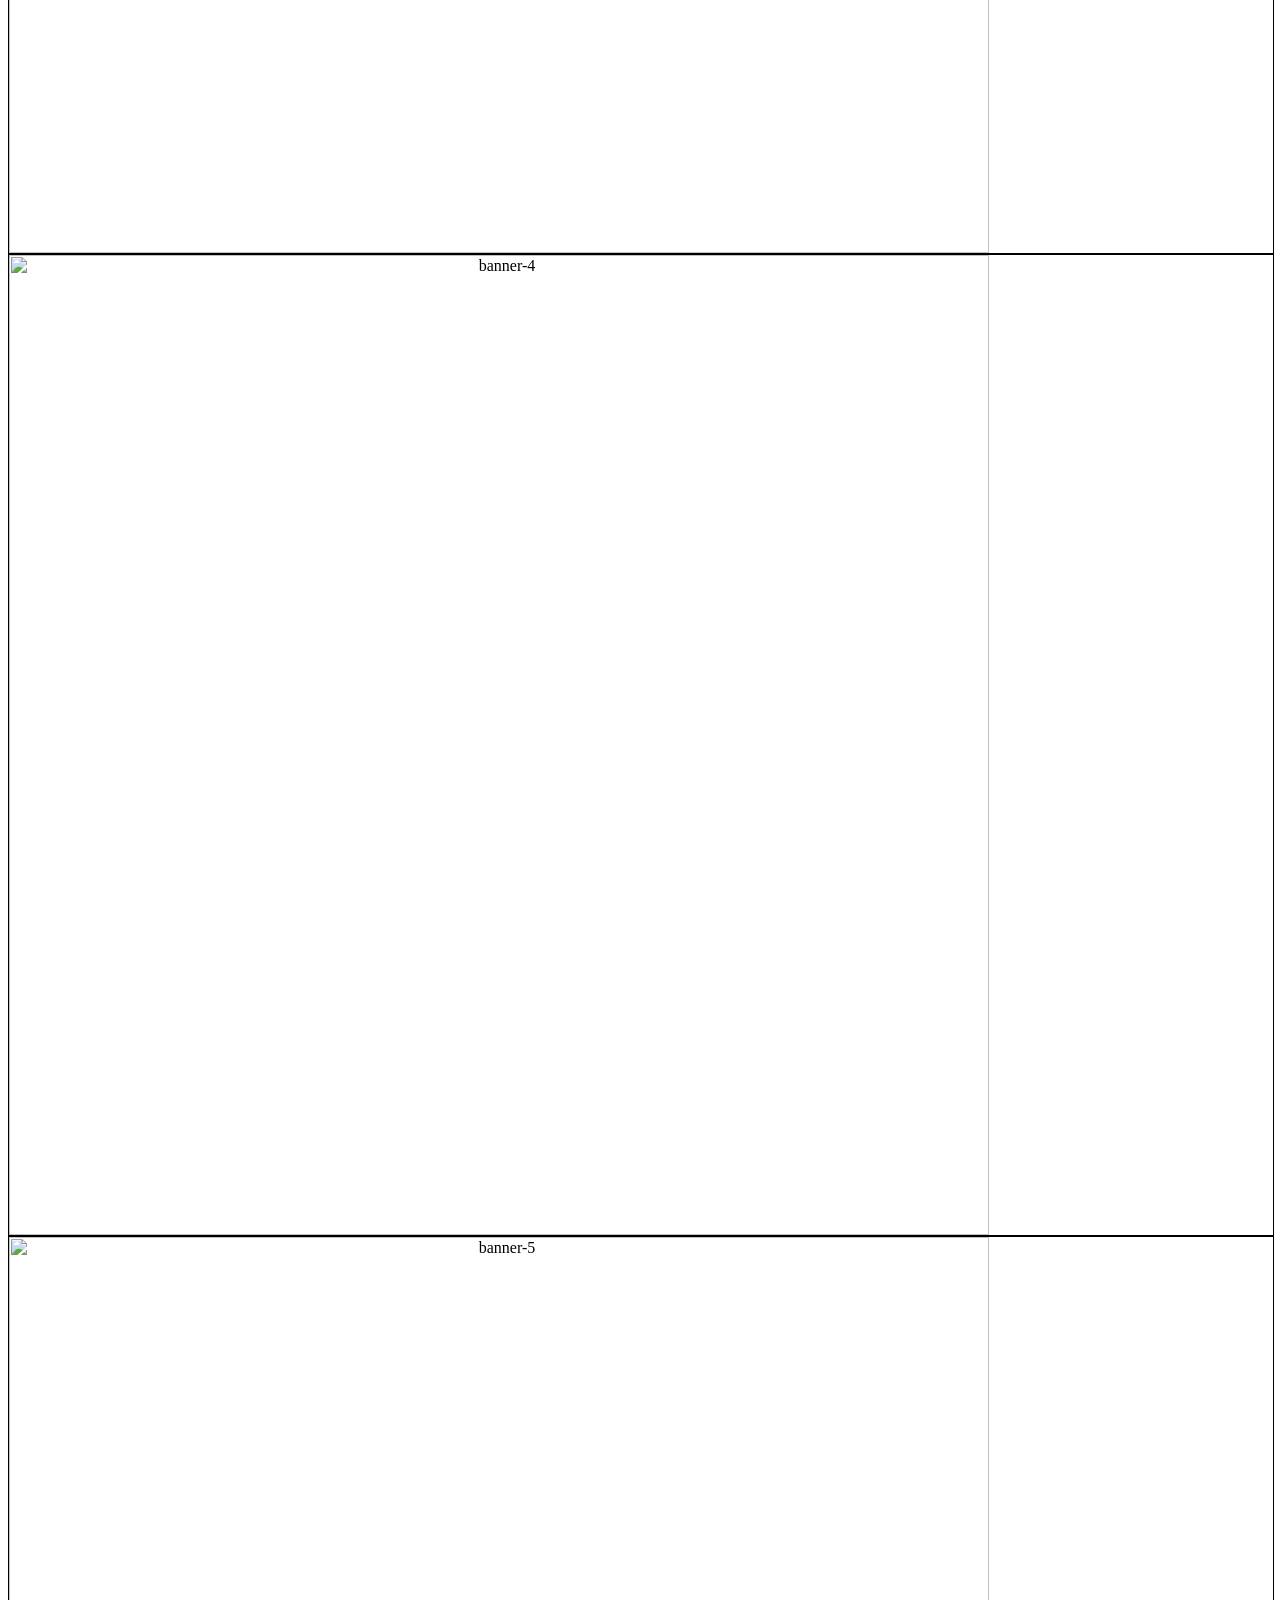
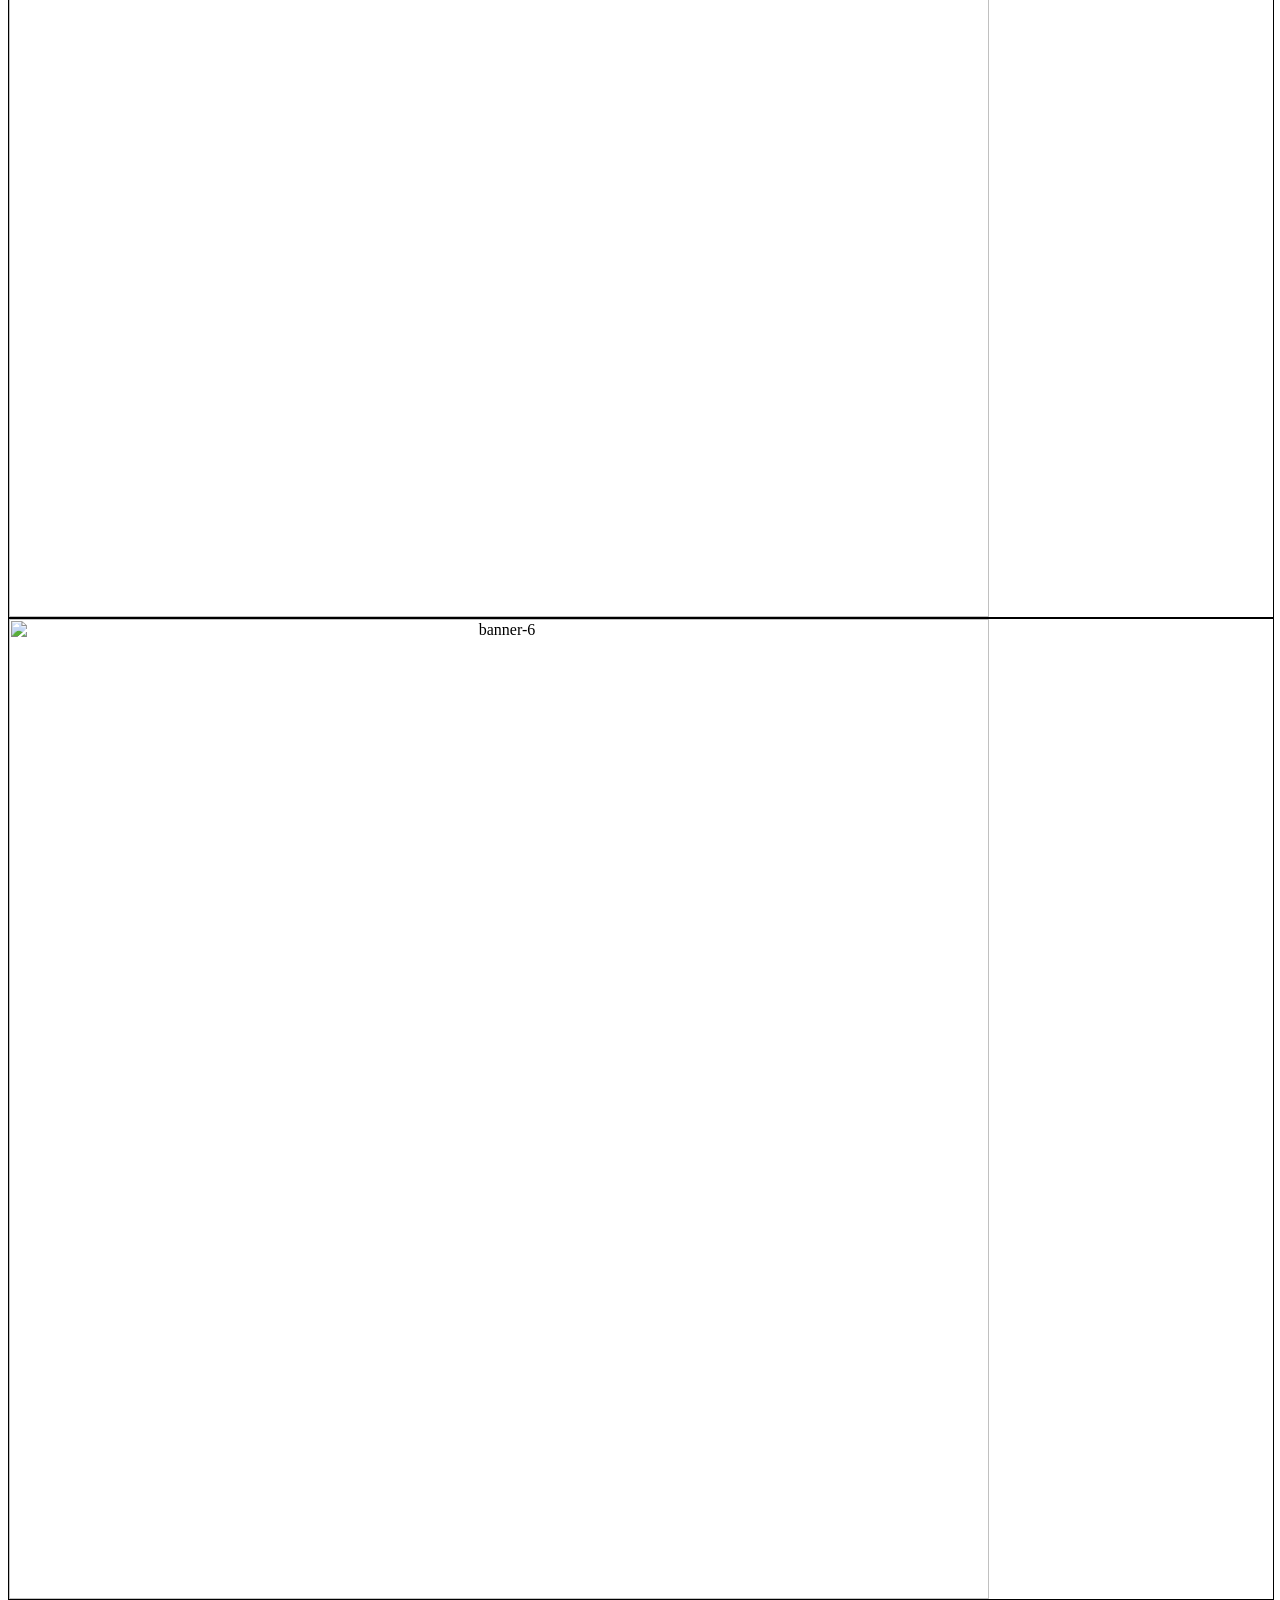
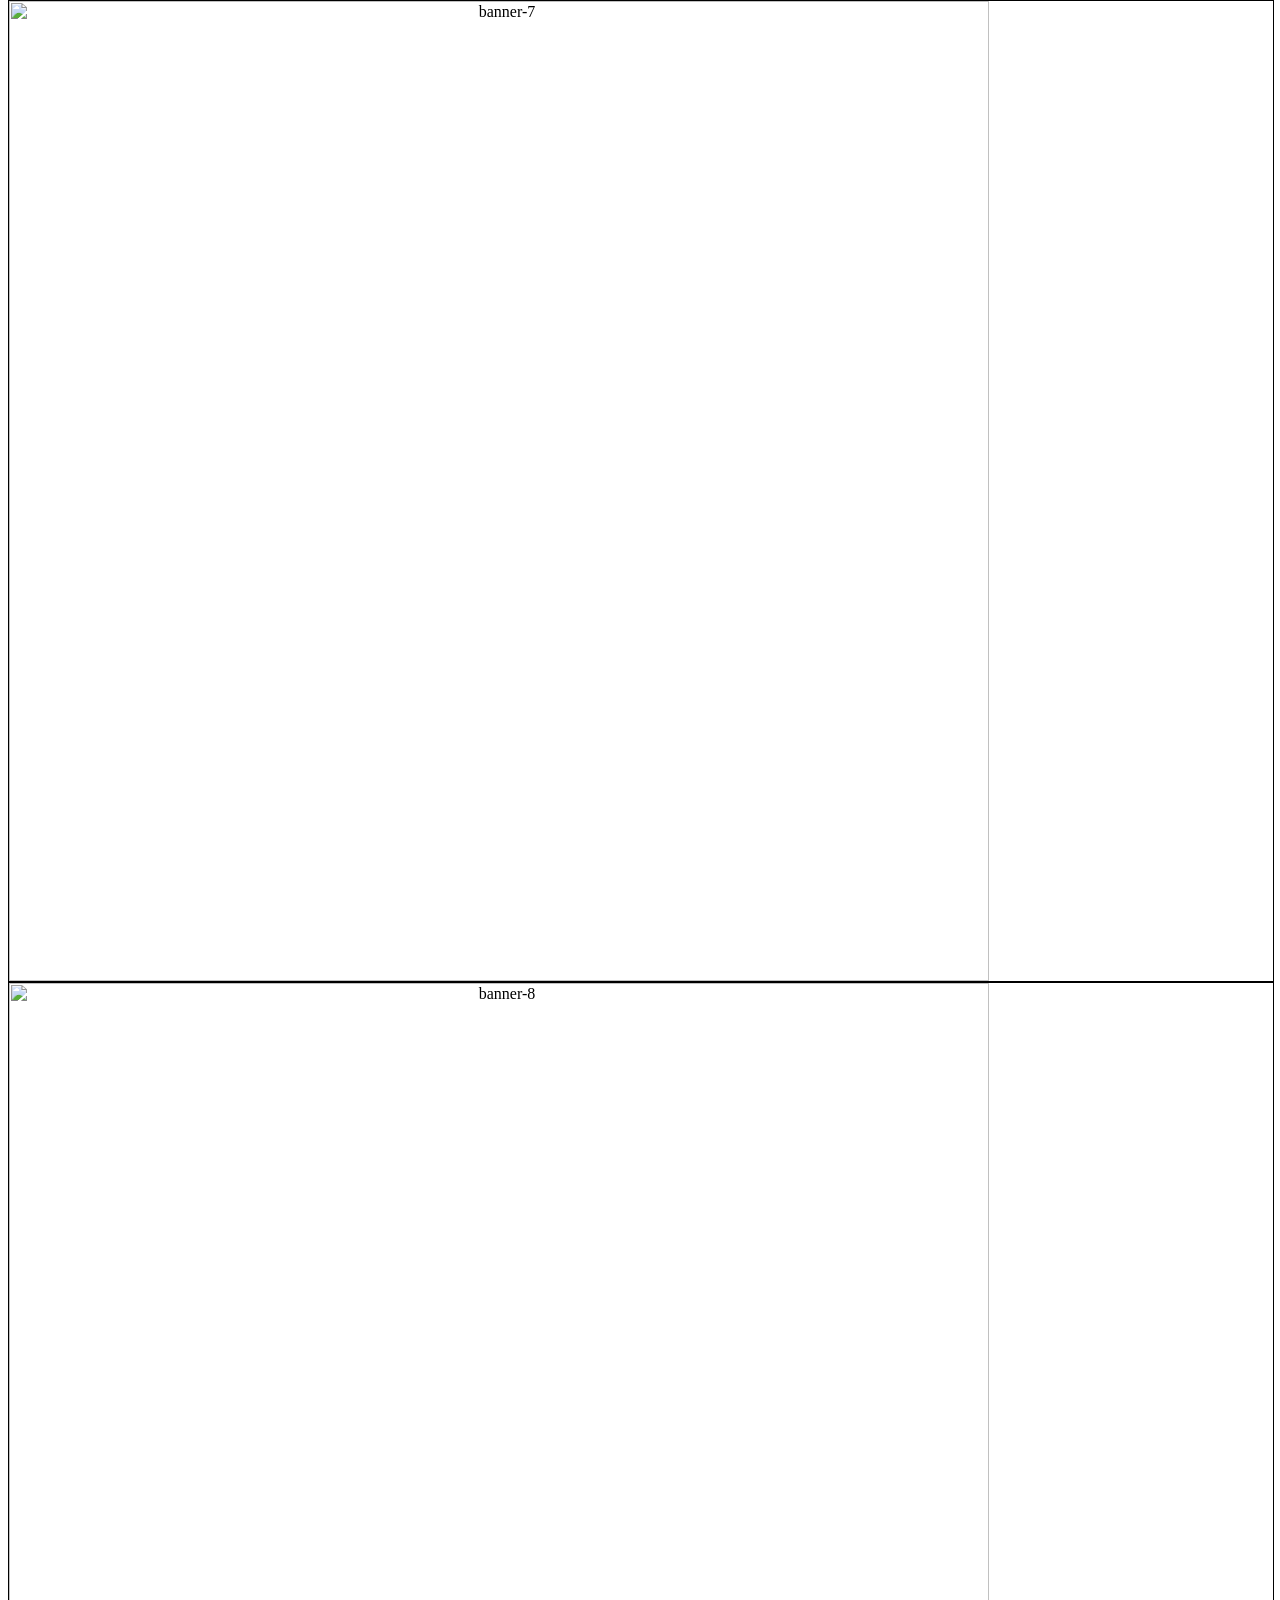
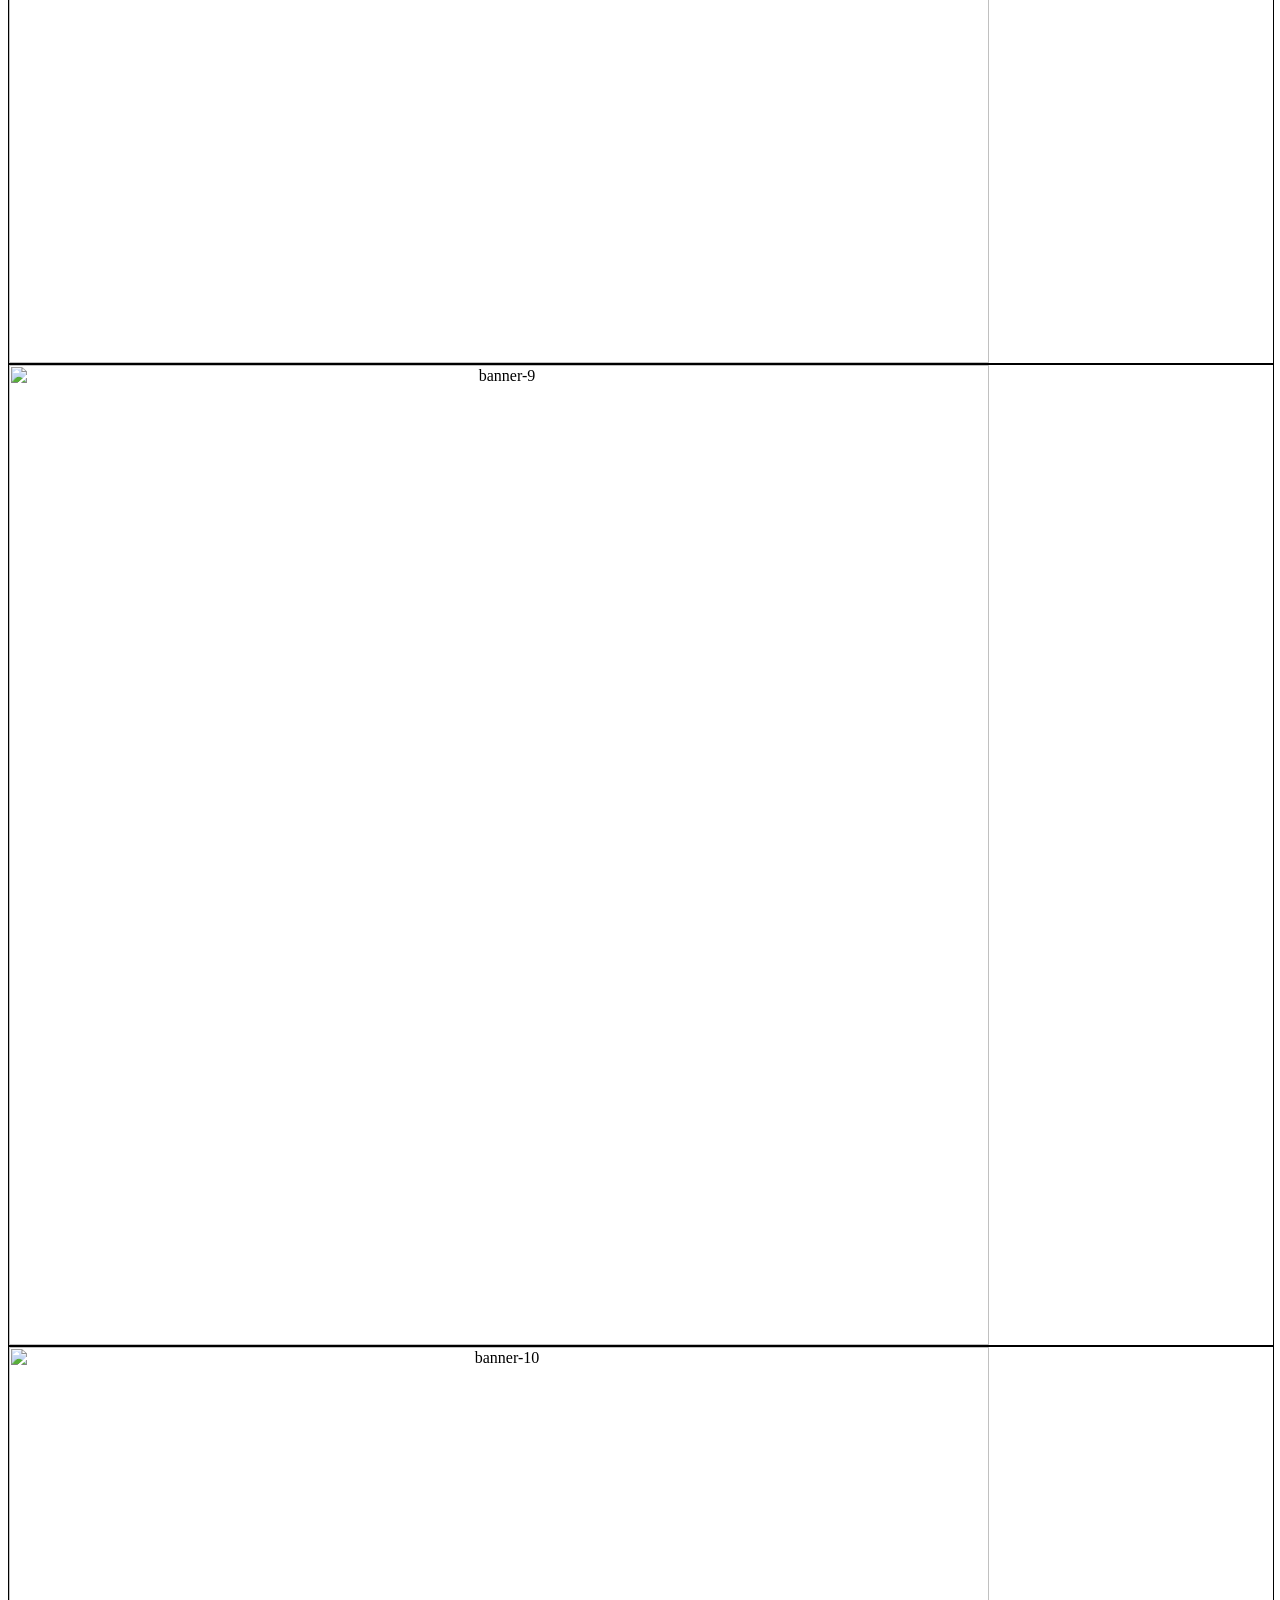
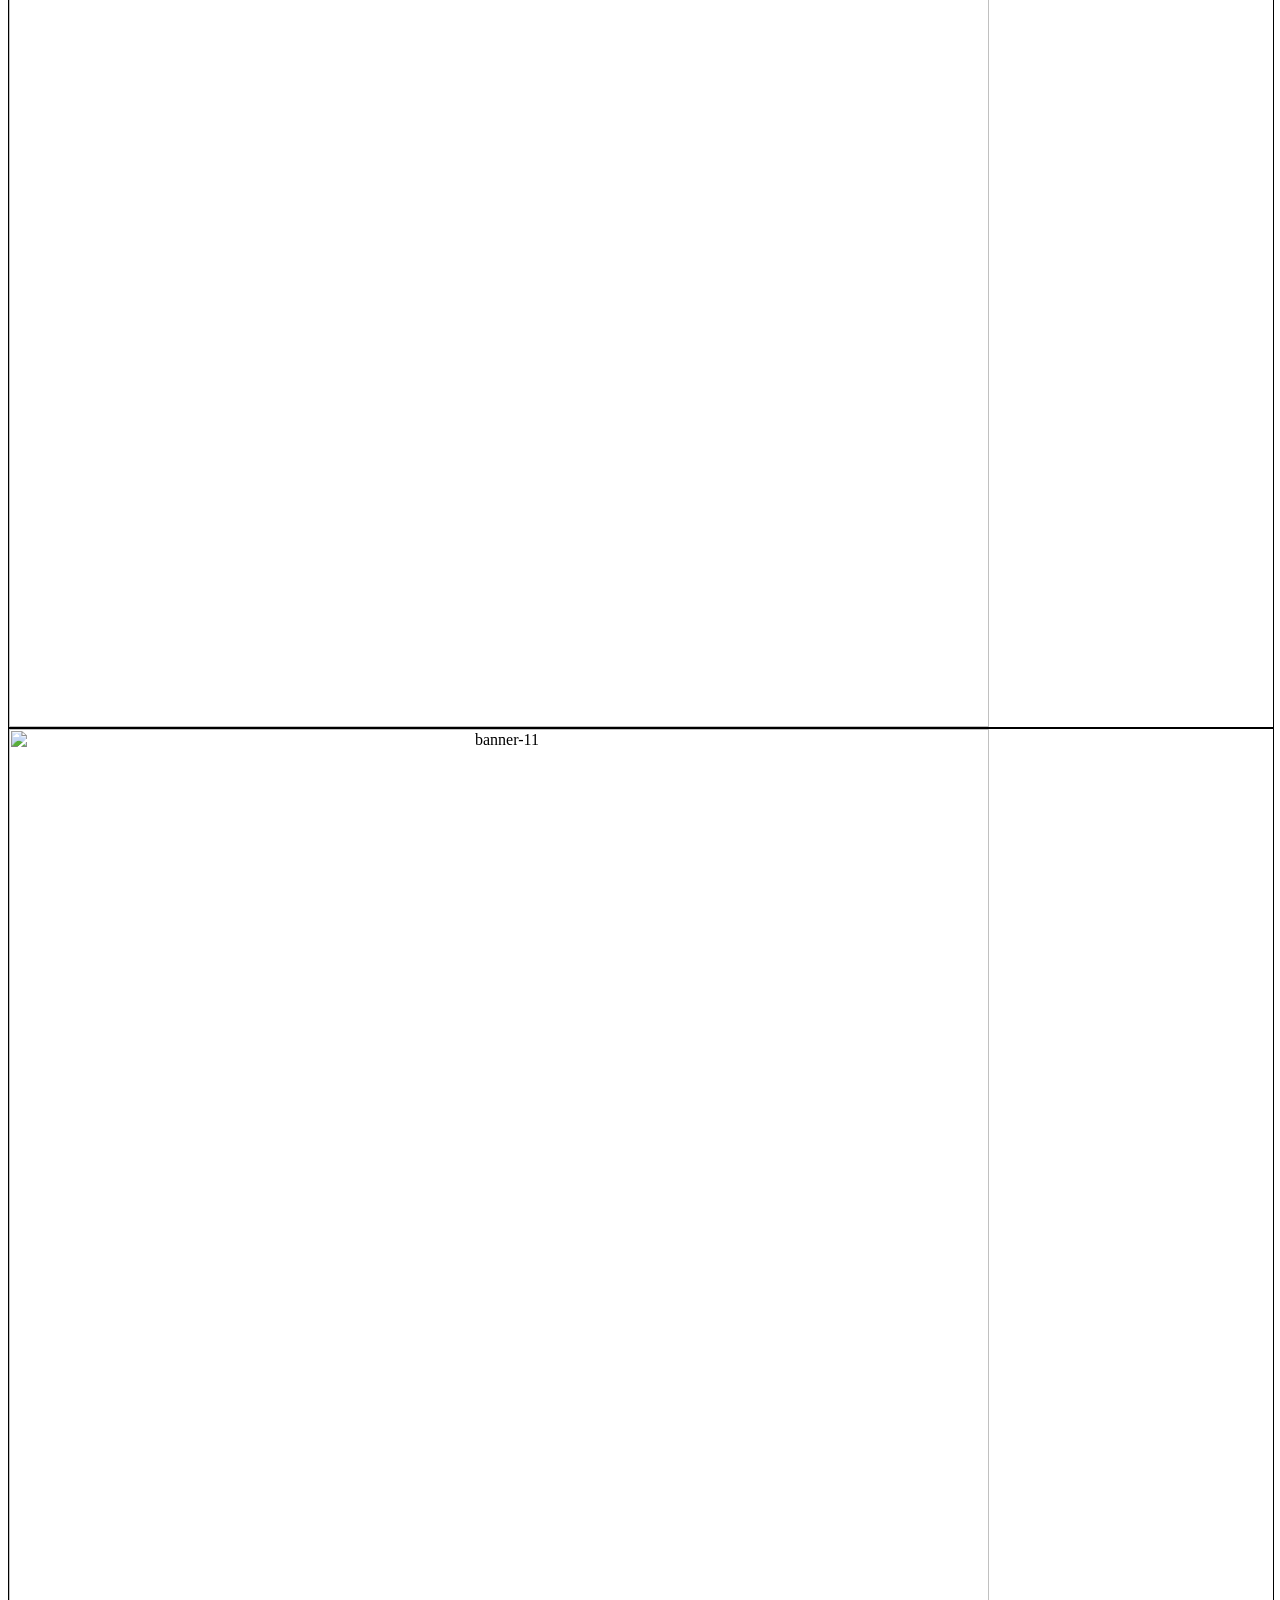
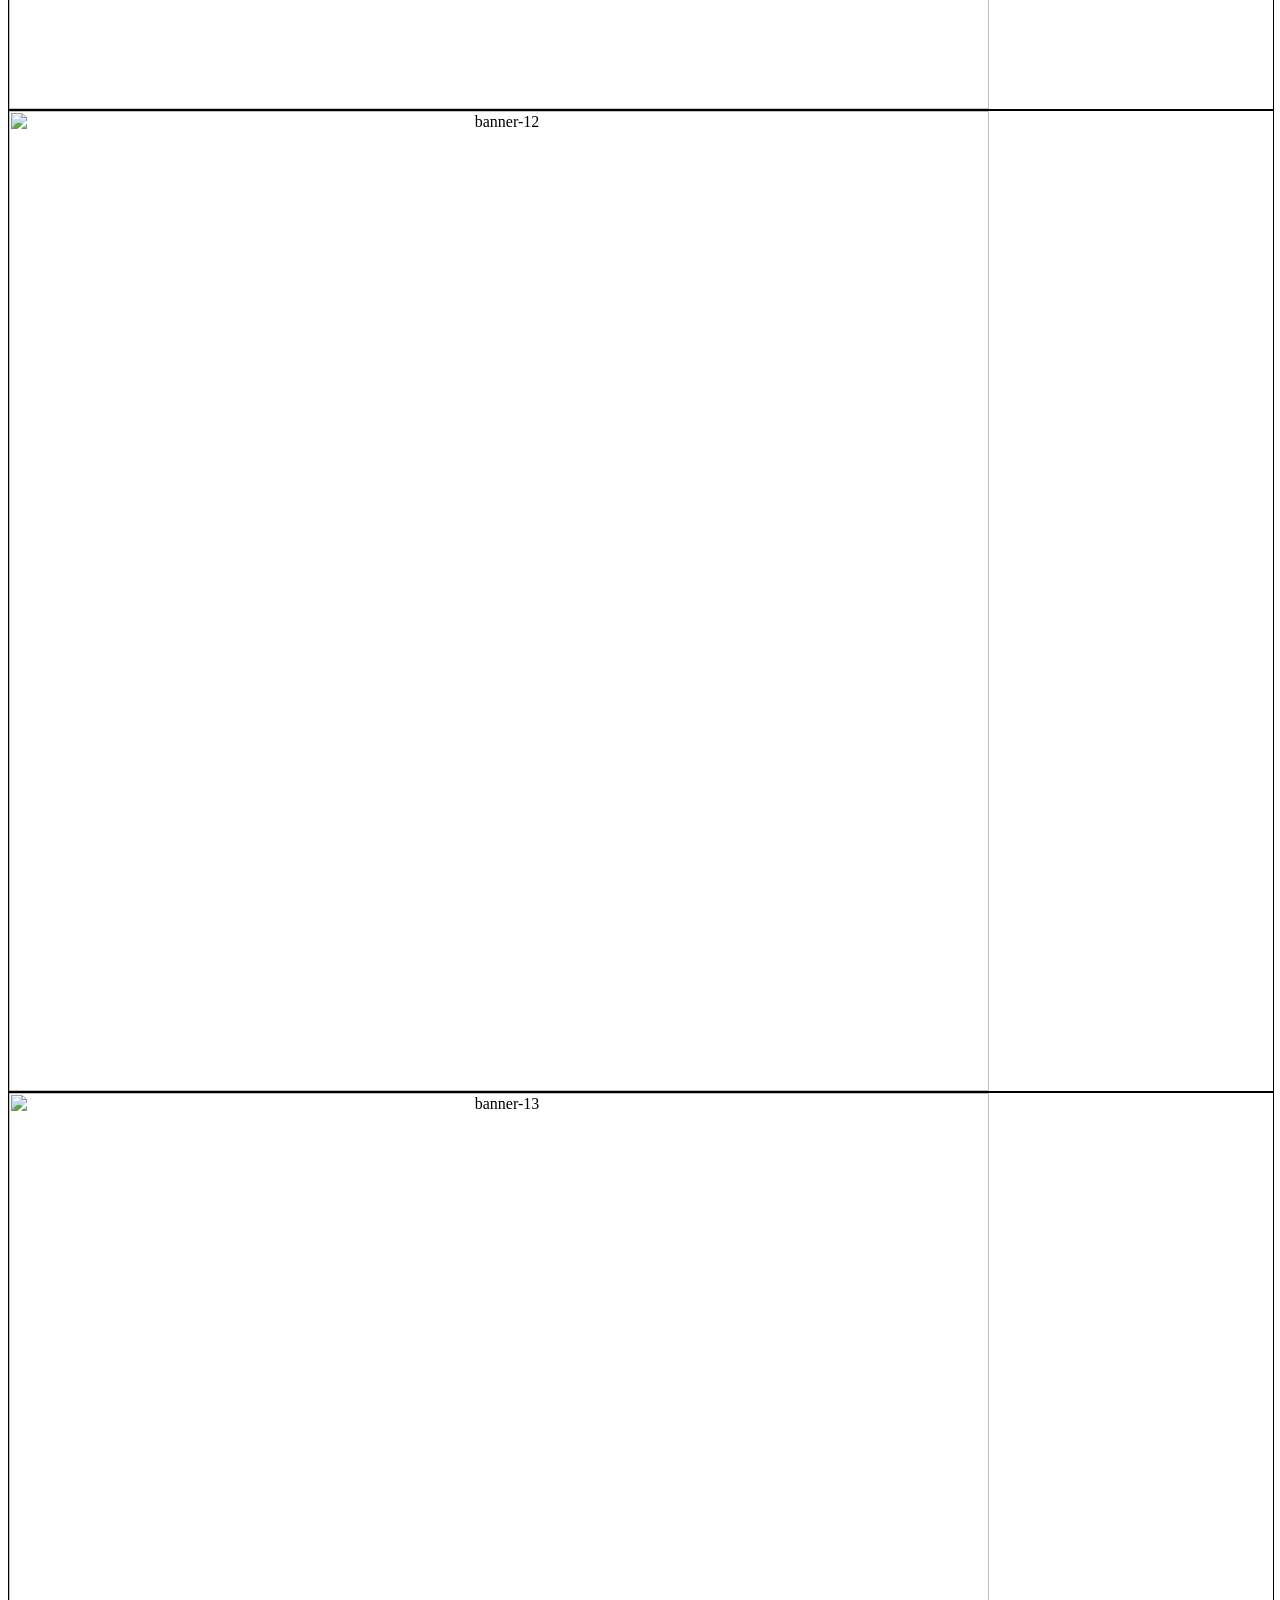
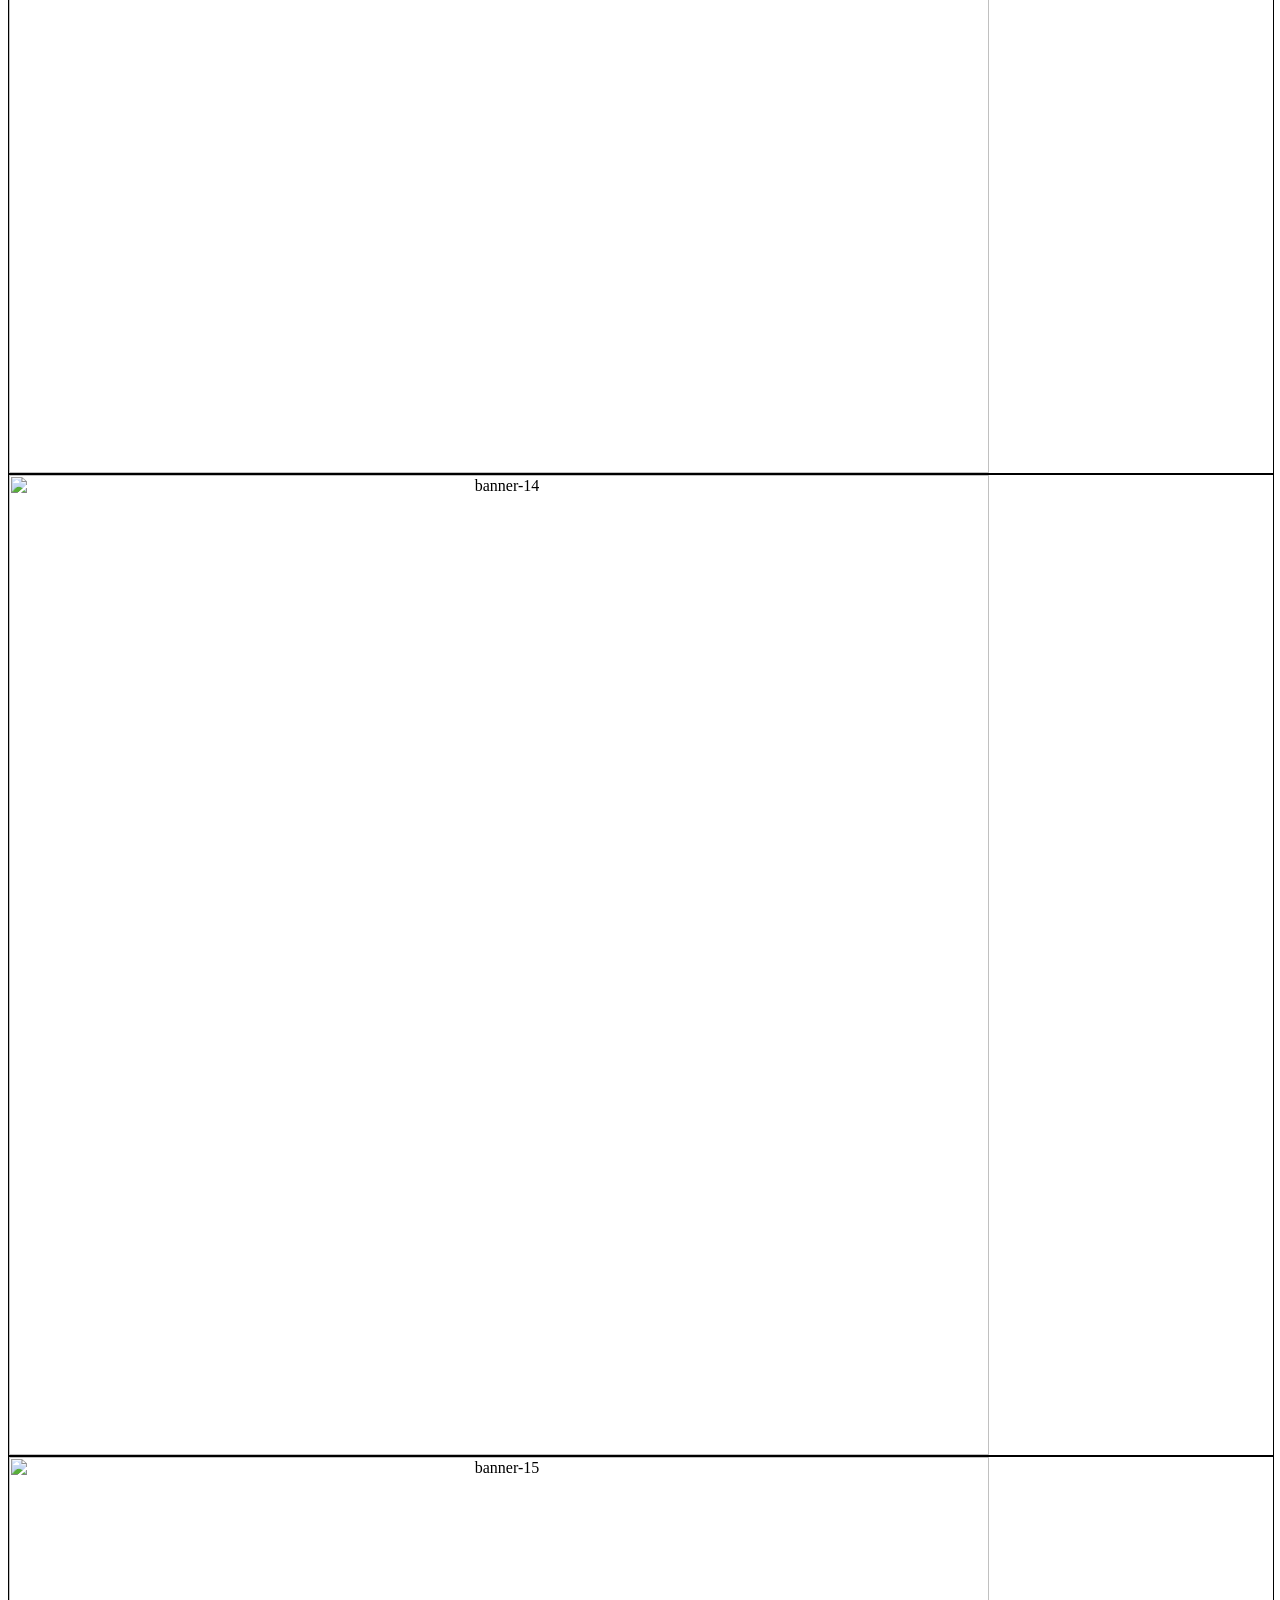
==== commit 8f4234ee: "Update aovivo.html Troca dos HS" ====
--- a/aovivo.html
+++ b/aovivo.html
@@ -4,6 +4,8 @@
     <meta charset="UTF-8">
     <meta name="viewport" content="width=device-width, initial-scale=1.0">
     <title>Vídeos ao vivo de homem peludo pelado na cama</title>
+    <meta name="description" content="Vídeos ao vivo; Vídeos ao vivo de homem; Vídeos ao vivo de homem peludo; Vídeos ao vivo de homem peludo pelado; Vídeos ao vivo de homem peludo na cama.">   
+    
     <link rel="stylesheet" href="style.css">
      <script src="script.js" defer></script>
 
@@ -295,17 +297,41 @@
    
    
    
-   
+
+
+
+
+
+
+
+    
  
 
 
     <div>
- <h1>Sexo ao vivo com homem nu batendo punheta</h1>
- <p>Venha assistir a um emocionante sexo ao vivo com um homem nu batendo punheta e gozando! Nesta experiência picante, você terá a oportunidade de ver um homem se masturbar de forma intensa e prazerosa. Não perca a chance de se deliciar com esse momento íntimo e excitante. Aproveite cada momento dessa experiência única e inesquecível. Venha se divertir e se satisfazer com esse show ao vivo!</p>
+
+
+<h1>Vídeos ao vivo de homem peludo pelado na cama</h1>
+- Vídeos ao vivo;
+- Vídeos ao vivo de homem;
+- Vídeos ao vivo de homem peludo;
+- Vídeos ao vivo de homem peludo pelado;
+- Vídeos ao vivo de homem peludo na cama;
+- Vídeos ao vivo de homem pelado na cama;
+- Vídeos de homem;
+- Vídeos de homem peludo;
+- Vídeos de homem peludo pelado;
+- Vídeos de homem peludo pelado na cama;
+- Vídeos de homem pelado;
+- Vídeos de homem pelado na cama.
+
+
+
+
 
         
 <h2>Homem ao vivo pelado batendo punheta</h2>
- <p>Homem ao vivo pelado batendo punheta é um espetáculo erótico que envolve um homem se masturbando em tempo real, sem roupas. Este tipo de conteúdo é geralmente transmitido ao vivo em plataformas online para um público adulto interessado em assistir a ação sexual explícita.</p>
+ <p>Homem ao vivo pelado batendo punheta é um espet.</p>
 
 <p>Principais pontos:</p>
 <p> - Exibição de um homem nu se masturbando ao vivo</p>
@@ -315,7 +341,7 @@
 
 
 <h3>Sexo com homem pelado batendo punheta</h3>
-<p>Descrição: Este vídeo mostra um homem pelado se masturbando. Ele está completamente nu e se masturba (batendo punheta) com intensidade, exibindo seu corpo e suas habilidades sexuais. O homem está visivelmente excitado e se dedica a dar prazer a si mesmo, mostrando toda a sua sensualidade e desejo.</p>
+<p>Descrição: Este vídeo mostra um homem pelado se  e desejo.</p>
 
 <p>Pontos-chave:</p>
 <p> - Homem pelado se masturbando</p>
@@ -326,8 +352,8 @@
    
 
 <h4>Cenas ao vivo com homem batendo punheta</h4>
-<p>Homem atraente se masturbando para o seu prazer. Assista a cada movimento sensual e excitante enquanto ele se entrega ao prazer intenso.</p> 
-<p>Esta experiência única e provocante certamente vai satisfazer todos os seus desejos mais íntimos. Não perca a oportunidade de testemunhar a paixão e a luxúria em sua forma mais pura.</p>
+<p>Homem atraente se masturbando para o seu pentrega ao .</p> 
+<p>Esta experiência única e provocante certamente vai sati</p>
 
 <p>Pontos-chave:</p>
 <p> - Show ao vivo de um homem se masturbando</p>
@@ -337,38 +363,29 @@
     
 <h5>Sexo com homem batendo punheta para mulheres</h5>
 
-<p>Homem batendo punheta para mulheres é uma prática sexual em que um homem se masturba na frente de uma ou mais mulheres, proporcionando prazer visual e estimulação erótica.</p>
- <p>Esta atividade pode ser realizada como parte de uma relação sexual mais ampla ou como uma forma de exibicionismo consensual.</p>
-
-<p>Principais pontos a serem considerados ao praticar sexo com homem batendo punheta para mulheres incluem:</p>
-
-<p>1. Consentimento mútuo: É essencial que todas as partes envolvidas estejam confortáveis e consintam com a prática.</p>
-
-<p>2. Comunicação aberta: É importante comunicar desejos, limites e preferências para garantir uma experiência agradável para todos.</p>
-
-<p>3. Exploração do prazer visual: A masturbação masculina pode ser altamente excitante para algumas mulheres, proporcionando uma experiência erótica única.</p>
-
-<p>4. Variedade e criatividade: Experimentar diferentes posições, técnicas e cenários pode adicionar diversão e excitação à prática.</p>
-
-<p>5. Respeito mútuo: É fundamental respeitar os limites e desejos de todos os envolvidos, garantindo uma experiência segura e prazerosa para todos.</p>
-
-<p>Em resumo, o sexo com homem batendo punheta para mulheres pode ser uma forma excitante de explorar a sexualidade e proporcionar prazer mútuo, desde que seja praticado com respeito, consentimento e comunicação aberta.</p>
-
-
-
-<h6>Vídeos de homem batendo punheta e gozando</h6>
-<p>Este vídeo com um que está sozinho em um ambiente íntimo e se entrega ao prazer da masturbação.</p>
-<p>As imagens são explícitas e mostram o momento em que ele atinge o orgasmo.</p>
-
-<p>Principais pontos:</p>
-<p>- Homem se masturbando</p>
-<p>- Ejaculação</p>
-<p>- Intimidade e prazer pessoal</p>
-<p>- Imagens explícitas</p>
-
-<p>Este tipo de conteúdo é destinado a um público adulto e deve ser consumido com responsabilidade.</p>
-
-
+<p>Homem batendo punheta para mulheres é uma prática sexuo>
+ <p>Esta atividade pode ser realizada como parte de uma rela/p>
+
+<p>Principais pontos a serem considerados ao praticar sexp>
+
+<p>1. Consentimento mútuo: É essencial que todas as partep>
+
+<p>2. Comunicação aberta: É importante comunicar desejos, li</p>
+
+<p>3. Exploração do pr, proporcionando uma experiênc
+
+
+
+
+
+
+
+
+
+
+
+
+        
       
     
    <a href="https://tinyurl.com/4kpzr9rn">https://tinyurl.com/4kpzr9rn</a>
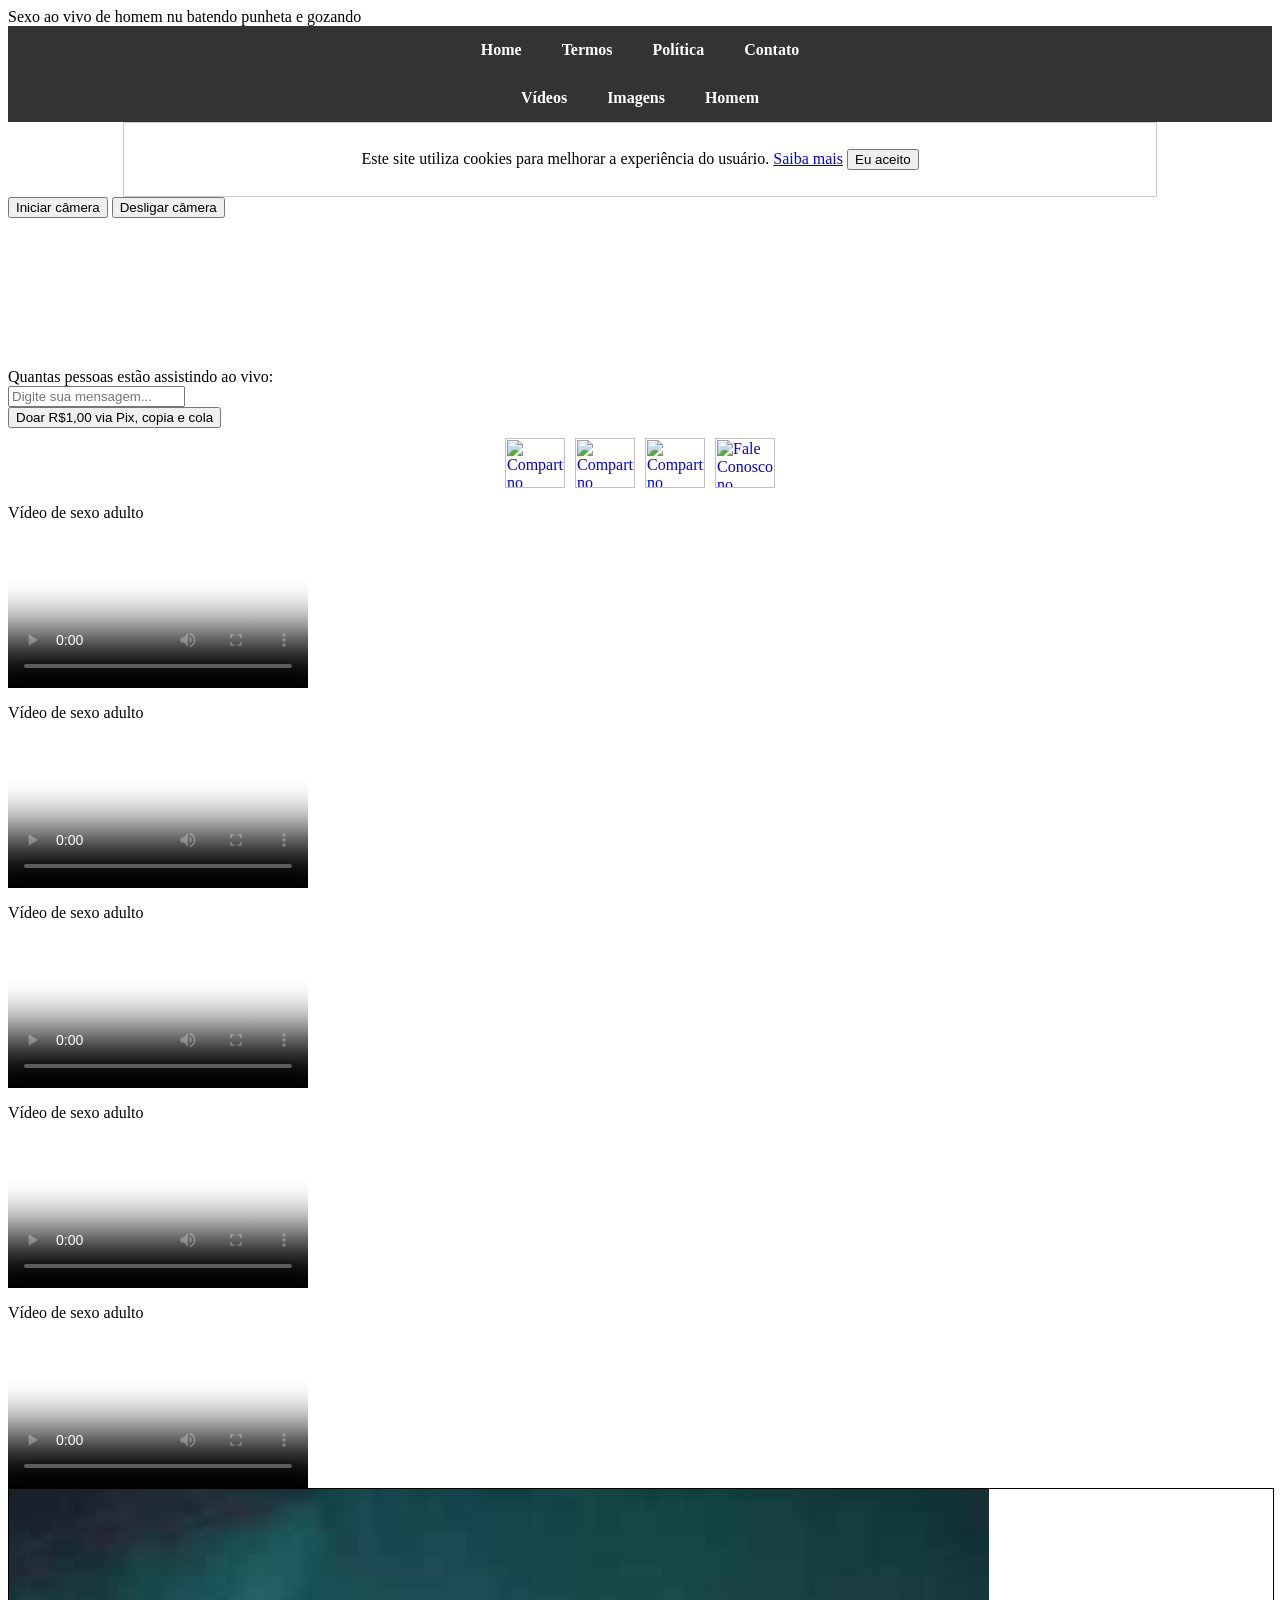
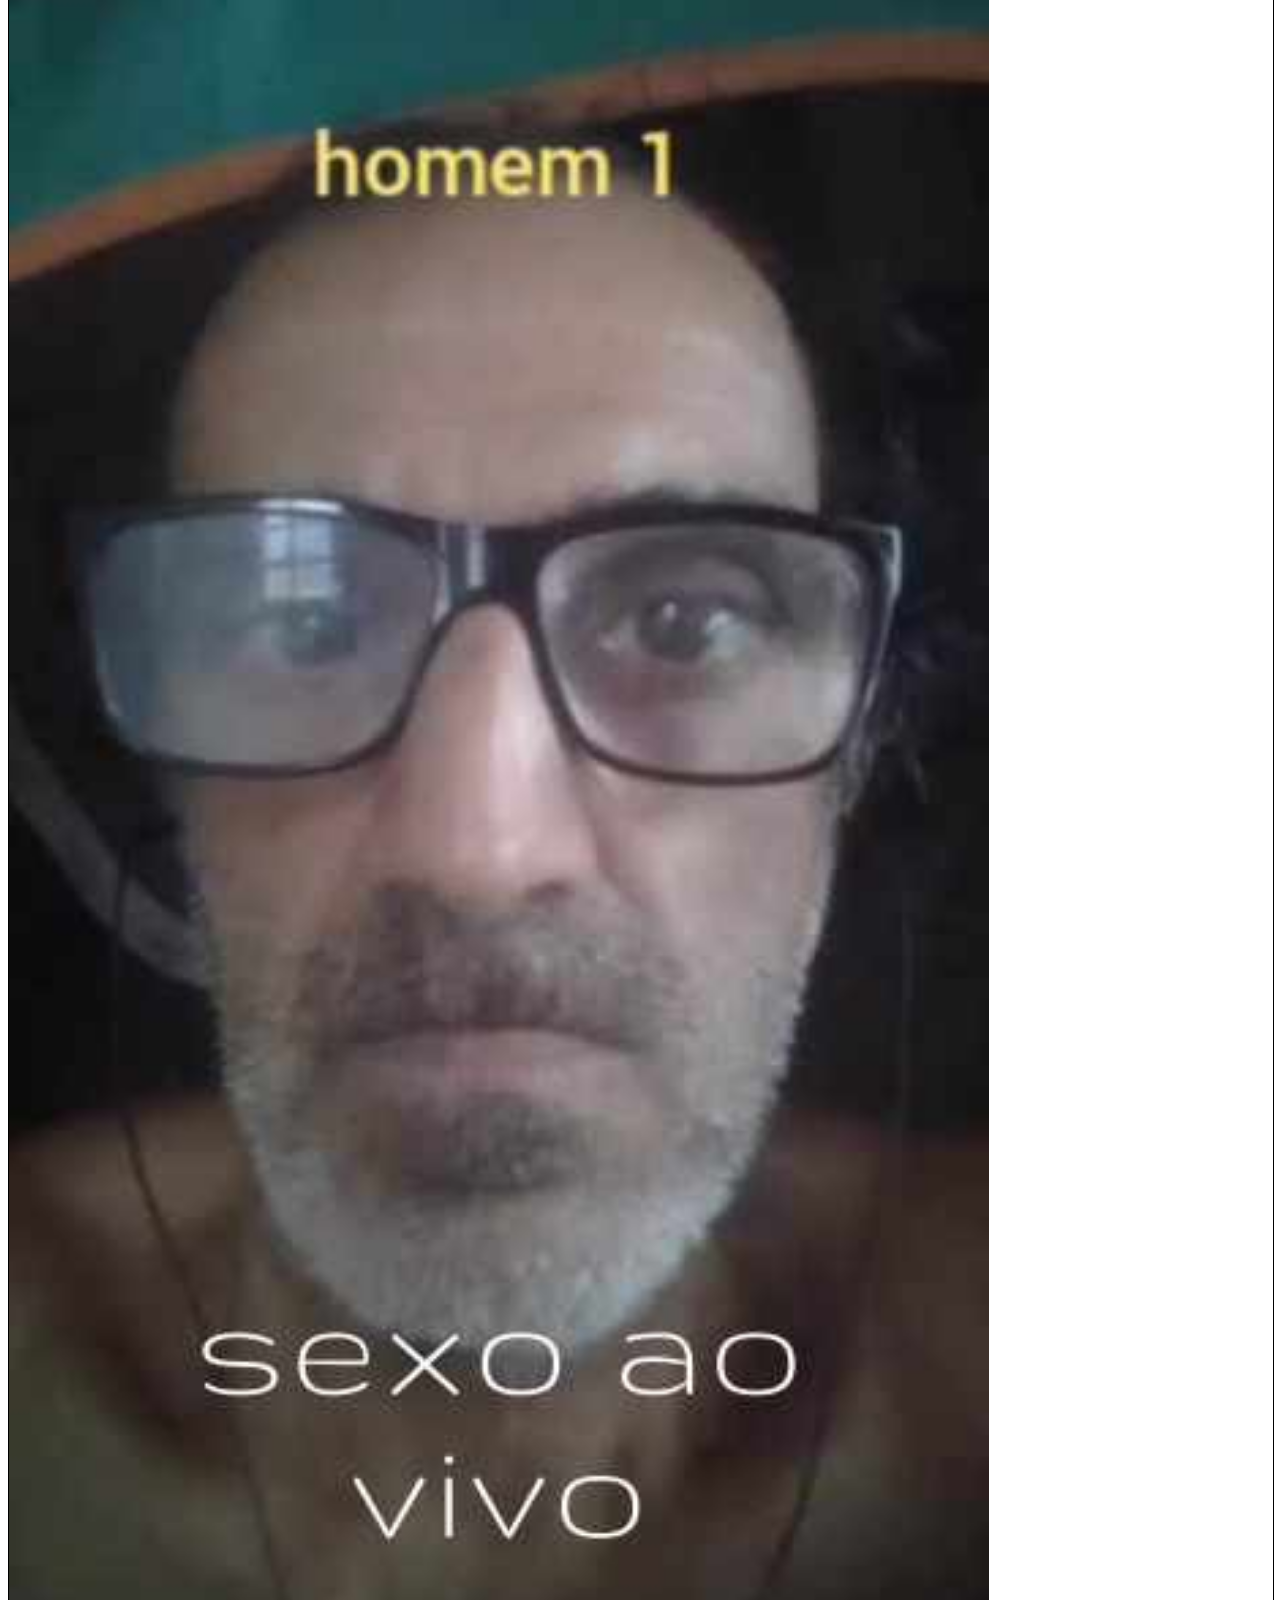
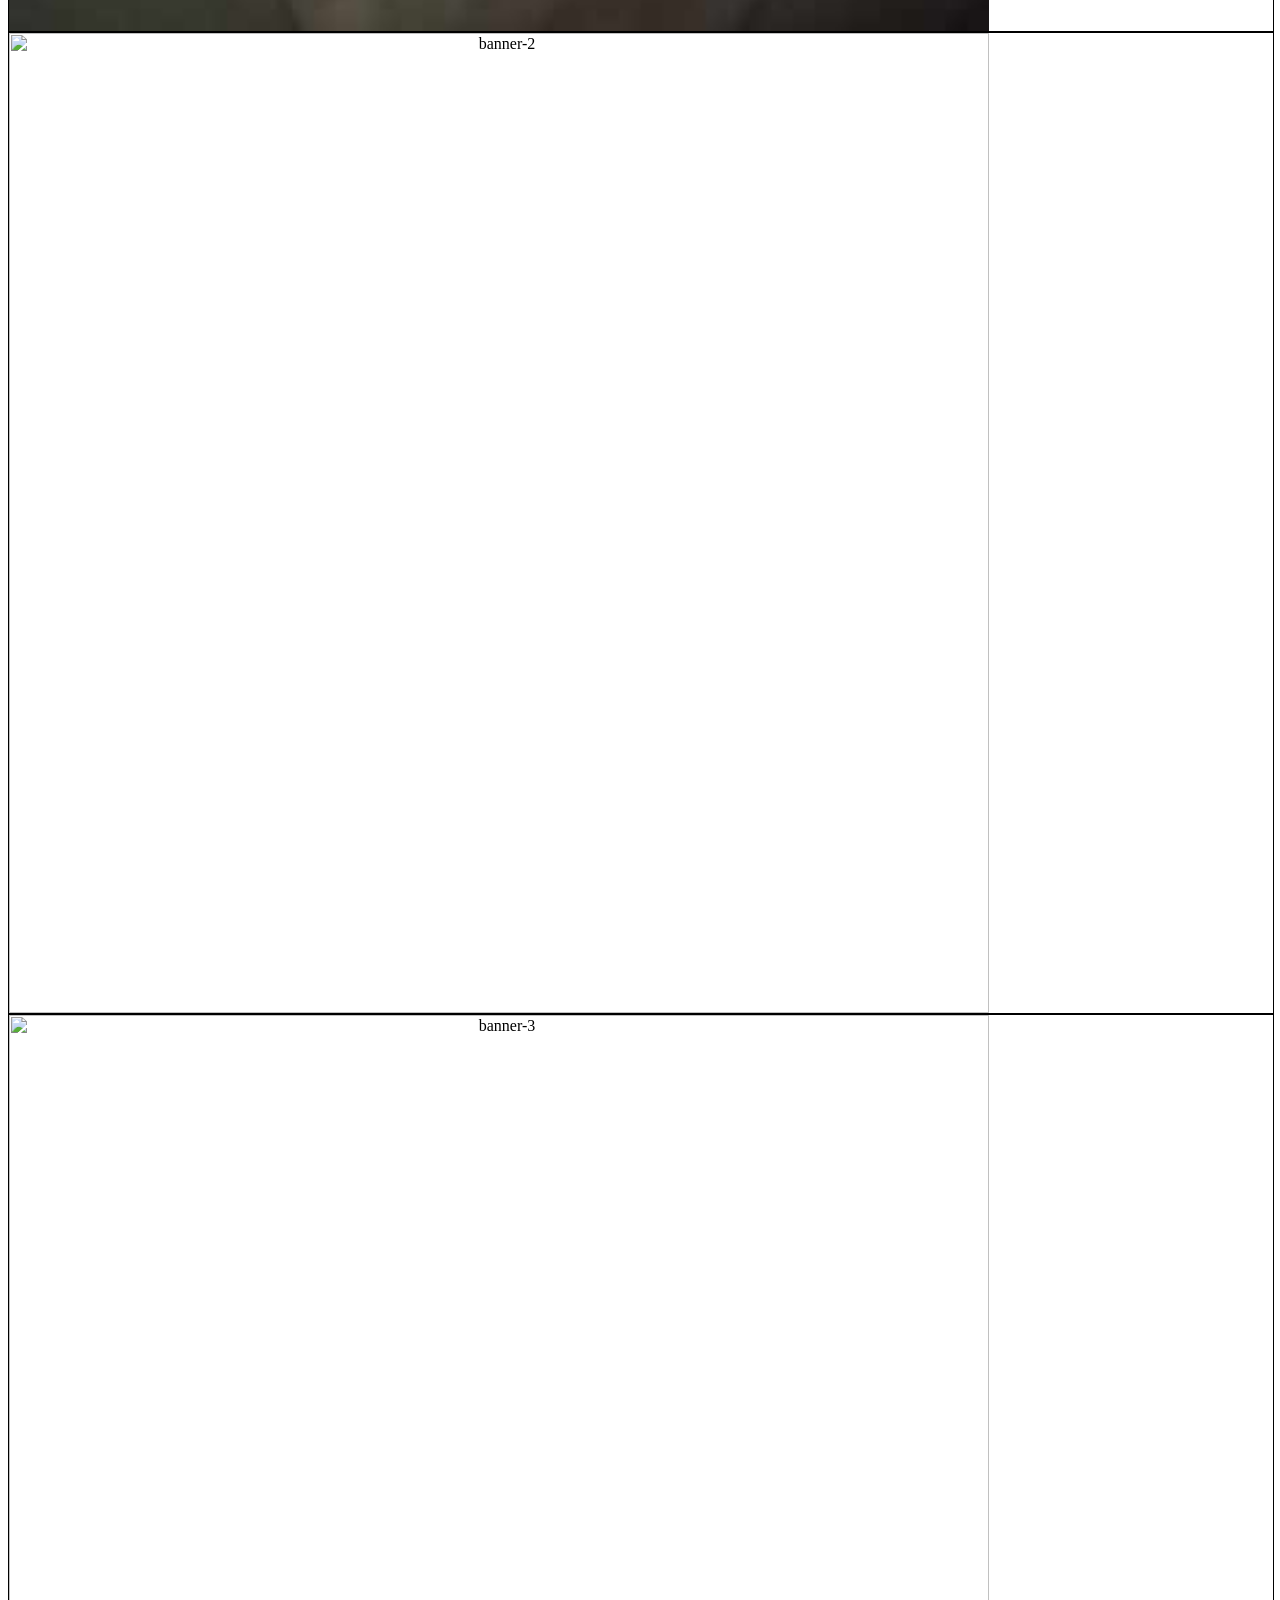
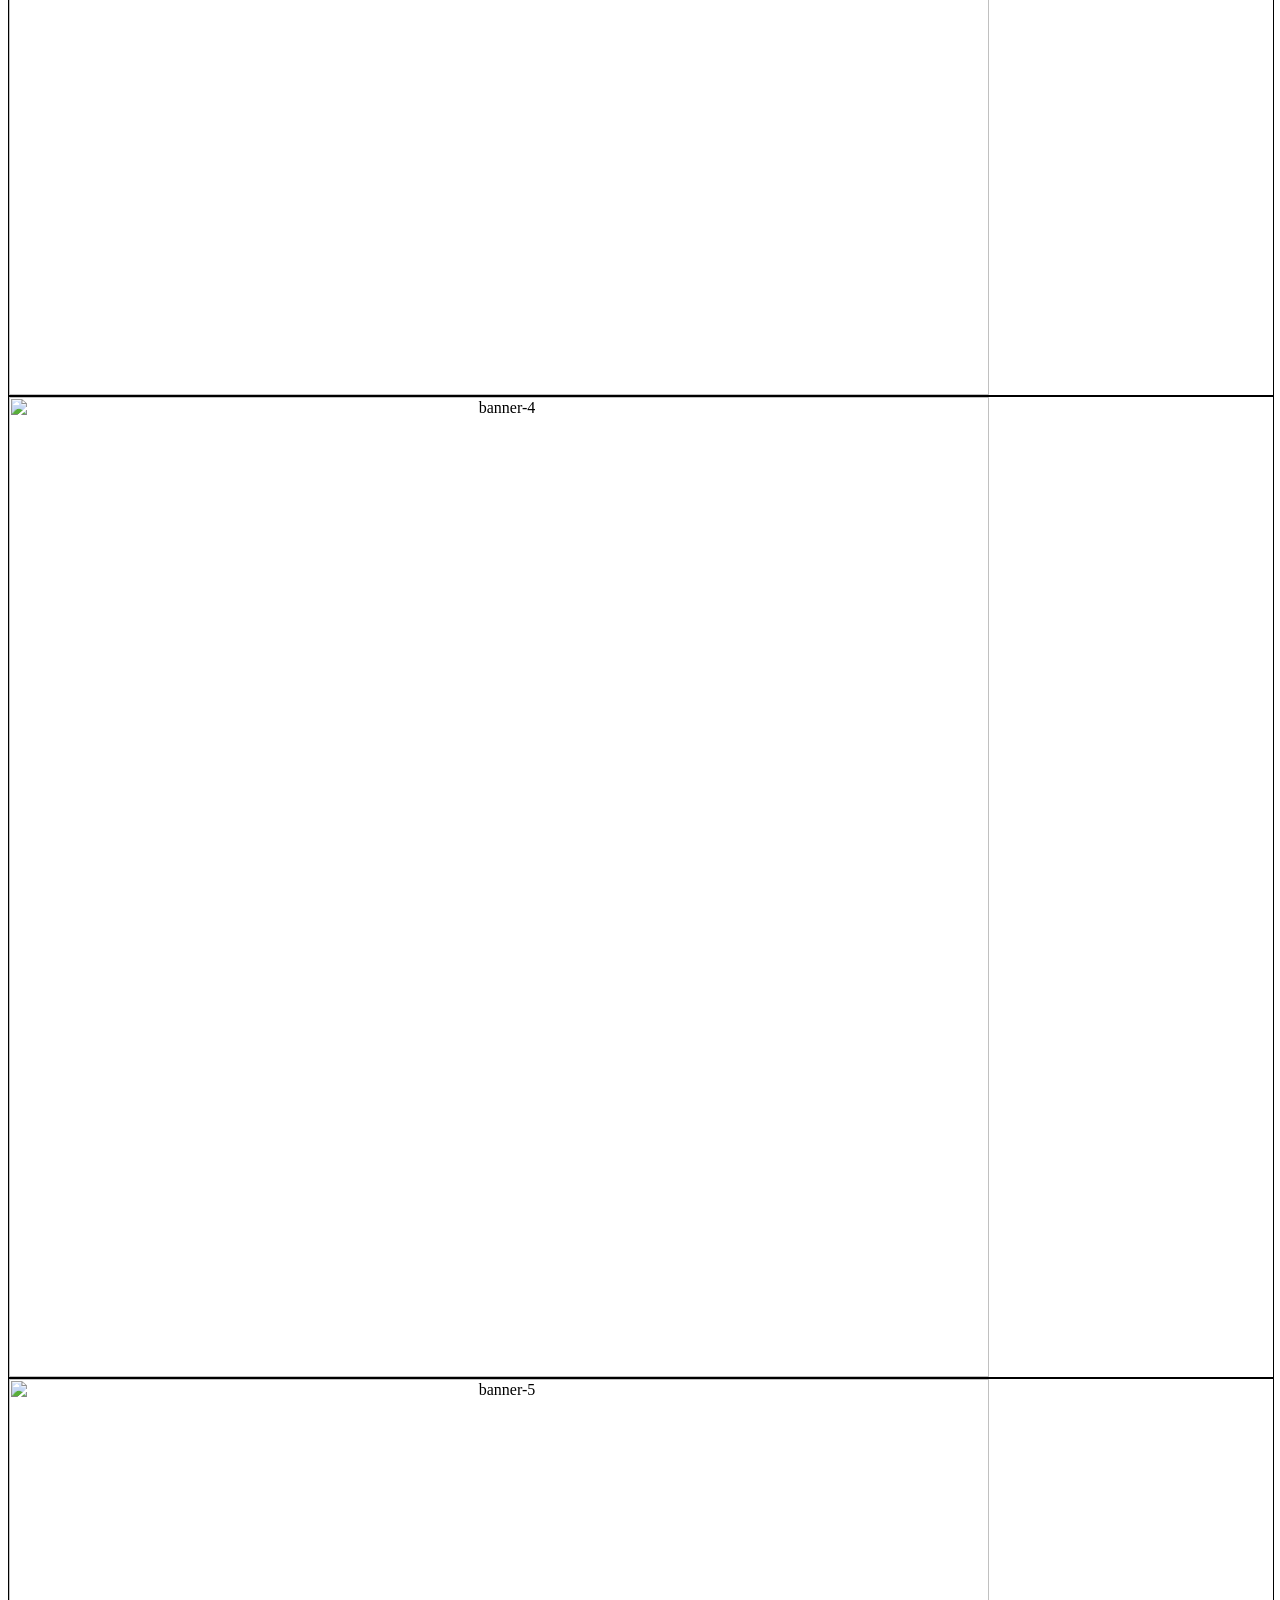
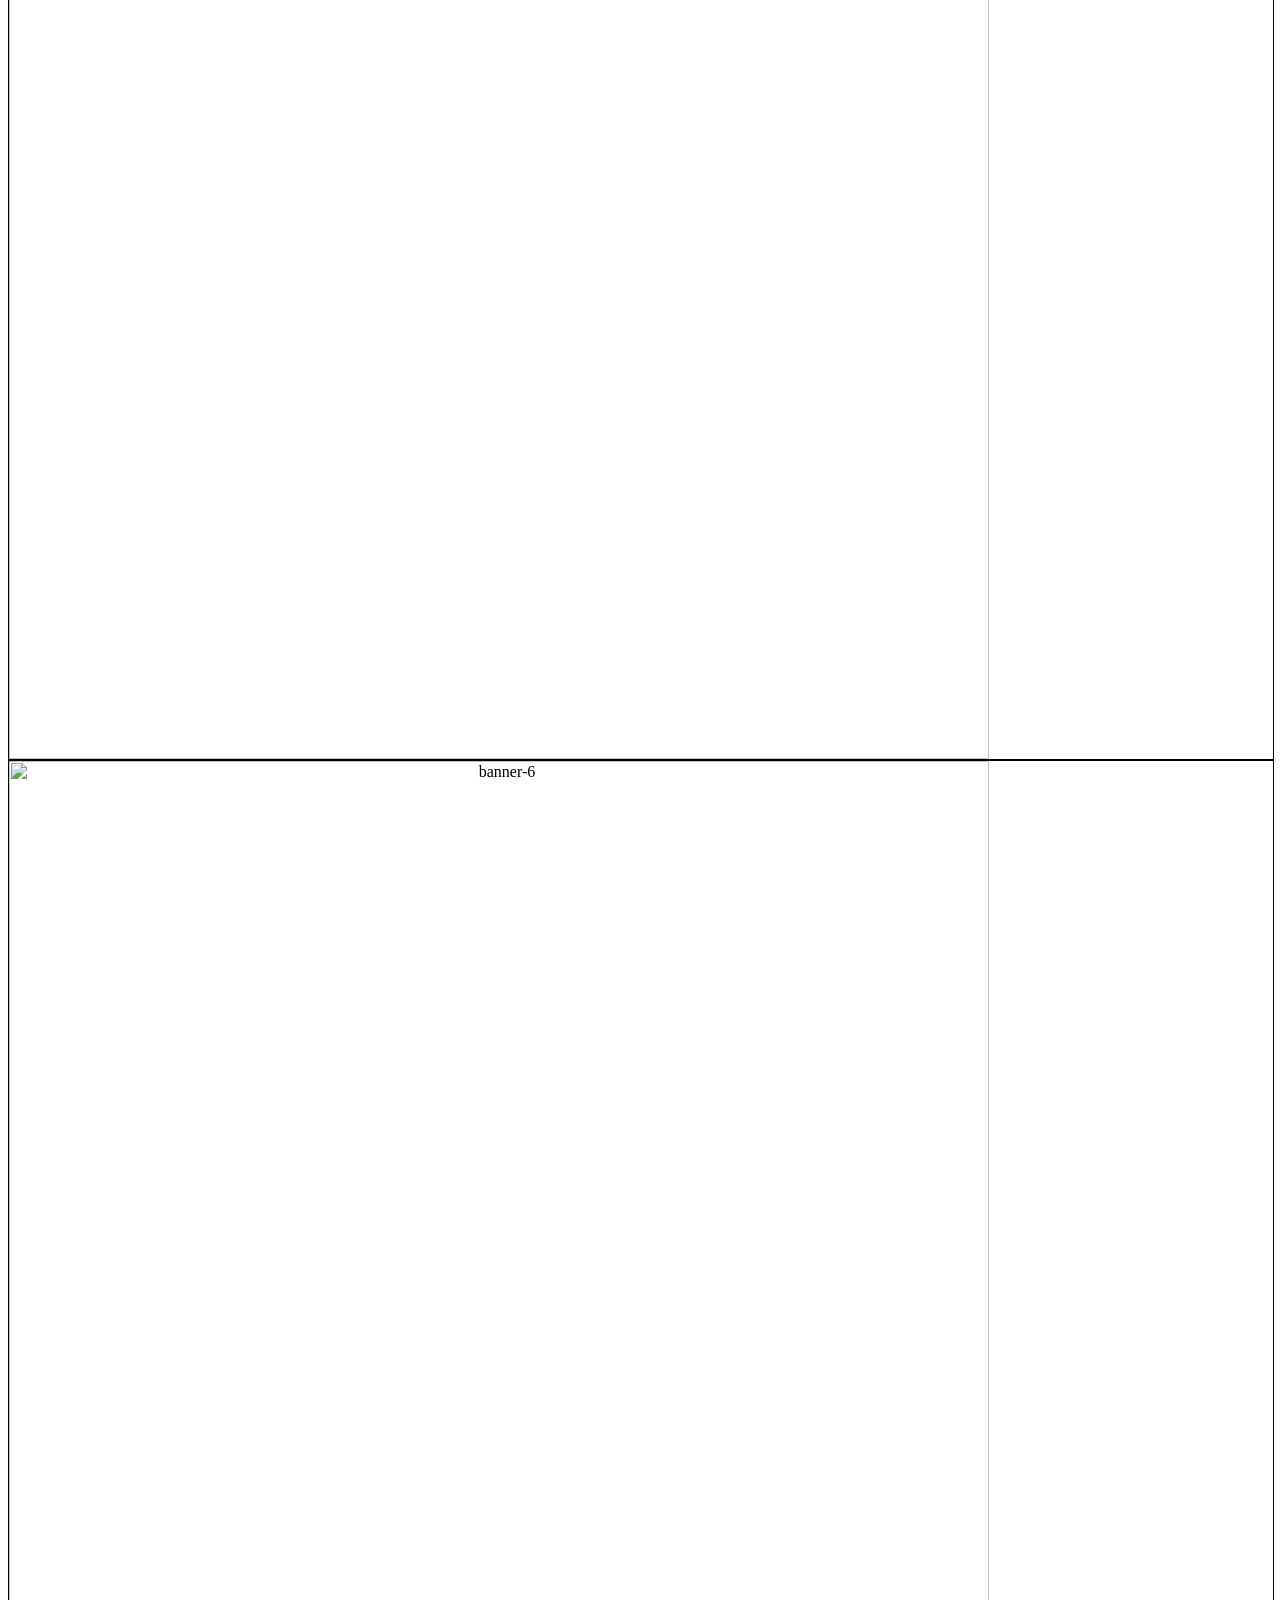
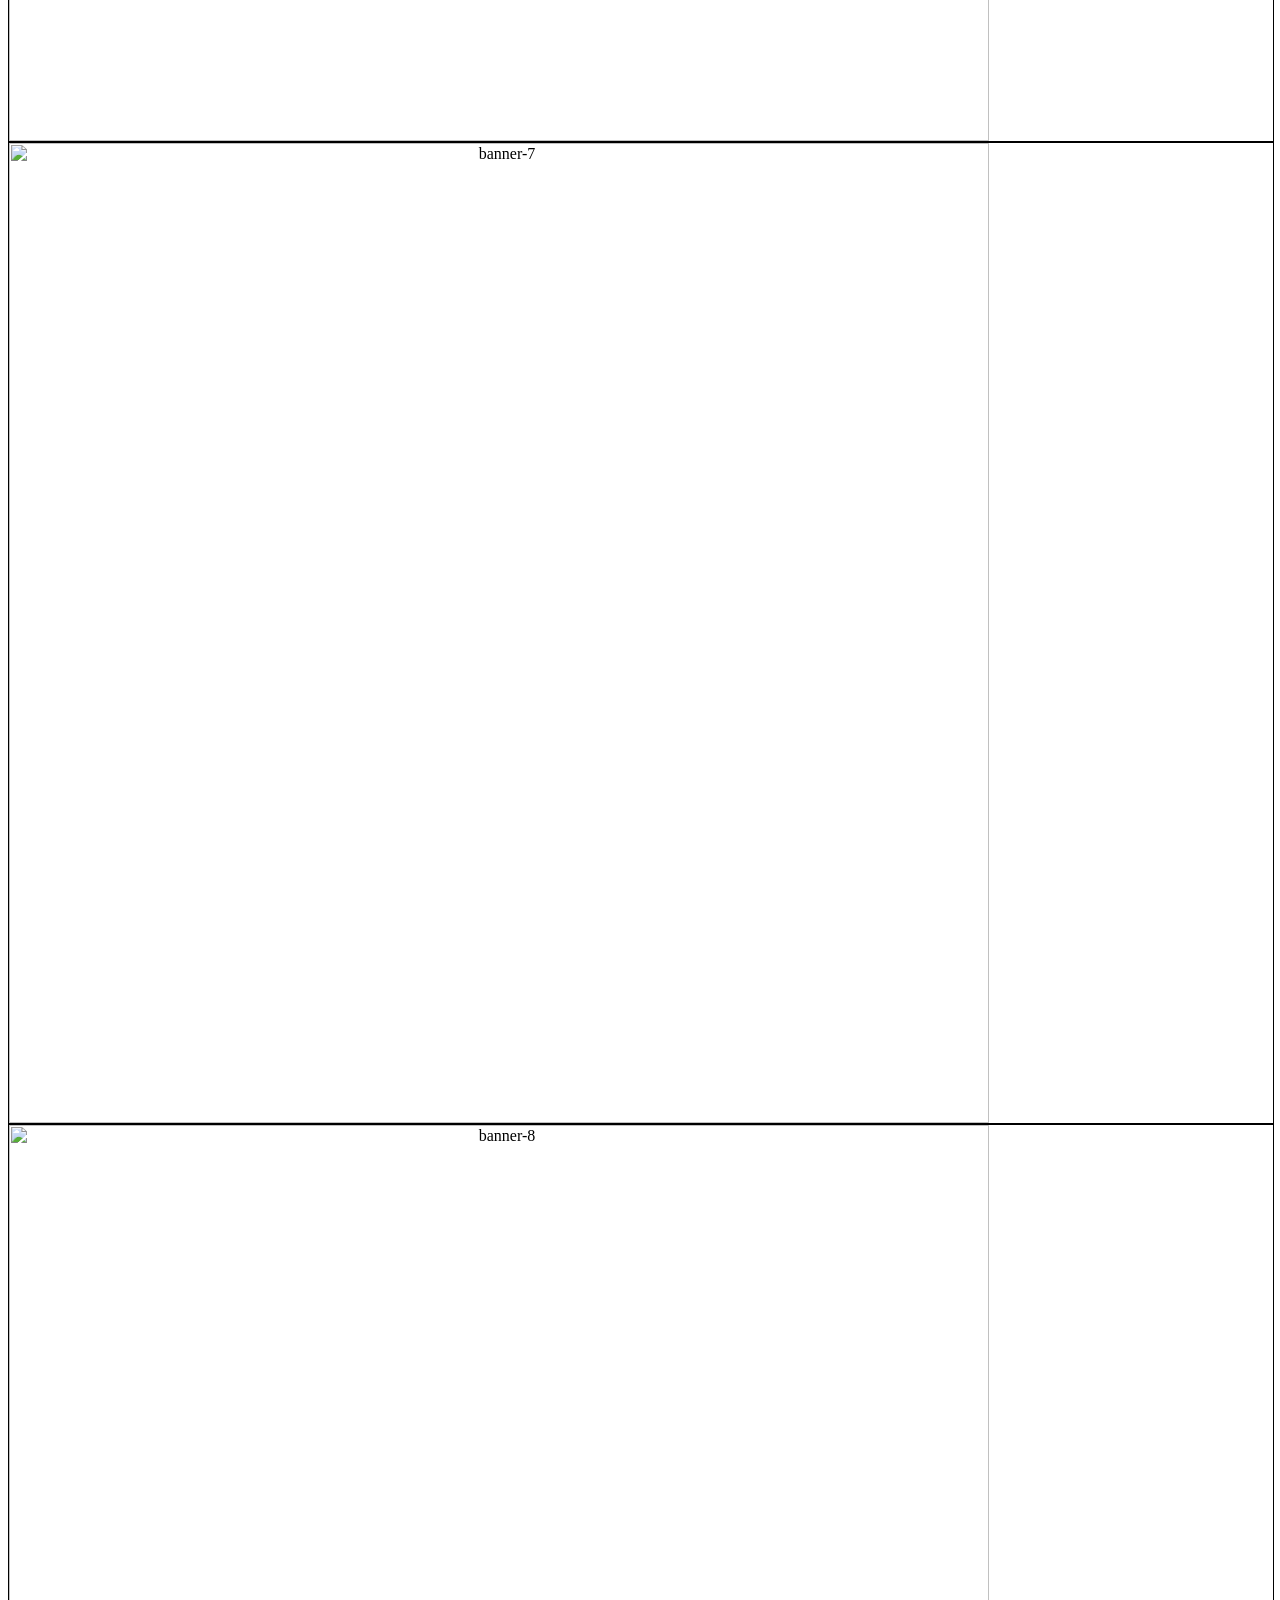
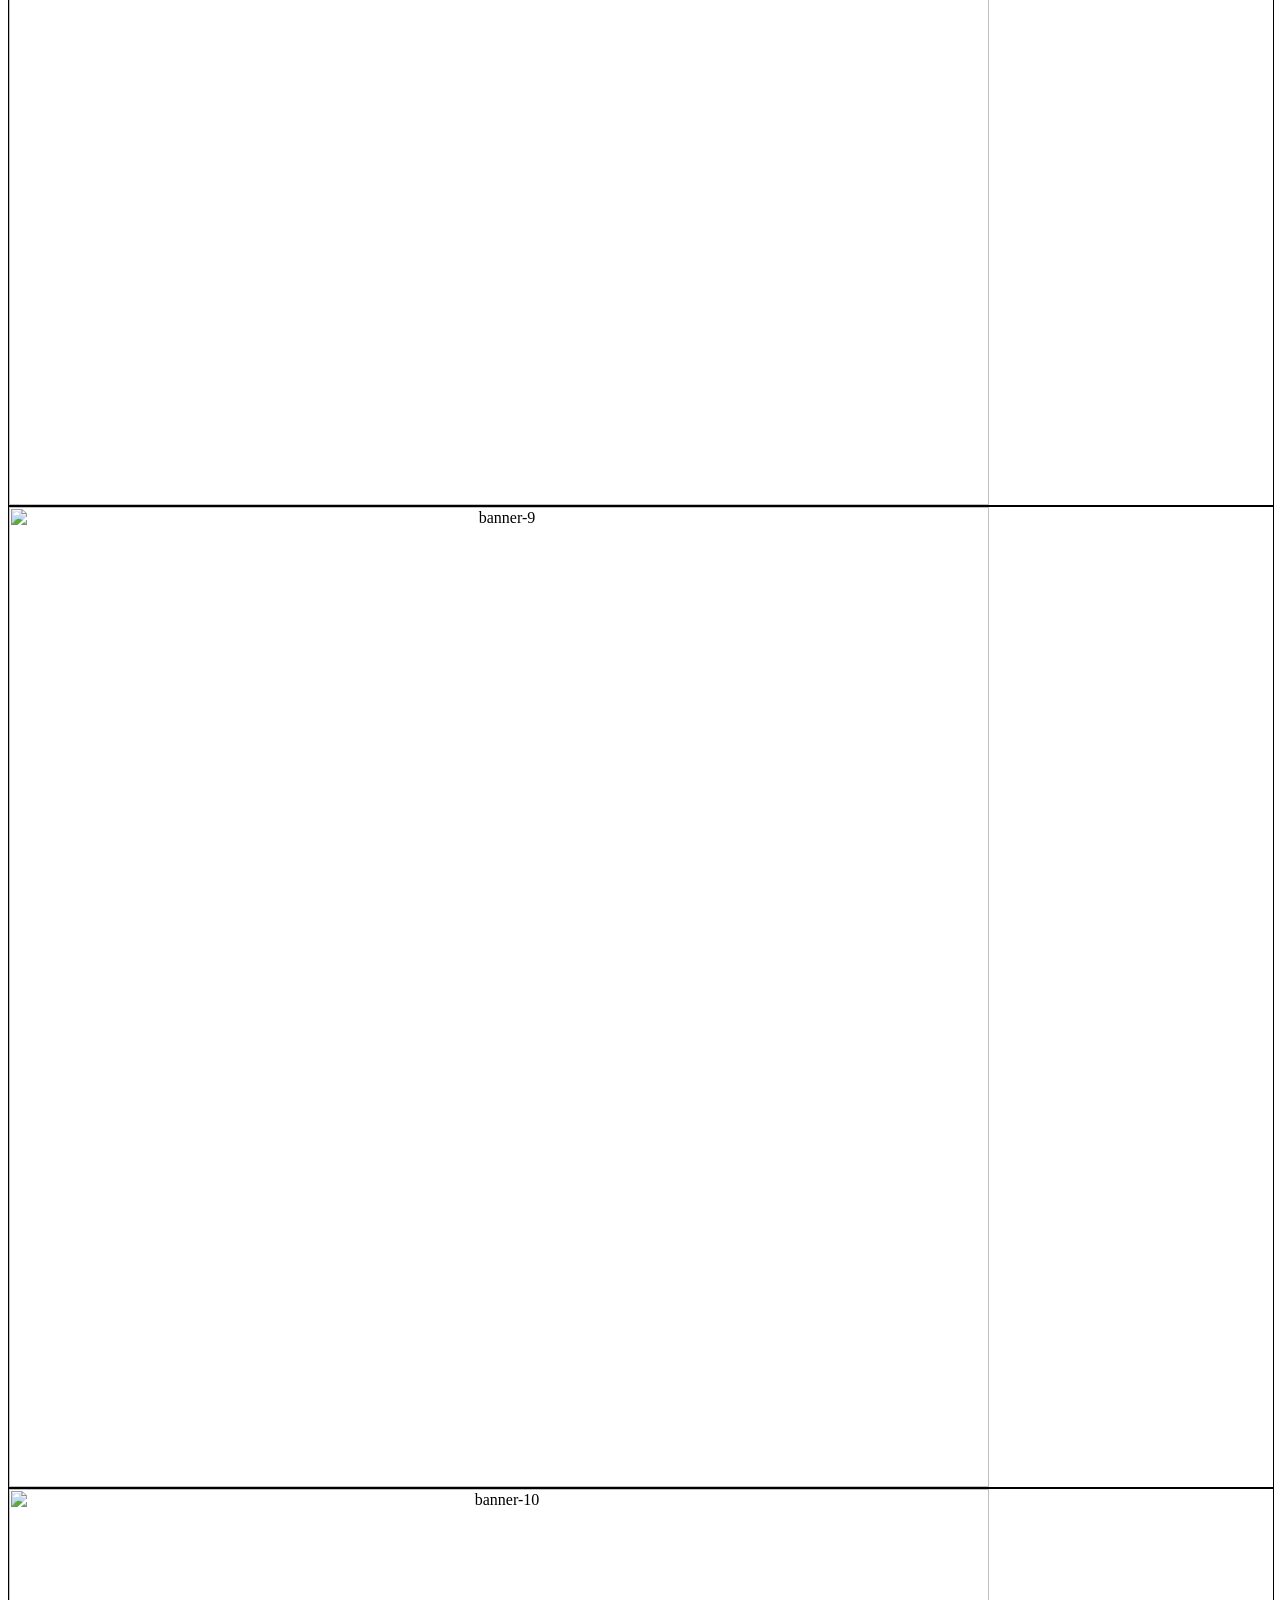
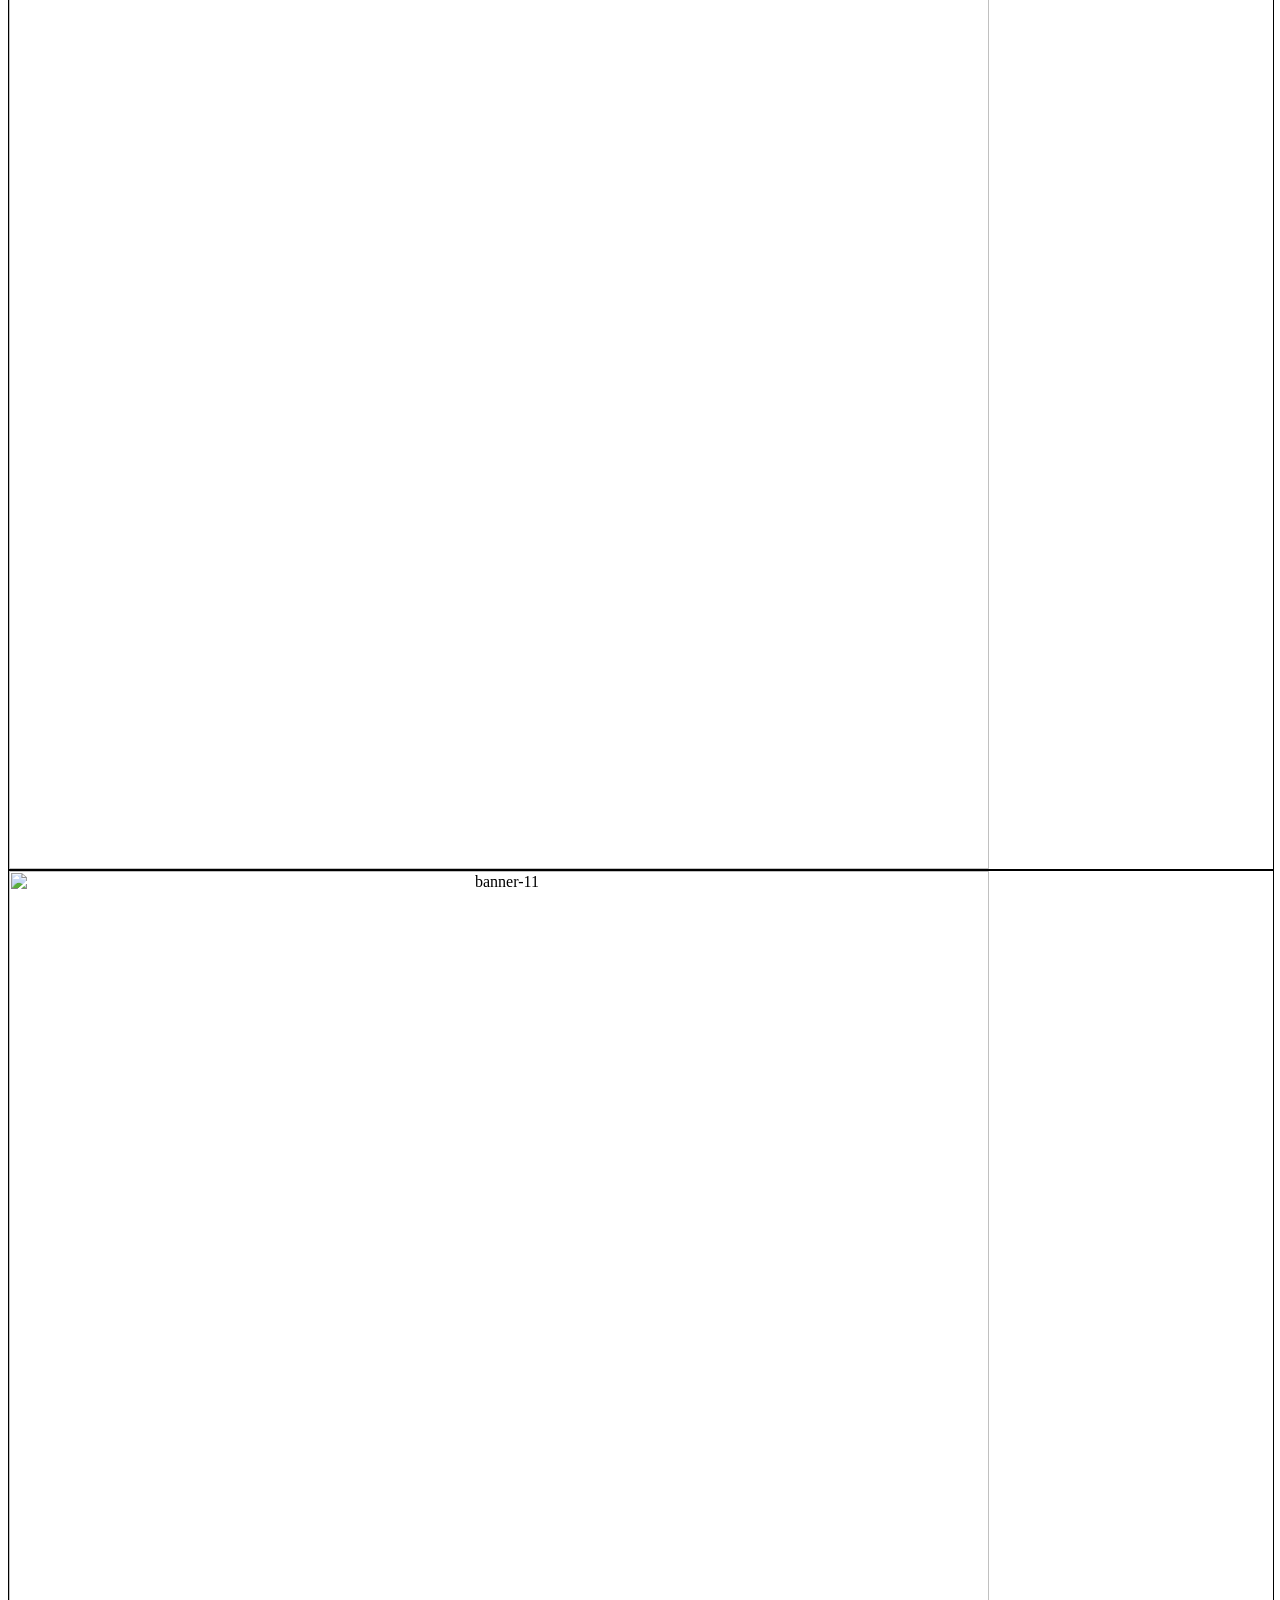
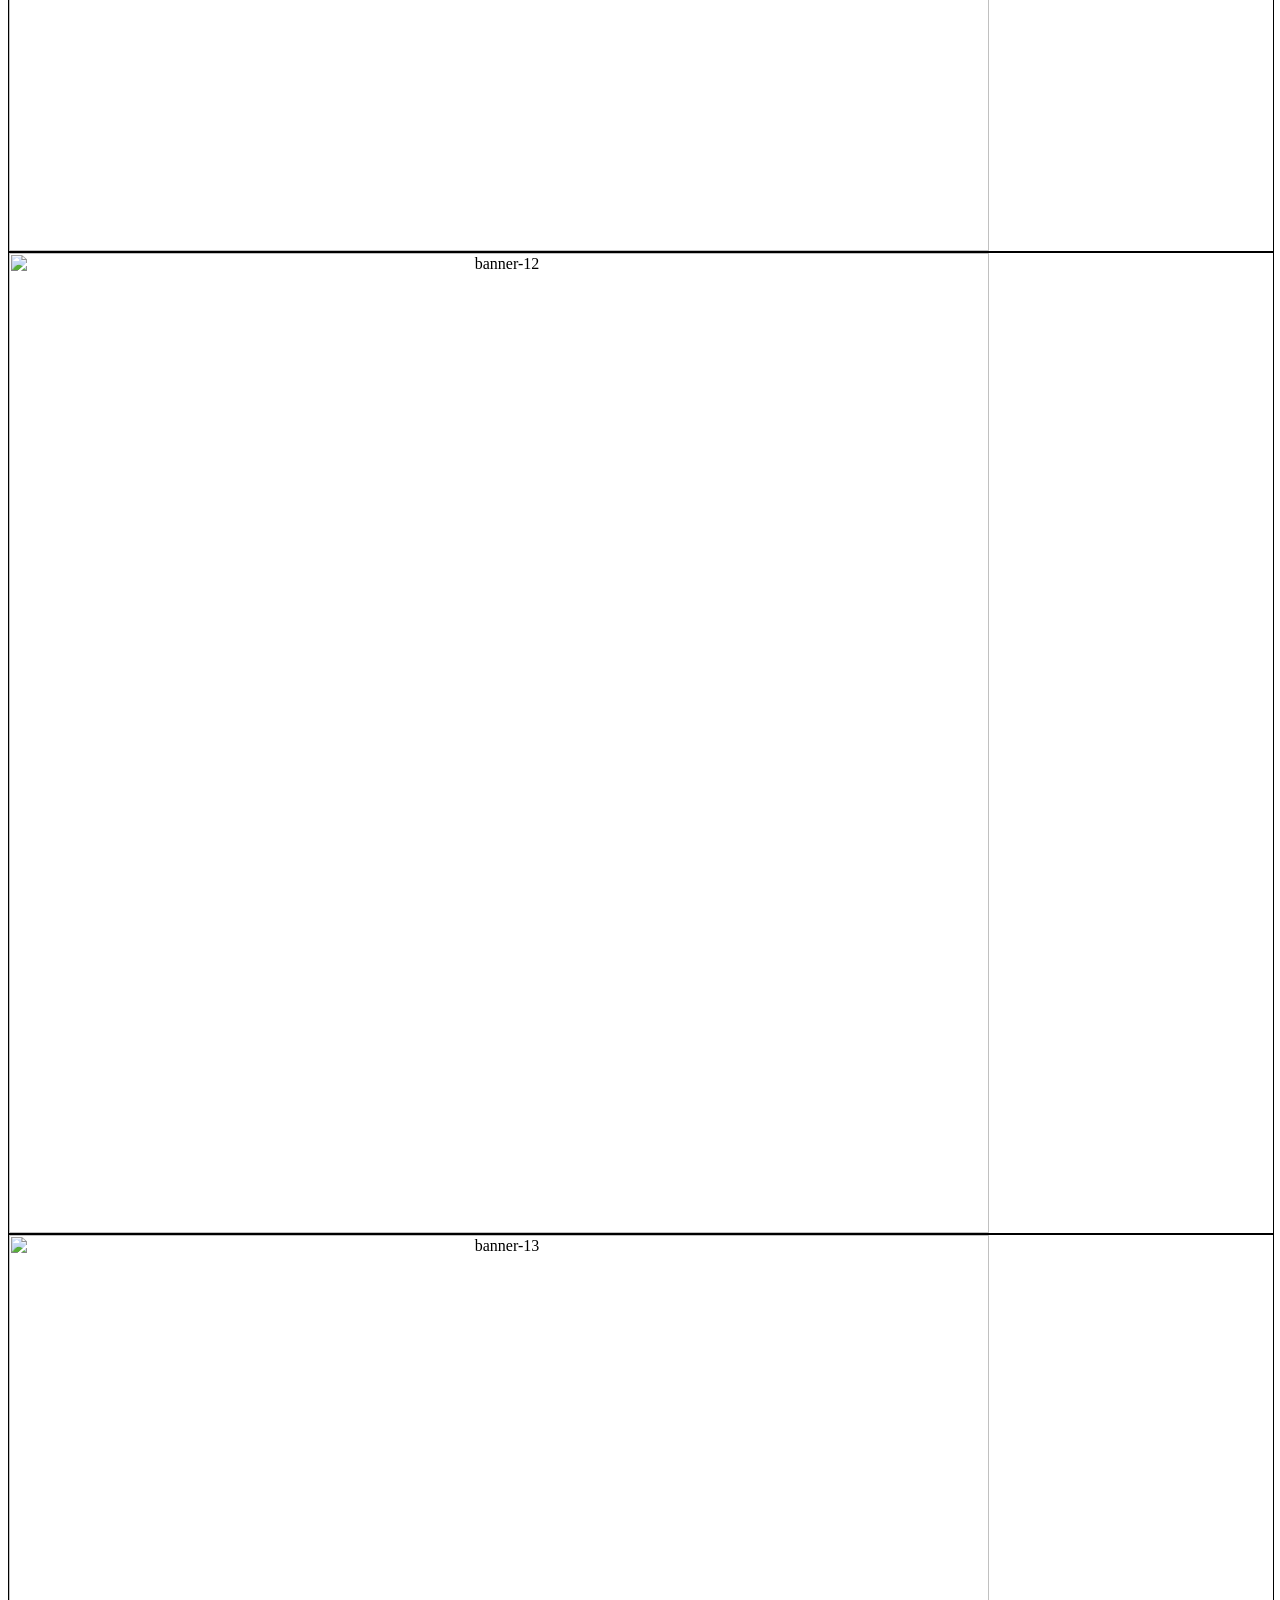
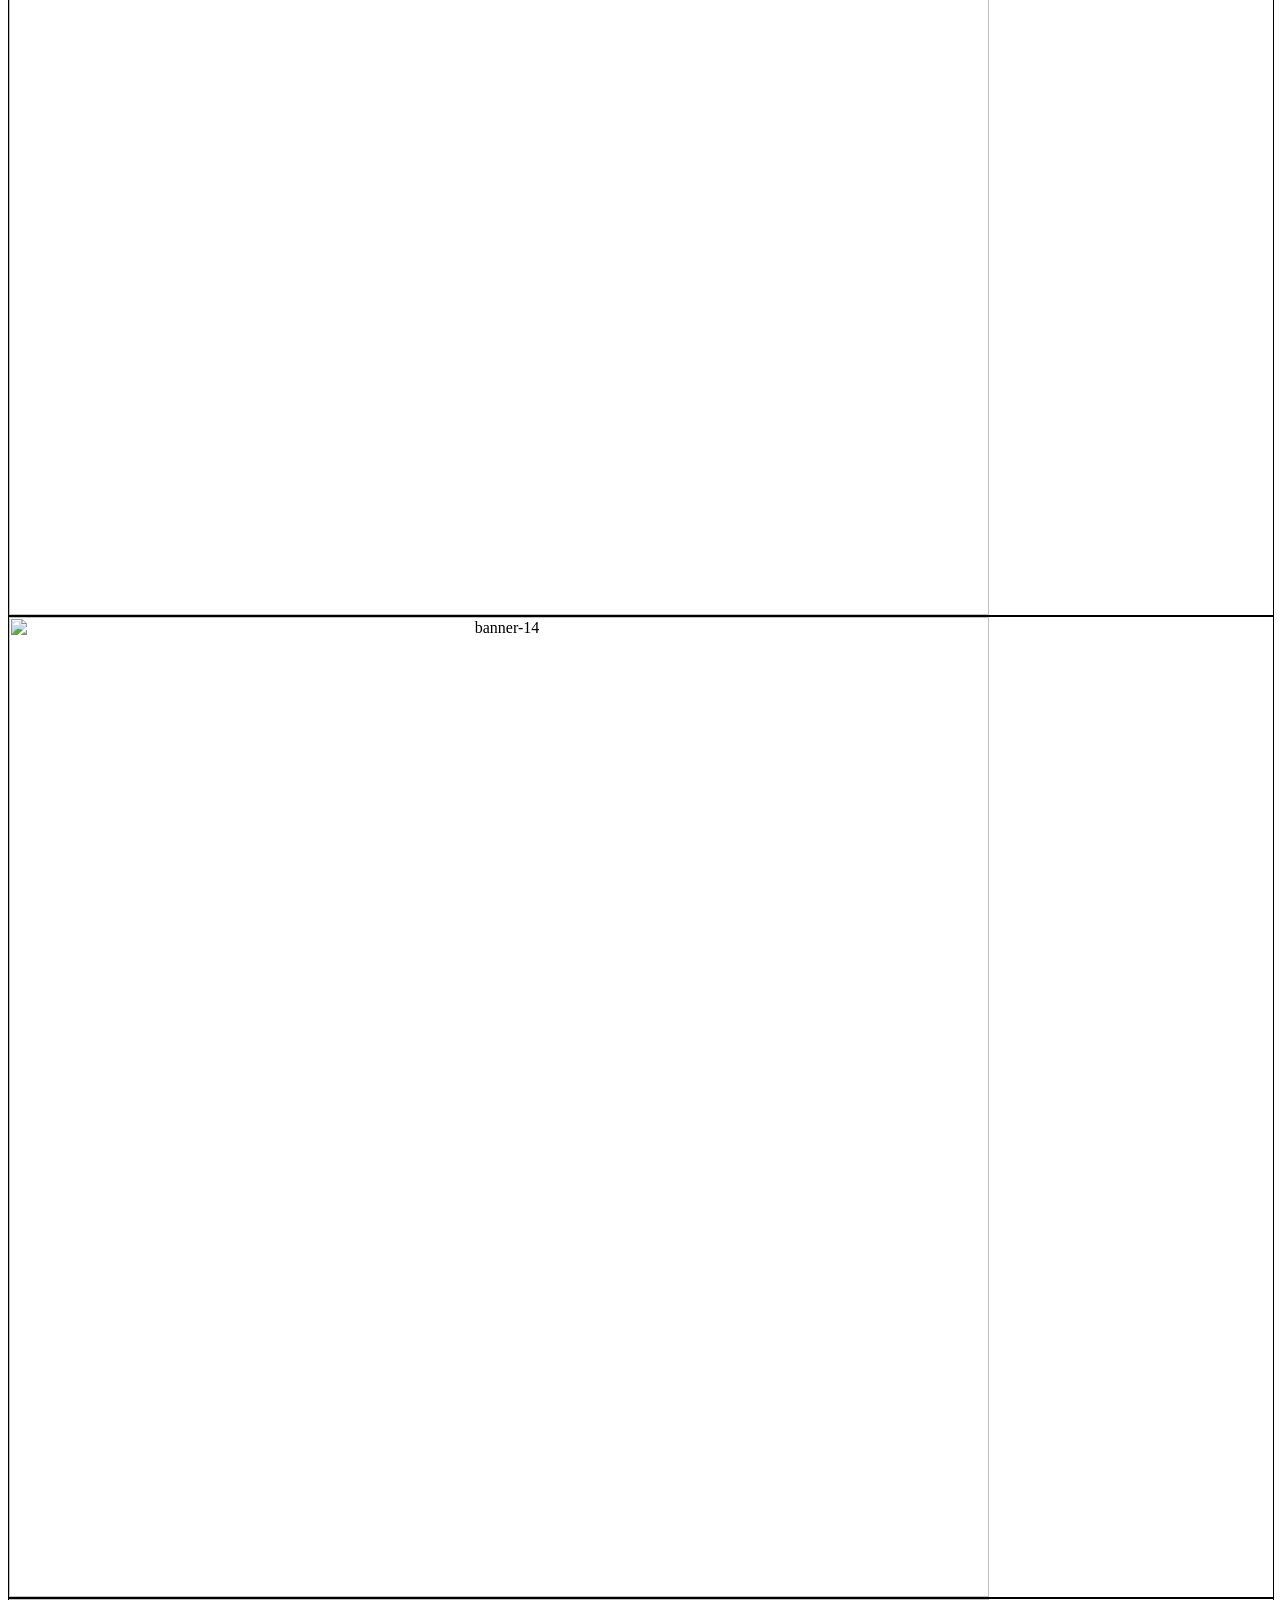
==== commit 796b489e: "Update aovivo.html Configuração dos vídeos" ====
--- a/aovivo.html
+++ b/aovivo.html
@@ -4,7 +4,7 @@
     <meta charset="UTF-8">
     <meta name="viewport" content="width=device-width, initial-scale=1.0">
     <title>Vídeos ao vivo de homem peludo pelado na cama</title>
-    <meta name="description" content="Vídeos ao vivo; Vídeos ao vivo de homem; Vídeos ao vivo de homem peludo; Vídeos ao vivo de homem peludo pelado; Vídeos ao vivo de homem peludo na cama.">   
+    <meta name="description" content="Vídeos ao vivo; Vídeos ao vivo de homem; Vídeos ao vivo de homem peludo; Vídeos ao vivo de homem pelado; Vídeos ao vivo de homem na cama.">   
     
     <link rel="stylesheet" href="style.css">
      <script src="script.js" defer></script>
@@ -113,23 +113,24 @@
     <input type="text" id="messageInput" placeholder="Digite sua mensagem...">
 </div>
 
-     
-    <div class="pix-container">
-        Doação de R$1,00 para manter o sexo ao vivo no ar
-          <!-- Substitua 'imagem_qr_code.png' pelo seu código QR gerado -->
-     Copie e cole o código abaixo em seu banco
-        
-        <textarea id="pixHash" readonly class="hash-box">12 988849190</textarea>
-        <br>
-        <button class="button-copy" onclick="copyPixCode()">Copiar Código</button>
-    </div>
-
+
+    
+
+     
+
+
+    <button id="btnPix" onclick="copiarPix()">Doar R$1,00 via Pix, copia e cola</button>
+
+
+
+
+    
 
           
      
   
   
-  !-- Contêiner pai com display flex -->
+  
 <div style="display: flex; gap: 10px; justify-content: center; align-items: center; flex-wrap: wrap; margin: 10px;">
 
     <!-- Facebook -->
@@ -173,7 +174,7 @@
         
         <!-- Tag <video> com controles e poster -->
         <video controls poster="imagem-poster.jpg" preload="metadata">
-            <source src="videos/video-1.mp4" type="video/mp4">
+            <source src="img/video-1.mp4" type="video/mp4">
             <source src="seu-video.webm" type="video/webm">
             Seu navegador não suporta a tag de vídeo.
         </video>
@@ -185,7 +186,7 @@
         
         <!-- Tag <video> com controles e poster -->
         <video controls poster="imagem-poster.jpg" preload="metadata">
-            <source src="videos/video-2.mp4" type="video/mp4">
+            <source src="img/video-2.mp4" type="video/mp4">
             <source src="seu-video.webm" type="video/webm">
             Seu navegador não suporta a tag de vídeo.
         </video>
@@ -197,7 +198,7 @@
         
         <!-- Tag <video> com controles e poster -->
         <video controls poster="imagem-poster.jpg" preload="metadata">
-            <source src="videos/video-3.mp4" type="video/mp4">
+            <source src="img/video-3.mp4" type="video/mp4">
             <source src="seu-video.webm" type="video/webm">
             Seu navegador não suporta a tag de vídeo.
         </video>
@@ -209,14 +210,31 @@
         
         <!-- Tag <video> com controles e poster -->
         <video controls poster="imagem-poster.jpg" preload="metadata">
-            <source src="videos/video-4.mp4" type="video/mp4">
+            <source src="img/video-4.mp4" type="video/mp4">
             <source src="seu-video.webm" type="video/webm">
             Seu navegador não suporta a tag de vídeo.
         </video>
     </div>
     
     
-   
+  
+<div class="container-video">
+        <p>Vídeo de sexo adulto</p>
+        
+        <!-- Tag <video> com controles e poster -->
+        <video controls poster="imagem-poster.jpg" preload="metadata">
+            <source src="img/video-5.mp4" type="video/mp4">
+            <source src="seu-video.webm" type="video/webm">
+            Seu navegador não suporta a tag de vídeo.
+        </video>
+    </div>
+    
+    
+   
+ 
+
+
+    
  
  
  
@@ -309,7 +327,6 @@
 
 
     <div>
-
 
 <h1>Vídeos ao vivo de homem peludo pelado na cama</h1>
 - Vídeos ao vivo;
@@ -326,54 +343,57 @@
 - Vídeos de homem pelado na cama.
 
 
-
-
-
-        
-<h2>Homem ao vivo pelado batendo punheta</h2>
- <p>Homem ao vivo pelado batendo punheta é um espet.</p>
-
-<p>Principais pontos:</p>
-<p> - Exibição de um homem nu se masturbando ao vivo</p>
-<p> - Conteúdo erótico destinado a um público adulto</p>
-<p> - Transmissão em tempo real em plataformas online</p>
-<p> - Possibilidade de interação com o performer durante a exibição.</p>
-
-
-<h3>Sexo com homem pelado batendo punheta</h3>
-<p>Descrição: Este vídeo mostra um homem pelado se  e desejo.</p>
-
-<p>Pontos-chave:</p>
-<p> - Homem pelado se masturbando</p>
-<p> - Exibição do corpo nu</p>
-<p> - Intensidade na masturbação</p>
-<p> - Sensualidade e desejo evidentes</p>
-<p> - Foco no prazer próprio.</p>
-   
-
-<h4>Cenas ao vivo com homem batendo punheta</h4>
-<p>Homem atraente se masturbando para o seu pentrega ao .</p> 
-<p>Esta experiência única e provocante certamente vai sati</p>
-
-<p>Pontos-chave:</p>
-<p> - Show ao vivo de um homem se masturbando</p>
-<p> - Sensualidade e erotismo em cada movimento</p>
-<p> - Satisfação garantida para todos os seus desejos mais íntimos.</p>
-
-    
-<h5>Sexo com homem batendo punheta para mulheres</h5>
-
-<p>Homem batendo punheta para mulheres é uma prática sexuo>
- <p>Esta atividade pode ser realizada como parte de uma rela/p>
-
-<p>Principais pontos a serem considerados ao praticar sexp>
-
-<p>1. Consentimento mútuo: É essencial que todas as partep>
-
-<p>2. Comunicação aberta: É importante comunicar desejos, li</p>
-
-<p>3. Exploração do pr, proporcionando uma experiênc
-
+        
+<h2>Homem pelado ao vivo batendo punheta</h2>
+- Homem pelado;
+- Homem pelado ao vivo;
+- Homem pelado ao vivo batendo punheta;
+- Homem ao vivo;
+- Homem ao vivo batendo punheta.
+
+
+
+<h3>Sexo com homem pelado com o pau duro</h3>
+- Sexo com homem;
+- Sexo com homem pelado;
+- Sexo com homem pelado com o pau duro;
+- Sexo com homem com o pau duro.
+
+
+
+<h4>Cenas caseiras 2026 com homem pelado </h4>
+- Cenas caseiras;
+- Cenas caseiras 2026;
+- Cenas caseiras 2026 com homem;
+- Cenas caseiras 2026 com homem pelado;
+- Cenas caseiras com homem;
+- Cenas caseiras com homem pelado;
+- Cenas 2026 com homem;
+- Cenas 2026 com homem pelado;
+- Cenas com homem;
+- Cenas com homem pelado.
+
+    
+
+<h5>Sexo com homem em casa batendo punheta</h5>
+- Sexo com homem;
+- Sexo com homem em casa;
+- Sexo com homem batendo punheta;
+- Sexo em casa;
+- Sexo em casa batendo punheta;
+- Sexo batendo punheta.
+
+
+
+<h6>Vídeos de homem batendo punheta e gozando</h6>
+- Vídeos de homem;
+- Vídeos de homem batendo punheta;
+- Vídeos de homem gozando;
+- Vídeos batendo punheta;
+- Vídeos batendo punheta e gozando;
+- Vídeos gozando.
+
+    </div>
 
 
 
